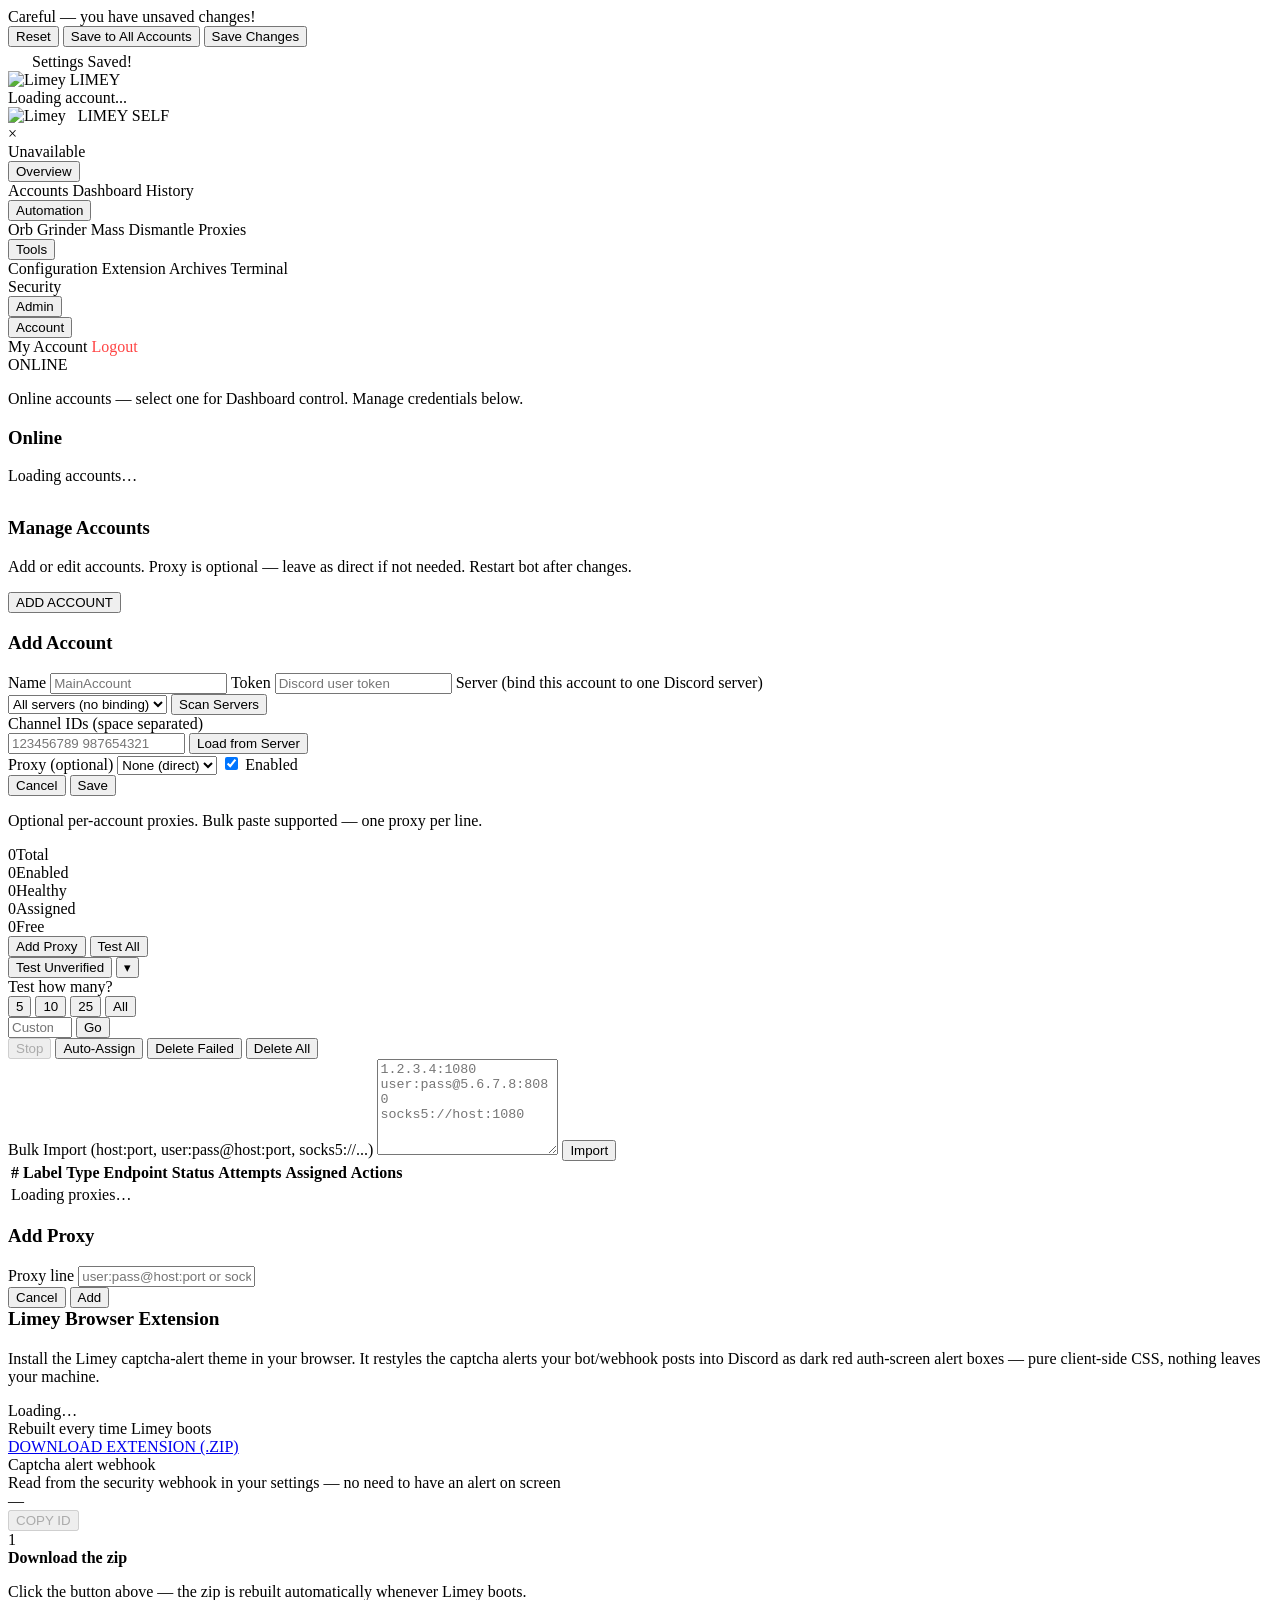
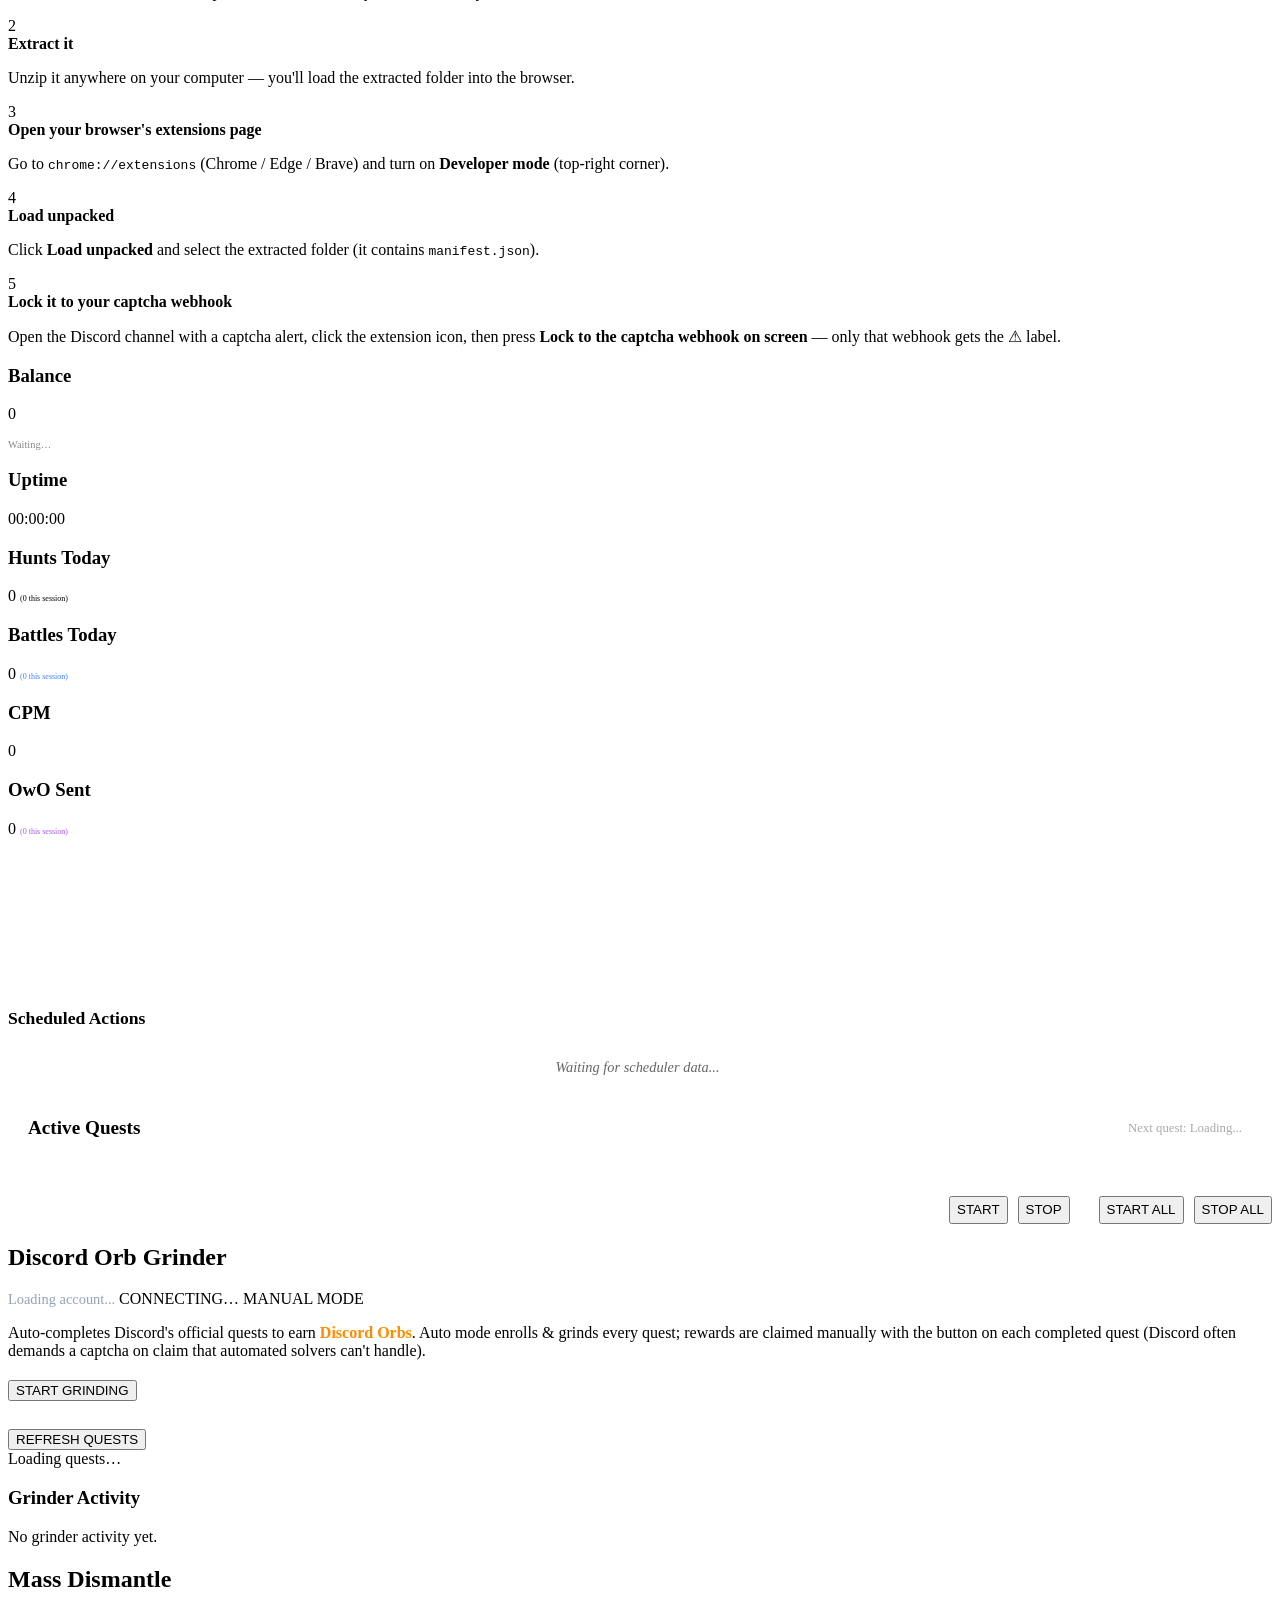
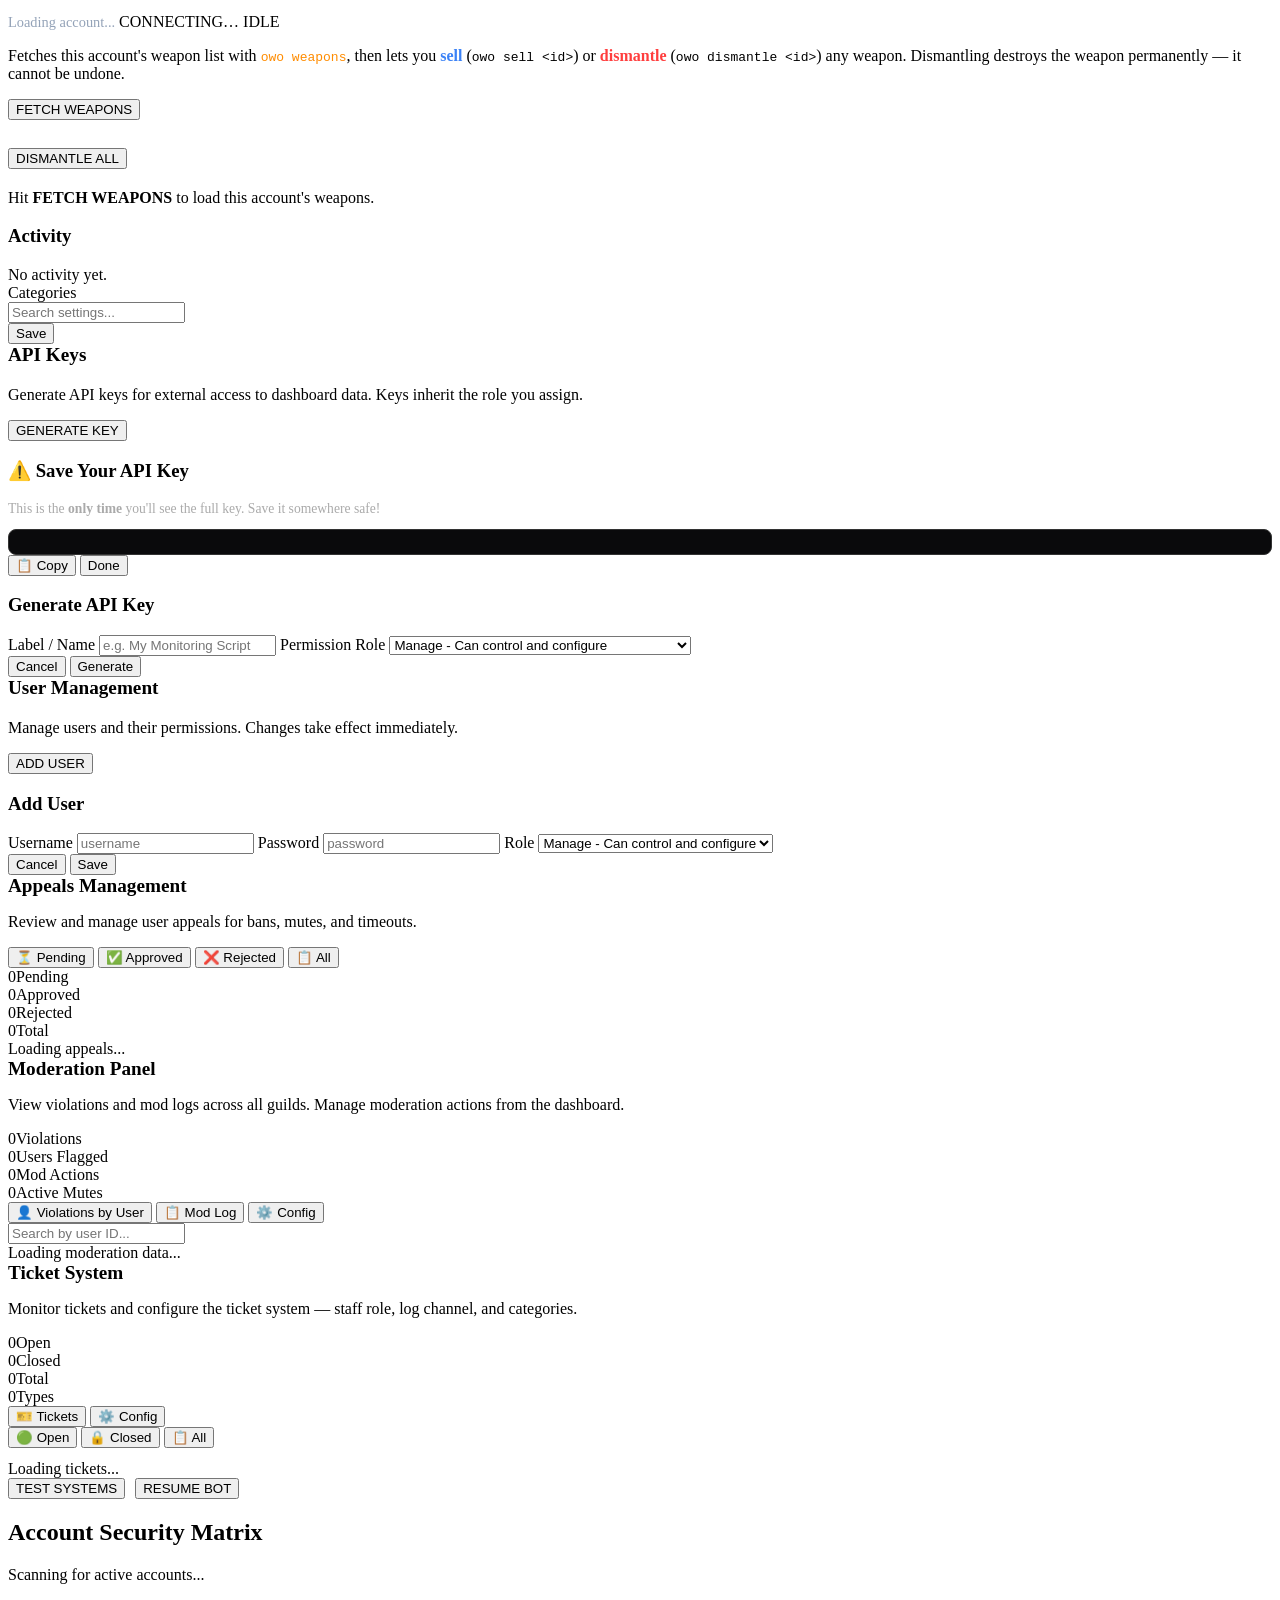
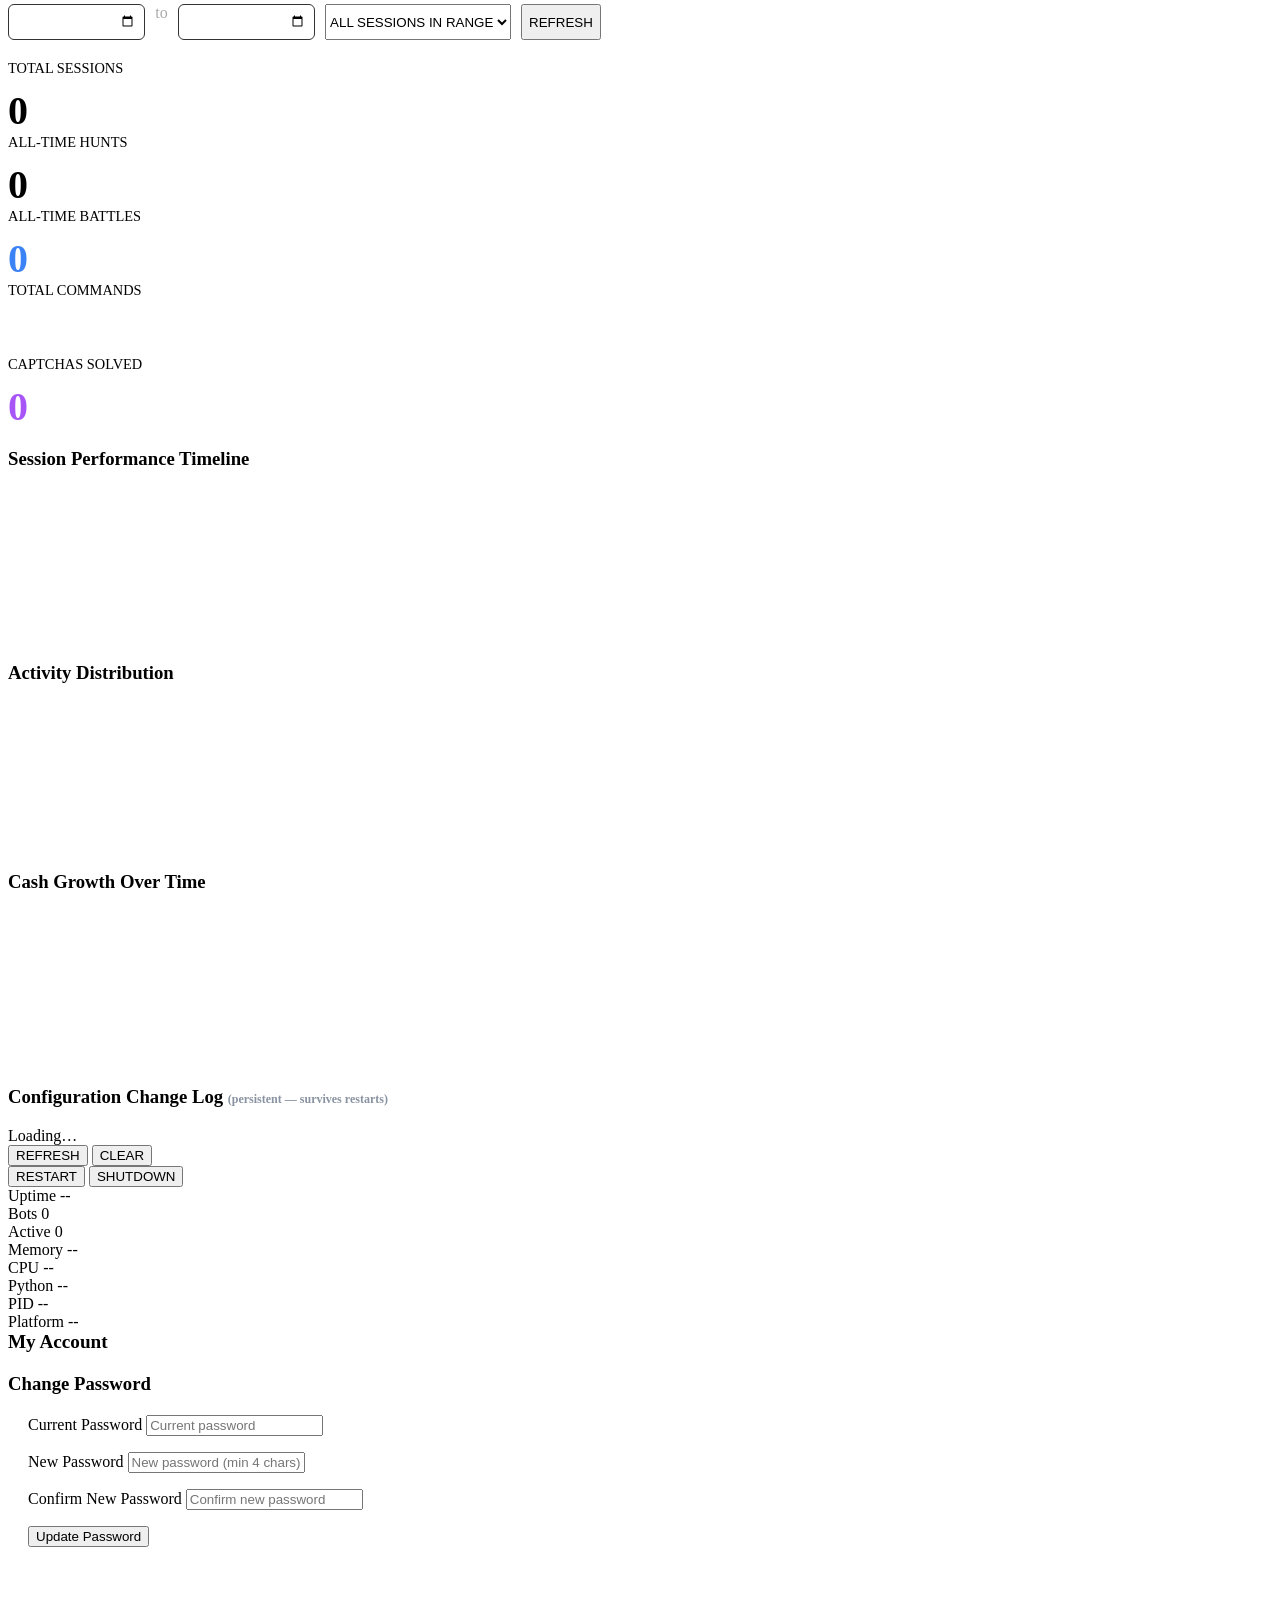
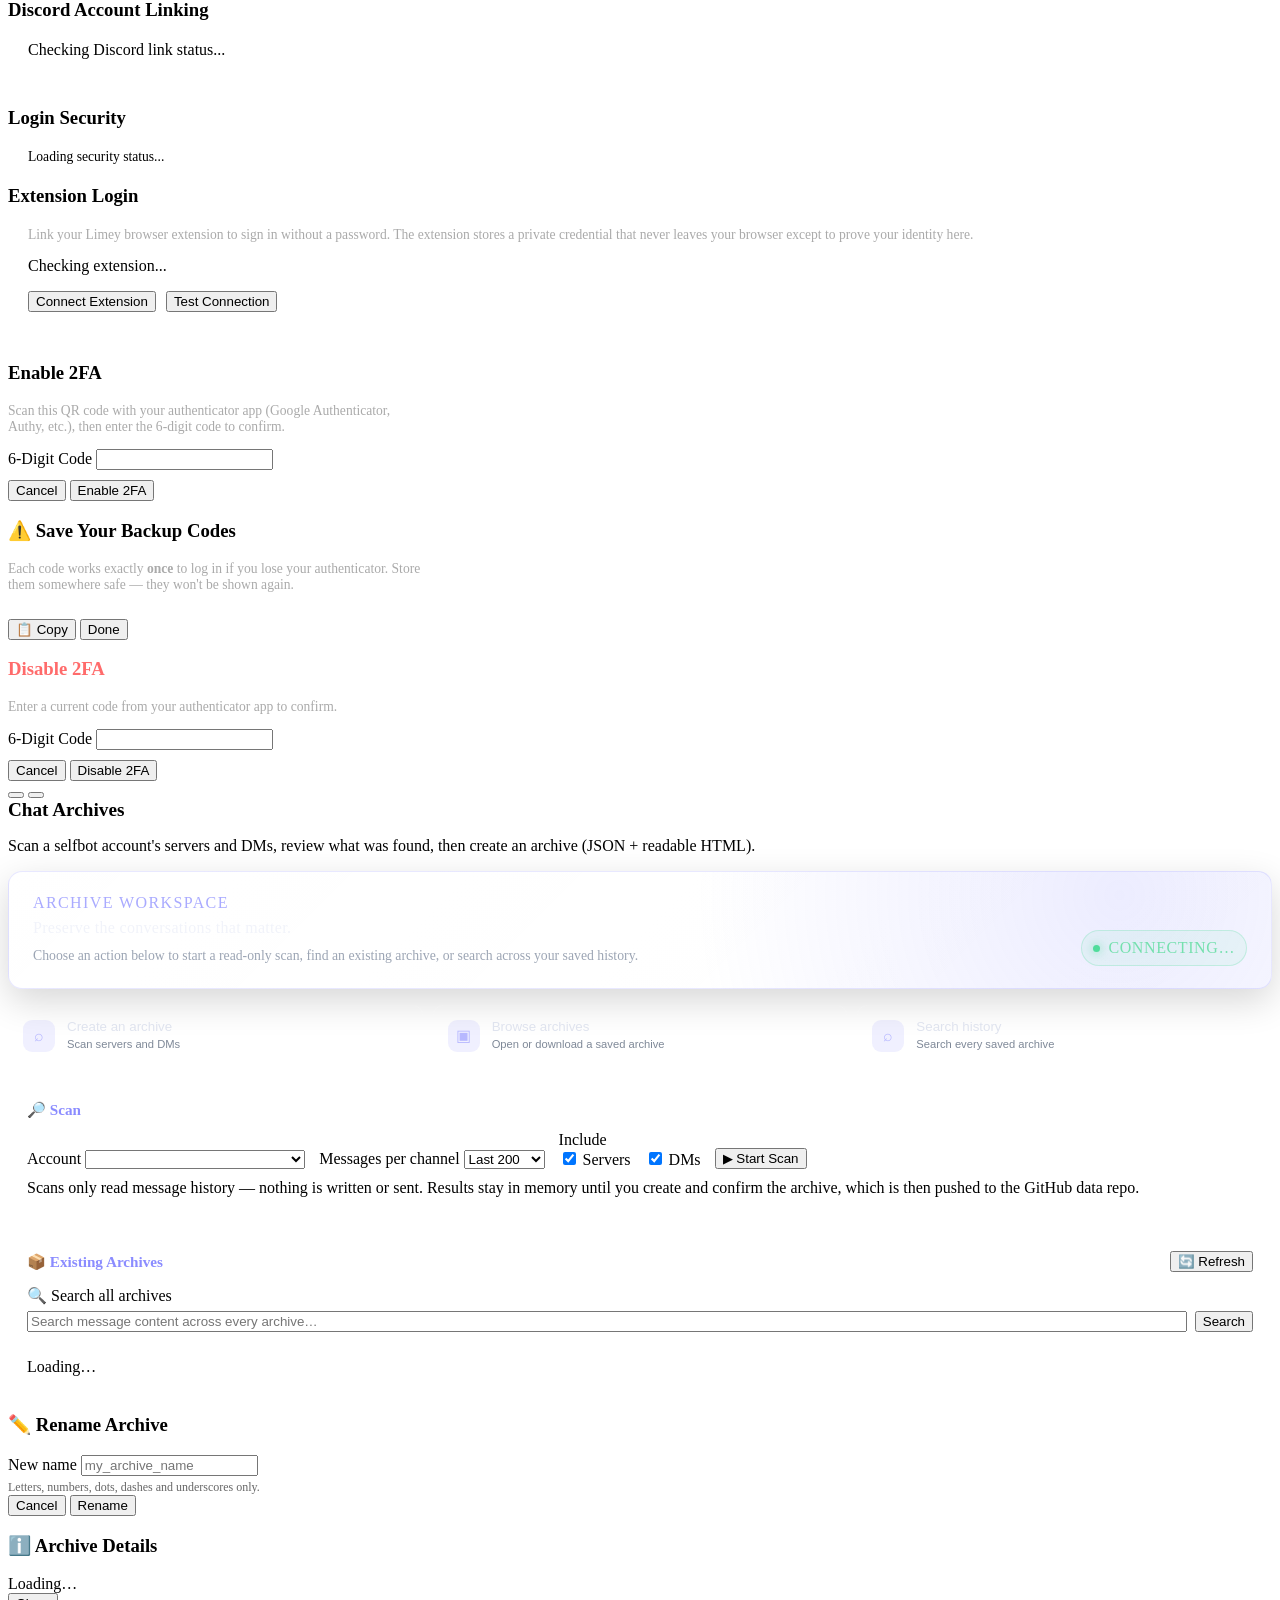
==== dashboard/templates/index.html @ f17cf9fa "feat: add archives action menu" ====
<!--

# This file is part of Limey.
# Copyright (c) 2025-Present Limey
#
# Limey is free software: you can redistribute it and/or modify
# it under the terms of the GNU General Public License as published by
# the Free Software Foundation, either version 3 of the License, or
# (at your option) any later version.
#
# You should have received a copy of the GNU General Public License
# along with Limey. If not, see <https://www.gnu.org/licenses/>.


-->

<!DOCTYPE html>

<head>
    <meta charset="UTF-8">
    <meta name="viewport" content="width=device-width, initial-scale=1.0">
    <title>Limey Self</title>
    <link rel="icon" type="image/x-icon" href="/static/assets/limey.ico">
    <link
        href="https://fonts.googleapis.com/css2?family=Orbitron:wght@400;500;700&family=Exo+2:wght@300;400;600;800&family=Rajdhani:wght@400;600&family=Roboto+Mono:wght@400;500&display=swap"
        rel="stylesheet">
    <script src="https://cdn.jsdelivr.net/npm/chart.js"></script>
    <script src="https://js.hcaptcha.com/1/api.js?onload=hcaptchaOnload" async defer></script>
    <link rel="stylesheet" href="/static/css/base.css?v=2.4.0.1">
    <link rel="stylesheet" href="/static/css/layout.css?v=2.4.0.1">
    <link rel="stylesheet" href="/static/css/components.css?v=2.4.0.1">
    <link rel="stylesheet" href="/static/css/pages/accounts.css?v=2.4.0.2">
    <link rel="stylesheet" href="/static/css/pages/extension.css?v=1.1.0">
    <link rel="stylesheet" href="/static/css/pages/dashboard.css?v=2.4.0.1">
    <link rel="stylesheet" href="/static/css/pages/config.css?v=2.4.0.1">
    <link rel="stylesheet" href="/static/css/pages/proxies.css?v=2.4.0.1">
    <link rel="stylesheet" href="/static/css/pages/security.css?v=2.4.0.1">
    <link rel="stylesheet" href="/static/css/pages/history.css?v=2.4.0.1">
    <link rel="stylesheet" href="/static/css/pages/appeals.css?v=2.4.0.1">
    <link rel="stylesheet" href="/static/css/pages/moderation.css?v=2.4.0.1">
    <link rel="stylesheet" href="/static/css/pages/quests.css?v=2.4.0.1">
    <link rel="stylesheet" href="/static/css/responsive.css?v=2.4.0.1">
</head>

<body>
    <div id="floating-save-bar">
        <div class="save-bar-text">Careful — you have unsaved changes!</div>
        <div class="save-bar-btns">
            <button class="btn-discard-floating" onclick="discardChanges()">Reset</button>
            <button class="btn-save-all-floating" onclick="saveToAllConfigs()">Save to All Accounts</button>
            <button class="btn-save-floating" onclick="saveAllConfigs()">Save Changes</button>
        </div>
    </div>
    <div id="limey-toast" class="limey-toast">
        <img src="/static/assets/limey_icons/floppy-disk.svg"
            style="width:20px; height:20px; filter: brightness(0) invert(1);">
        <span id="toast-message">Settings Saved!</span>
    </div>

    <!-- Fixed Top Bar -->
    <div class="top-bar-fixed">
        <div class="top-bar-left">
            <div class="mobile-menu-toggle" onclick="toggleMobileMenu()">
                <span></span><span></span><span></span>
            </div>
            <div class="dash-logo-header">
                <img src="/static/assets/limeylogo.png" alt="Limey" class="dash-logo-img">
                <span class="dash-logo-text">LIMEY</span>
            </div>
        </div>
        <div class="top-bar-center">
            <span id="currentAccountName" class="account-name-display">Loading account...</span>
        </div>
        <div class="top-bar-right">
            <div id="notification-container" style="position: relative;">
                <span id="notification-bell" class="notification-bell" onclick="toggleNotificationDropdown()">
                    <span class="icon-svg"
                        style="--icon: url('/static/assets/limey_icons/bell.svg'); width: 24px; height: 24px;"></span>
                    <span id="notification-badge" class="notification-badge" style="display:none;">0</span>
                </span>
                <div id="notification-dropdown" class="notification-dropdown" style="display:none;"></div>
            </div>
        </div>
    </div>

    <div class="sidebar-overlay" onclick="toggleMobileMenu()"></div>

    <div class="app-shell">
        <aside class="sidebar">
            <div class="brand">
                <img src="/static/assets/limeylogo.png" alt="Limey" style="height: 32px; margin-right: 8px;">
                <span class="brand-main">LIMEY</span>
                <span class="brand-sub">SELF</span>
                <div class="mobile-sidebar-close" onclick="toggleMobileMenu()">&times;</div>
            </div>
            <div class="user-info" id="userInfo">
                <span class="user-info-name" id="userName">Loading...</span>
                <span class="user-info-role" id="userRole"></span>
            </div>
            <nav class="nav-links">
                <div class="nav-group" id="navGroup-overview">
                    <button class="nav-group-toggle" type="button" onclick="toggleNavGroup('overview', this)" aria-expanded="false" aria-controls="navGroupItems-overview">
                        <span class="icon-svg" style="--icon: url('/static/assets/limey_icons/chart-pie.svg');"></span>
                        <span class="nav-group-label">Overview</span>
                        <span class="icon-svg nav-group-chevron" style="--icon: url('/static/assets/limey_icons/chevron-down.svg');"></span>
                    </button>
                    <div class="nav-group-items" id="navGroupItems-overview">
                        <a class="nav-item active" onclick="nav('accounts', this)"><span class="icon-svg"
                                style="--icon: url('/static/assets/limey_icons/users.svg');"></span> Accounts</a>
                        <a class="nav-item" onclick="nav('dash', this)"><span class="icon-svg"
                                style="--icon: url('/static/assets/limey_icons/chart-pie.svg');"></span> Dashboard</a>
                        <a class="nav-item" onclick="nav('history', this)"><span class="icon-svg"
                                style="--icon: url('/static/assets/limey_icons/clock-rotate-left.svg');"></span> History</a>
                    </div>
                </div>
                <div class="nav-group" id="navGroup-automation">
                    <button class="nav-group-toggle" type="button" onclick="toggleNavGroup('automation', this)" aria-expanded="false" aria-controls="navGroupItems-automation">
                        <span class="icon-svg" style="--icon: url('/static/assets/limey_icons/bolt.svg');"></span>
                        <span class="nav-group-label">Automation</span>
                        <span class="icon-svg nav-group-chevron" style="--icon: url('/static/assets/limey_icons/chevron-down.svg');"></span>
                    </button>
                    <div class="nav-group-items" id="navGroupItems-automation">
                        <a class="nav-item" onclick="nav('orb-grinder', this)"><span class="icon-svg"
                                style="--icon: url('/static/assets/limey_icons/coins.svg');"></span> Orb Grinder</a>
                        <a class="nav-item" onclick="nav('mass-dismantle', this)"><span class="icon-svg"
                                style="--icon: url('/static/assets/limey_icons/gun.svg');"></span> Mass Dismantle</a>
                        <a class="nav-item" onclick="nav('proxies', this)"><span class="icon-svg"
                                style="--icon: url('/static/assets/limey_icons/layers.svg');"></span> Proxies</a>
                    </div>
                </div>
                <div class="nav-group" id="navGroup-tools">
                    <button class="nav-group-toggle" type="button" onclick="toggleNavGroup('tools', this)" aria-expanded="false" aria-controls="navGroupItems-tools">
                        <span class="icon-svg" style="--icon: url('/static/assets/limey_icons/sliders.svg');"></span>
                        <span class="nav-group-label">Tools</span>
                        <span class="icon-svg nav-group-chevron" style="--icon: url('/static/assets/limey_icons/chevron-down.svg');"></span>
                    </button>
                    <div class="nav-group-items" id="navGroupItems-tools">
                        <a class="nav-item" onclick="nav('config', this)"><span class="icon-svg"
                                style="--icon: url('/static/assets/limey_icons/sliders.svg');"></span> Configuration</a>
                        <a class="nav-item" onclick="nav('extension', this)"><span class="icon-svg"
                                style="--icon: url('/static/assets/limey_icons/discord.svg');"></span> Extension</a>
                        <a class="nav-item" onclick="nav('archives', this)"><span class="icon-svg"
                                style="--icon: url('/static/assets/limey_icons/floppy-disk.svg');"></span> Archives</a>
                        <a class="nav-item" onclick="nav('logs', this)"><span class="icon-svg"
                                style="--icon: url('/static/assets/limey_icons/terminal.svg');"></span> Terminal</a>
                    </div>
                </div>
                <a class="nav-item" onclick="nav('security', this)"><span class="icon-svg"
                        style="--icon: url('/static/assets/limey_icons/shield-halved.svg');"></span> Security</a>
                <div class="nav-group" id="navGroup-admin">
                    <button class="nav-group-toggle" type="button" onclick="toggleNavGroup('admin', this)" aria-expanded="false" aria-controls="navGroupItems-admin">
                        <span class="icon-svg" style="--icon: url('/static/assets/limey_icons/key.svg');"></span>
                        <span class="nav-group-label">Admin</span>
                        <span class="icon-svg nav-group-chevron" style="--icon: url('/static/assets/limey_icons/chevron-down.svg');"></span>
                    </button>
                    <div class="nav-group-items" id="navGroupItems-admin">
                        <a class="nav-item" id="adminUsersNav" onclick="nav('admin-users', this)" style="display:none;"><span class="icon-svg"
                                style="--icon: url('/static/assets/limey_icons/users.svg');"></span> Login Users</a>
                        <a class="nav-item" id="apiKeysNav" onclick="nav('api-keys', this)" style="display:none;"><span class="icon-svg"
                                style="--icon: url('/static/assets/limey_icons/key.svg');"></span> API Keys</a>
                        <a class="nav-item" id="appealsNav" onclick="nav('appeals', this)" style="display:none;"><span class="icon-svg"
                                style="--icon: url('/static/assets/limey_icons/check-to-slot.svg');"></span> Appeals</a>
                        <a class="nav-item" id="moderationNav" onclick="nav('moderation', this)" style="display:none;"><span class="icon-svg"
                                style="--icon: url('/static/assets/limey_icons/shield-halved.svg');"></span> Moderation</a>
                        <a class="nav-item" id="ticketsNav" onclick="nav('tickets', this)" style="display:none;"><span class="icon-svg"
                                style="--icon: url('/static/assets/limey_icons/ticket.svg');"></span> Tickets</a>
                    </div>
                </div>
                <div class="nav-group" id="navGroup-account">
                    <button class="nav-group-toggle" type="button" onclick="toggleNavGroup('account', this)" aria-expanded="false" aria-controls="navGroupItems-account">
                        <span class="icon-svg" style="--icon: url('/static/assets/limey_icons/users.svg');"></span>
                        <span class="nav-group-label">Account</span>
                        <span class="icon-svg nav-group-chevron" style="--icon: url('/static/assets/limey_icons/chevron-down.svg');"></span>
                    </button>
                    <div class="nav-group-items" id="navGroupItems-account">
                        <a class="nav-item" onclick="nav('my-account', this)"><span class="icon-svg"
                                style="--icon: url('/static/assets/limey_icons/users.svg');"></span> My Account</a>
                        <a class="nav-item" onclick="location.href='/logout'" style="color: #ff4444 !important;"><span
                                class="icon-svg" style="--icon: url('/static/assets/limey_icons/logout.svg');"></span>
                            Logout</a>
                    </div>
                </div>
            </nav>
            <div style="margin-top:auto">
                <div class="status-indicator">
                    <div class="ping-dot" id="statusDot"></div>
                    <span id="botStatus">ONLINE</span>
                </div>
            </div>
        </aside>

        <main class="content-area">
            <!-- Accounts Tab -->
            <div id="accounts" class="active-view view">
                <p class="accounts-page-hint">Online accounts — select one for Dashboard control. Manage credentials
                    below.</p>
                <h3 class="section-subtitle">Online</h3>
                <div id="accounts-grid" class="accounts-picker-grid">
                    <div class="no-data">Loading accounts…</div>
                </div>
                <h3 class="section-subtitle" style="margin-top: 32px;">Manage Accounts</h3>
                <p class="accounts-page-hint">Add or edit accounts. Proxy is optional — leave as direct if not needed.
                    Restart bot after changes.</p>
                <div class="account-manage-toolbar">
                    <button class="btn-control green" onclick="showAccountForm()"><span class="icon-svg"
                            style="--icon: url('/static/assets/limey_icons/plus.svg');"></span> <span
                            class="btn-text">ADD ACCOUNT</span></button>
                </div>
                <div id="account-config-list" class="account-config-list"></div>
                <div id="account-form-modal" class="proxy-modal">
                    <div class="proxy-modal-inner">
                        <h3 id="acct-form-title">Add Account</h3>
                        <input type="hidden" id="acct-form-index" value="-1">
                        <label class="form-label">Name</label>
                        <input type="text" id="acct-form-name" class="cfg-input" placeholder="MainAccount">
                        <label class="form-label">Token</label>
                        <input type="password" id="acct-form-token" class="cfg-input" placeholder="Discord user token">
                        <label class="form-label">Server (bind this account to one Discord server)</label>
                        <div class="acct-guild-row">
                            <select id="acct-form-guild" class="cfg-input">
                                <option value="">All servers (no binding)</option>
                            </select>
                            <button type="button" class="btn-control" onclick="scanAccountGuilds()">Scan Servers</button>
                        </div>
                        <div id="acct-guild-status" class="acct-guild-status"></div>
                        <label class="form-label">Channel IDs (space separated)</label>
                        <div class="acct-channels-row">
                            <input type="text" id="acct-form-channels" class="cfg-input" placeholder="123456789 987654321">
                            <button type="button" class="btn-control" onclick="loadGuildChannels()" title="Auto-fill the text channels of the selected server">Load from Server</button>
                        </div>
                        <label class="form-label">Proxy (optional)</label>
                        <select id="acct-form-proxy" class="cfg-input">
                            <option value="">None (direct)</option>
                        </select>
                        <label class="form-label"><input type="checkbox" id="acct-form-enabled" checked> Enabled</label>
                        <div class="proxy-modal-actions">
                            <button class="btn-control" onclick="hideAccountForm()">Cancel</button>
                            <button class="btn-control green" onclick="saveAccountForm()">Save</button>
                        </div>
                    </div>
                </div>
            </div>

            <!-- Proxies Tab -->
            <div id="proxies" class="view">
                <p class="accounts-page-hint">Optional per-account proxies. Bulk paste supported — one proxy per line.
                </p>
                <div class="proxy-stats-bar">
                    <div class="proxy-stat-card"><span id="proxy-stat-total">0</span><label>Total</label></div>
                    <div class="proxy-stat-card"><span id="proxy-stat-enabled">0</span><label>Enabled</label></div>
                    <div class="proxy-stat-card ok"><span id="proxy-stat-healthy">0</span><label>Healthy</label></div>
                    <div class="proxy-stat-card"><span id="proxy-stat-assigned">0</span><label>Assigned</label></div>
                    <div class="proxy-stat-card"><span id="proxy-stat-free">0</span><label>Free</label></div>
                </div>
                <div class="proxy-toolbar">
                    <button class="btn-control green" onclick="showAddProxyModal()"><span class="icon-svg"
                            style="--icon: url('/static/assets/limey_icons/plus.svg');"></span> <span
                            class="btn-text">Add Proxy</span></button>
                    <button class="btn-control" id="testAllProxiesBtn" onclick="testAllProxies()"><span class="icon-svg"
                            style="--icon: url('/static/assets/limey_icons/rotate.svg');"></span> <span
                            class="btn-text">Test All</span></button>
                    <div class="proxy-test-unverified-wrap">
                        <button class="btn-control" id="testUnverifiedProxiesBtn" onclick="testUnverifiedProxies()"><span class="icon-svg"
                                style="--icon: url('/static/assets/limey_icons/flask.svg');"></span> <span
                                class="btn-text">Test Unverified</span></button>
                        <button class="proxy-test-options-toggle" id="testUnverifiedOptionsBtn" onclick="toggleTestUnverifiedOptions(event)" title="How many to test">▾</button>
                        <div class="proxy-test-options" id="testUnverifiedOptions">
                            <div class="proxy-test-options-title">Test how many?</div>
                            <div class="proxy-test-options-presets">
                                <button class="proxy-test-option-chip" data-limit="5" onclick="quickTestUnverified(5)">5</button>
                                <button class="proxy-test-option-chip active" data-limit="10" onclick="quickTestUnverified(10)">10</button>
                                <button class="proxy-test-option-chip" data-limit="25" onclick="quickTestUnverified(25)">25</button>
                                <button class="proxy-test-option-chip" data-limit="all" onclick="quickTestUnverified(-1)">All</button>
                            </div>
                            <div class="proxy-test-options-custom">
                                <input type="number" id="testUnverifiedCount" class="cfg-input" min="1" max="9999"
                                    placeholder="Custom…" title="Custom count" onkeydown="if(event.key==='Enter')quickTestUnverified()">
                                <button class="btn-control" onclick="quickTestUnverified()">Go</button>
                            </div>
                            <div class="proxy-test-options-hint" id="testUnverifiedCountHint"></div>
                        </div>
                    </div>
                    <button class="btn-control red" id="stopProxyTestsBtn" onclick="stopProxyTests()" disabled><span class="icon-svg"
                            style="--icon: url('/static/assets/limey_icons/stop.svg');"></span> <span
                            class="btn-text">Stop</span></button>
                    <div id="proxy-test-progress" class="proxy-test-progress" style="display:none;">
                        <div class="proxy-test-progress-bar">
                            <div class="proxy-test-progress-fill" id="proxy-test-progress-fill"></div>
                        </div>
                        <span class="proxy-test-progress-text" id="proxy-test-progress-text"></span>
                    </div>
                    <button class="btn-control gold" onclick="autoAssignProxies()"><span class="icon-svg"
                            style="--icon: url('/static/assets/limey_icons/link.svg');"></span> <span
                            class="btn-text">Auto-Assign</span></button>
                    <!-- NEW: Delete Failed & Delete All buttons -->
                    <button class="btn-control red" id="deleteFailedProxiesBtn" onclick="deleteFailedProxies()"><span class="icon-svg"
                            style="--icon: url('/static/assets/limey_icons/trash.svg');"></span> <span
                            class="btn-text">Delete Failed</span></button>
                    <button class="btn-control red" onclick="deleteAllProxies()"><span class="icon-svg"
                            style="--icon: url('/static/assets/limey_icons/trash-all.svg');"></span> <span
                            class="btn-text">Delete All</span></button>
                </div>
                <div class="proxy-bulk-panel">
                    <label class="form-label">Bulk Import (host:port, user:pass@host:port, socks5://...)</label>
                    <textarea id="proxy-bulk-text" class="proxy-bulk-textarea" rows="6"
                        placeholder="1.2.3.4:1080&#10;user:pass@5.6.7.8:8080&#10;socks5://host:1080"></textarea>
                    <button class="btn-control green" onclick="bulkImportProxies()"><span class="icon-svg"
                            style="--icon: url('/static/assets/limey_icons/cloud-arrow-up.svg');"></span> <span
                            class="btn-text">Import</span></button>
                    <div id="proxy-bulk-result" class="proxy-bulk-result"></div>
                </div>
                <div class="proxy-table-wrap">
                    <table class="proxy-table">
                        <thead>
                            <tr>
                                <th>#</th>
                                <th>Label</th>
                                <th>Type</th>
                                <th>Endpoint</th>
                                <th>Status</th>
                                <th>Attempts</th>
                                <th>Assigned</th>
                                <th>Actions</th>
                            </tr>
                        </thead>
                        <tbody id="proxy-table-body">
                            <tr>
                                <td colspan="8" class="no-data">Loading proxies…</td>
                            </tr>
                        </tbody>
                    </table>
                </div>
                <div id="proxy-add-modal" class="proxy-modal">
                    <div class="proxy-modal-inner">
                        <h3>Add Proxy</h3>
                        <label class="form-label">Proxy line</label>
                        <input type="text" id="proxy-add-line" class="cfg-input"
                            placeholder="user:pass@host:port or socks5://...">
                        <div class="proxy-modal-actions">
                            <button class="btn-control" onclick="hideAddProxyModal()">Cancel</button>
                            <button class="btn-control green" onclick="addSingleProxy()">Add</button>
                        </div>
                    </div>
                </div>
            </div>

            <!-- Extension Tab -->
            <div id="extension" class="view">
                <h2 style="font-size:1.2rem; color:var(--primary); margin:0 0 20px 0;"><span class="icon-svg"
                        style="--icon: url('/static/assets/limey_icons/discord.svg');"></span> Limey Browser Extension
                </h2>
                <p class="accounts-page-hint">Install the Limey captcha-alert theme in your browser. It restyles the
                    captcha alerts your bot/webhook posts into Discord as dark red auth-screen alert boxes — pure
                    client-side CSS, nothing leaves your machine.</p>

                <div class="ext-card">
                    <div class="ext-card-left">
                        <div class="ext-version" id="ext-version">Loading…</div>
                        <div class="ext-sub" id="ext-sub">Rebuilt every time Limey boots</div>
                    </div>
                    <a class="btn-control green ext-download-btn" href="/api/extension/download" id="ext-download-btn">
                        <span class="icon-svg" style="--icon: url('/static/assets/limey_icons/cloud-arrow-up.svg');"></span>
                        <span class="btn-text">DOWNLOAD EXTENSION (.ZIP)</span>
                    </a>
                </div>

                <div class="ext-card ext-webhook-card">
                    <div class="ext-card-left">
                        <div class="ext-version" id="ext-webhook-title">Captcha alert webhook</div>
                        <div class="ext-sub" id="ext-webhook-sub">Read from the security webhook in your settings — no need to have an alert on screen</div>
                        <div class="ext-webhook-id" id="ext-webhook-id">—</div>
                    </div>
                    <button class="btn-control" id="ext-webhook-copy" onclick="copyCaptchaWebhookId()" disabled>
                        <span class="btn-text">COPY ID</span>
                    </button>
                </div>

                <div class="ext-steps">
                    <div class="ext-step">
                        <span class="ext-step-num">1</span>
                        <div><b>Download the zip</b>
                            <p>Click the button above — the zip is rebuilt automatically whenever Limey boots.</p>
                        </div>
                    </div>
                    <div class="ext-step">
                        <span class="ext-step-num">2</span>
                        <div><b>Extract it</b>
                            <p>Unzip it anywhere on your computer — you'll load the extracted folder into the browser.</p>
                        </div>
                    </div>
                    <div class="ext-step">
                        <span class="ext-step-num">3</span>
                        <div><b>Open your browser's extensions page</b>
                            <p>Go to <code>chrome://extensions</code> (Chrome / Edge / Brave) and turn on
                                <b>Developer mode</b> (top-right corner).</p>
                        </div>
                    </div>
                    <div class="ext-step">
                        <span class="ext-step-num">4</span>
                        <div><b>Load unpacked</b>
                            <p>Click <b>Load unpacked</b> and select the extracted folder (it contains
                                <code>manifest.json</code>).</p>
                        </div>
                    </div>
                    <div class="ext-step">
                        <span class="ext-step-num">5</span>
                        <div><b>Lock it to your captcha webhook</b>
                            <p>Open the Discord channel with a captcha alert, click the extension icon, then press
                                <b>Lock to the captcha webhook on screen</b> — only that webhook gets the ⚠ label.</p>
                        </div>
                    </div>
                </div>
            </div>

            <!-- Dashboard Tab -->
            <div id="dash" class="view">
                <div class="kpi-grid">
                    <div class="kpi-card">
                        <div class="kpi-icon cash"><span class="icon-svg"
                                style="--icon: url('/static/assets/limey_icons/coins.svg');"></span></div>
                        <div class="kpi-data">
                            <h3>Balance</h3>
                            <p id="cash">0</p>
                            <span id="cashLastCheck" style="font-size:0.65rem; color:#888; font-family:var(--font-mono); display:block; margin-top:2px;">Waiting…</span>
                        </div>
                    </div>
                    <div class="kpi-card">
                        <div class="kpi-icon"><span class="icon-svg"
                                style="--icon: url('/static/assets/limey_icons/clock.svg');"></span></div>
                        <div class="kpi-data">
                            <h3>Uptime</h3>
                            <p id="uptimeDisplay">00:00:00</p>
                        </div>
                    </div>
                    <div class="kpi-card">
                        <div class="kpi-icon gun"><span class="icon-svg"
                                style="--icon: url('/static/assets/limey_icons/gun.svg');"></span></div>
                        <div class="kpi-data">
                            <h3>Hunts Today</h3>
                            <p id="huntsToday">0 <span style="font-size:0.5em; color:var(--success);"
                                    id="huntsSession">(0 this session)</span></p>
                        </div>
                    </div>
                    <div class="kpi-card">
                        <div class="kpi-icon battle"><span class="icon-svg"
                                style="--icon: url('/static/assets/limey_icons/battle-net.svg');"></span></div>
                        <div class="kpi-data">
                            <h3>Battles Today</h3>
                            <p id="battlesToday">0 <span style="font-size:0.5em; color:#3b82f6;" id="battlesSession">(0
                                    this session)</span></p>
                        </div>
                    </div>
                    <div class="kpi-card">
                        <div class="kpi-icon rate"><span class="icon-svg"
                                style="--icon: url('/static/assets/limey_icons/bolt.svg');"></span></div>
                        <div class="kpi-data">
                            <h3>CPM</h3>
                            <p id="cpm">0</p>
                        </div>
                    </div>
                    <div class="kpi-card">
                        <div class="kpi-icon owo"><span class="icon-svg"
                                style="--icon: url('/static/assets/limey_icons/comments.svg');"></span></div>
                        <div class="kpi-data">
                            <h3>OwO Sent</h3>
                            <p id="totalOwO">0 <span style="font-size:0.5em; color:#a855f7;" id="owoSession">(0 this
                                    session)</span></p>
                        </div>
                    </div>
                </div>
                <div class="charts-row-top" style="padding: 0;">
                    <div class="chart-box" style="flex:2;">
                        <canvas id="lineChart"></canvas>
                    </div>
                    <div class="chart-box" style="flex:1;">
                        <h2 style="font-size:1.1rem; color:var(--primary); margin:0 0 10px 0;"><span class="icon-svg"
                                style="--icon: url('/static/assets/limey_icons/clock-rotate-left.svg');"></span>
                            Scheduled Actions</h2>
                        <div id="schedulerList"
                            style="flex:1; overflow-y:auto; padding-right:5px; display:flex; flex-direction:column; gap:8px;">
                            <div
                                style="color:#666; font-style:italic; font-size:0.9rem; text-align:center; padding-top:20px;">
                                Waiting for scheduler data...</div>
                        </div>
                    </div>
                </div>
                <div id="quest-section"
                    style="margin-top:20px; background:var(--bg-card); border:1px solid var(--border); border-radius:12px; padding:20px;">
                    <div style="display:flex; justify-content:space-between; align-items:center; margin-bottom:15px;">
                        <h2 style="font-size:1.2rem; color:var(--primary); margin:0;"><span class="icon-svg"
                                style="--icon: url('/static/assets/limey_icons/list-check.svg');"></span> Active Quests
                        </h2>
                        <div id="nextQuestTimer"
                            style="font-family:var(--font-mono); font-size:0.8rem; background:rgba(255,255,255,0.05); padding:5px 10px; border-radius:4px; color:#aaa;">
                            Next quest: Loading...</div>
                    </div>
                    <div id="questList"
                        style="display:grid; grid-template-columns: repeat(auto-fill, minmax(300px, 1fr)); gap:15px;">
                    </div>
                </div>
                <div class="top-controls" style="display:flex; gap:10px; margin-top:20px; justify-content:flex-end; flex-wrap:wrap;">

                    <button class="btn-control green" onclick="action('start', this)"><span class="icon-svg"
                            style="--icon: url('/static/assets/limey_icons/play.svg');"></span> <span
                            class="btn-text">START</span></button>
                    <button class="btn-control red" onclick="action('stop', this)"><span class="icon-svg"
                            style="--icon: url('/static/assets/limey_icons/stop.svg');"></span> <span
                            class="btn-text">STOP</span></button>
                    <div style="width:1px;height:28px;background:rgba(255,255,255,0.1);margin:0 4px;"></div>
                    <button class="btn-control gold" onclick="startAllBots()"><span class="icon-svg"
                            style="--icon: url('/static/assets/limey_icons/play-all.svg');"></span> <span
                            class="btn-text">START ALL</span></button>
                    <button class="btn-control red" onclick="stopAllBots()"><span class="icon-svg"
                            style="--icon: url('/static/assets/limey_icons/stop-all.svg');"></span> <span
                            class="btn-text">STOP ALL</span></button>
                </div>
            </div>

            <!-- Orb Grinder Tab -->
            <div id="orb-grinder" class="view">
                <div class="quest-grinder-header">
                    <h2><span class="icon-svg"
                            style="--icon: url('/static/assets/limey_icons/coins.svg');"></span> Discord Orb Grinder
                    </h2>
                    <div class="quest-header-right">
                        <span id="quest-grinder-account" style="color:#94a3b8; font-size:0.9rem;">Loading account...</span>
                        <span id="quest-grinder-ready" class="quest-ready-badge off">CONNECTING…</span>
                        <span id="quest-auto-status" class="quest-auto-chip off">MANUAL MODE</span>
                    </div>
                </div>
                <p class="accounts-page-hint">Auto-completes Discord's official quests to earn <strong style="color:#ff8c00;">Discord Orbs</strong>.
                    Auto mode enrolls &amp; grinds every quest; rewards are claimed manually with the button on each completed quest
                    (Discord often demands a captcha on claim that automated solvers can't handle).</p>

                <div id="quest-blocked-banner" class="quest-blocked-banner" style="display:none;">
                    <span>⚠️</span>
                    <span id="quest-blocked-text"></span>
                </div>

                <div id="quest-grinder-kpi" class="kpi-grid" style="margin-bottom:20px;"></div>

                <div class="quest-controls">
                    <button id="quest-auto-start" class="btn-control green" onclick="questToggleAuto(true, this)"><span class="icon-svg"
                            style="--icon: url('/static/assets/limey_icons/play.svg');"></span> <span class="btn-text">START GRINDING</span></button>
                    <button id="quest-auto-stop" class="btn-control red" style="display:none;" onclick="questToggleAuto(false, this)"><span class="icon-svg"
                            style="--icon: url('/static/assets/limey_icons/stop.svg');"></span> <span class="btn-text">STOP GRINDING</span></button>
                    <div style="width:1px;height:28px;background:rgba(255,255,255,0.1);margin:0 4px;"></div>
                    <button class="btn-control" onclick="questRefresh(this)"><span class="icon-svg"
                            style="--icon: url('/static/assets/limey_icons/rotate.svg');"></span> <span class="btn-text">REFRESH QUESTS</span></button>
                </div>

                <div id="quest-grinder-list" class="quest-grid">
                    <div class="no-data">Loading quests…</div>
                </div>

                <div class="quest-logs-panel">
                    <div class="quest-logs-head">
                        <h3><span class="icon-svg"
                                style="--icon: url('/static/assets/limey_icons/terminal.svg');"></span> Grinder Activity</h3>
                    </div>
                    <div id="quest-grinder-logs" class="quest-logs-body">
                        <div class="no-data">No grinder activity yet.</div>
                    </div>
                </div>
            </div>

            <!-- Mass Dismantle Tab -->
            <div id="mass-dismantle" class="view">
                <div class="quest-grinder-header">
                    <h2><span class="icon-svg"
                            style="--icon: url('/static/assets/limey_icons/gun.svg');"></span> Mass Dismantle
                    </h2>
                    <div class="quest-header-right">
                        <span id="weapons-account" style="color:#94a3b8; font-size:0.9rem;">Loading account...</span>
                        <span id="weapons-ready" class="quest-ready-badge off">CONNECTING…</span>
                        <span id="weapons-status" class="quest-auto-chip off">IDLE</span>
                    </div>
                </div>
                <p class="accounts-page-hint">Fetches this account's weapon list with
                    <code style="color:#ff8c00;">owo weapons</code>, then lets you
                    <strong style="color:#3b82f6;">sell</strong> (<code>owo sell &lt;id&gt;</code>) or
                    <strong style="color:#ff3e3e;">dismantle</strong> (<code>owo dismantle &lt;id&gt;</code>) any weapon.
                    Dismantling destroys the weapon permanently — it cannot be undone.</p>

                <div class="quest-controls">
                    <button class="btn-control" onclick="weaponsFetch(this)"><span class="icon-svg"
                            style="--icon: url('/static/assets/limey_icons/rotate.svg');"></span> <span class="btn-text">FETCH WEAPONS</span></button>
                    <div style="width:1px;height:28px;background:rgba(255,255,255,0.1);margin:0 4px;"></div>
                    <button class="btn-control red" onclick="weaponsBulk('dismantle', this)"><span class="icon-svg"
                            style="--icon: url('/static/assets/limey_icons/battle-net.svg');"></span> <span class="btn-text">DISMANTLE ALL</span></button>
                </div>

                <div id="weapons-kpi" class="kpi-grid" style="margin-bottom:20px;"></div>

                <div id="weapons-list" class="quest-grid">
                    <div class="no-data">Hit <strong>FETCH WEAPONS</strong> to load this account's weapons.</div>
                </div>

                <div class="quest-logs-panel">
                    <div class="quest-logs-head">
                        <h3><span class="icon-svg"
                                style="--icon: url('/static/assets/limey_icons/terminal.svg');"></span> Activity</h3>
                    </div>
                    <div id="weapons-logs" class="quest-logs-body">
                        <div class="no-data">No activity yet.</div>
                    </div>
                </div>
            </div>

            <!-- Config Tab -->
            <div id="config" class="view">
                <div class="cfg-layout">
                    <aside class="cfg-sidebar">
                        <div class="cfg-sidebar-head">
                            <span class="icon-svg" style="--icon: url('/static/assets/limey_icons/layers.svg');"></span>
                            Categories
                        </div>
                        <nav id="config-nav-list" class="cfg-nav"></nav>
                    </aside>
                    <div class="cfg-main">
                        <div class="cfg-toolbar">
                            <div class="cfg-search-box">
                                <span class="icon-svg cfg-search-icon"
                                    style="--icon: url('/static/assets/limey_icons/sliders.svg');"></span>
                                <input type="search" id="config-search" class="cfg-search-input"
                                    placeholder="Search settings..." autocomplete="off" spellcheck="false">
                                <button type="button" class="cfg-search-clear" id="config-search-clear"
                                    onclick="clearConfigSearch()" title="Clear search" hidden>&times;</button>
                            </div>
                            <button class="cfg-save-btn btn-control green" onclick="saveAllConfigs()">
                                <span class="icon-svg"
                                    style="--icon: url('/static/assets/limey_icons/floppy-disk.svg');"></span>
                                <span class="btn-text">Save</span>
                            </button>
                        </div>
                        <div id="config-panel-header" class="cfg-panel-header">
                            <div id="config-panel-titles"></div>
                        </div>
                        <div id="settings-grid" class="cfg-settings-panel"></div>
                    </div>
                </div>
            </div>

            <!-- API Keys Tab -->
            <div id="api-keys" class="view">
                <h2 style="font-size:1.2rem; color:var(--primary); margin:0 0 20px 0;"><span class="icon-svg"
                        style="--icon: url('/static/assets/limey_icons/key.svg');"></span> API Keys</h2>
                <p class="accounts-page-hint">Generate API keys for external access to dashboard data. Keys inherit the role you assign.</p>
                <div class="account-manage-toolbar">
                    <button class="btn-control green" onclick="showApiKeyForm()"><span class="icon-svg"
                            style="--icon: url('/static/assets/limey_icons/plus.svg');"></span> <span
                            class="btn-text">GENERATE KEY</span></button>
                </div>
                <div id="api-key-list" class="account-config-list"></div>

                <!-- New Key Display Modal -->
                <div id="api-key-new-modal" class="proxy-modal">
                    <div class="proxy-modal-inner">
                        <h3 style="color:var(--warning);">⚠️ Save Your API Key</h3>
                        <p style="color:#aaa; font-size:0.85rem; margin-bottom:12px;">
                            This is the <strong>only time</strong> you'll see the full key. Save it somewhere safe!
                        </p>
                        <div style="background:#0a0a0c; border:1px solid #333; border-radius:8px; padding:12px 16px; font-family:var(--font-mono); font-size:0.85rem; word-break:break-all; color:#fff;" id="api-key-new-display"></div>
                        <div class="proxy-modal-actions">
                            <button class="btn-control" onclick="copyApiKey()">📋 Copy</button>
                            <button class="btn-control green" onclick="closeApiKeyNew()">Done</button>
                        </div>
                    </div>
                </div>

                <!-- Generate Key Form Modal -->
                <div id="api-key-form-modal" class="proxy-modal">
                    <div class="proxy-modal-inner">
                        <h3 id="api-key-form-title">Generate API Key</h3>
                        <label class="form-label">Label / Name</label>
                        <input type="text" id="api-key-form-label" class="cfg-input" placeholder="e.g. My Monitoring Script">
                        <label class="form-label">Permission Role</label>
                        <select id="api-key-form-role" class="cfg-input">
                            <option value="view">View - Read-only access (stats, logs, accounts)</option>
                            <option value="manage" selected>Manage - Can control and configure</option>
                            <option value="admin">Admin - Full access</option>
                        </select>
                        <div class="proxy-modal-actions">
                            <button class="btn-control" onclick="hideApiKeyForm()">Cancel</button>
                            <button class="btn-control green" onclick="generateApiKey()">Generate</button>
                        </div>
                    </div>
                </div>
            </div>

            <!-- Admin Users Tab -->
            <div id="admin-users" class="view">
                <h2 style="font-size:1.2rem; color:var(--primary); margin:0 0 20px 0;"><span class="icon-svg"
                        style="--icon: url('/static/assets/limey_icons/users.svg');"></span> User Management</h2>
                <p class="accounts-page-hint">Manage users and their permissions. Changes take effect immediately.</p>
                <div class="account-manage-toolbar">
                    <button class="btn-control green" onclick="showUserForm()"><span class="icon-svg"
                            style="--icon: url('/static/assets/limey_icons/plus.svg');"></span> <span
                            class="btn-text">ADD USER</span></button>
                </div>
                <div id="user-list" class="account-config-list"></div>
                <div id="user-form-modal" class="proxy-modal">
                    <div class="proxy-modal-inner">
                        <h3 id="user-form-title">Add User</h3>
                        <input type="hidden" id="user-form-edit-username" value="">
                        <label class="form-label">Username</label>
                        <input type="text" id="user-form-username" class="cfg-input" placeholder="username">
                        <label class="form-label">Password</label>
                        <input type="password" id="user-form-password" class="cfg-input" placeholder="password">
                        <label class="form-label">Role</label>
                        <select id="user-form-role" class="cfg-input">
                            <option value="view">View - Read-only access</option>
                            <option value="manage" selected>Manage - Can control and configure</option>
                            <option value="admin">Admin - Full access</option>
                        </select>
                        <div class="proxy-modal-actions">
                            <button class="btn-control" onclick="hideUserForm()">Cancel</button>
                            <button class="btn-control green" onclick="saveUser()">Save</button>
                        </div>
                    </div>
                </div>
            </div>

            <!-- Appeals Tab -->
            <div id="appeals" class="view">
                <div class="appeals-header">
                    <h2 style="font-size:1.2rem; color:var(--primary); margin:0;"><span class="icon-svg"
                            style="--icon: url('/static/assets/limey_icons/check-to-slot.svg');"></span> Appeals Management</h2>
                    <p class="accounts-page-hint">Review and manage user appeals for bans, mutes, and timeouts.</p>
                </div>

                <div class="appeals-toolbar">
                    <div class="appeals-filter-group">
                        <button class="btn-control appeals-filter active" data-status="pending" onclick="filterAppeals('pending')">⏳ Pending</button>
                        <button class="btn-control appeals-filter" data-status="approved" onclick="filterAppeals('approved')">✅ Approved</button>
                        <button class="btn-control appeals-filter" data-status="rejected" onclick="filterAppeals('rejected')">❌ Rejected</button>
                        <button class="btn-control appeals-filter" data-status="all" onclick="filterAppeals('all')">📋 All</button>
                    </div>
                </div>

                <div id="appeals-stats" class="appeals-stats-bar">
                    <div class="proxy-stat-card"><span id="appeal-stat-pending">0</span><label>Pending</label></div>
                    <div class="proxy-stat-card ok"><span id="appeal-stat-approved">0</span><label>Approved</label></div>
                    <div class="proxy-stat-card"><span id="appeal-stat-rejected">0</span><label>Rejected</label></div>
                    <div class="proxy-stat-card"><span id="appeal-stat-total">0</span><label>Total</label></div>
                </div>

                <div id="appeals-list" class="appeals-list">
                    <div class="no-data">Loading appeals...</div>
                </div>

                <!-- Review Modal -->
                <div id="appeal-review-modal" class="proxy-modal">
                    <div class="proxy-modal-inner appeal-review-inner">
                        <div id="appeal-review-content"></div>
                    </div>
                </div>
            </div>

            <!-- Moderation Tab -->
            <div id="moderation" class="view">
                <div class="mod-header">
                    <h2 style="font-size:1.2rem; color:var(--primary); margin:0;"><span class="icon-svg"
                            style="--icon: url('/static/assets/limey_icons/shield-halved.svg');"></span> Moderation Panel</h2>
                    <p class="accounts-page-hint">View violations and mod logs across all guilds. Manage moderation actions from the dashboard.</p>
                </div>

                <!-- Summary Stats -->
                <div class="mod-stats-bar" id="mod-stats-bar">
                    <div class="proxy-stat-card"><span id="mod-stat-violations">0</span><label>Violations</label></div>
                    <div class="proxy-stat-card ok"><span id="mod-stat-users">0</span><label>Users Flagged</label></div>
                    <div class="proxy-stat-card"><span id="mod-stat-actions">0</span><label>Mod Actions</label></div>
                    <div class="proxy-stat-card"><span id="mod-stat-mutes">0</span><label>Active Mutes</label></div>
                </div>

                <!-- Filter/Toolbar -->
                <div class="mod-toolbar">
                    <div class="mod-filter-group">
                        <button class="btn-control mod-filter active" data-tab="users" onclick="switchModTab('users', this)">👤 Violations by User</button>
                        <button class="btn-control mod-filter" data-tab="modlog" onclick="switchModTab('modlog', this)">📋 Mod Log</button>
                        <button class="btn-control mod-filter" data-tab="config" onclick="switchModTab('config', this)">⚙️ Config</button>
                    </div>
                    <div class="mod-search-box">
                        <input type="search" id="mod-user-search" class="cfg-search-input" placeholder="Search by user ID..." autocomplete="off" oninput="filterModUsers(this.value)">
                    </div>
                </div>

                <!-- Users Tab -->
                <div id="mod-users-section" class="mod-section active">
                    <div id="mod-users-list" class="mod-users-list">
                        <div class="no-data">Loading moderation data...</div>
                    </div>
                </div>

                <!-- Mod Log Tab -->
                <div id="mod-modlog-section" class="mod-section" style="display:none;">
                    <div class="mod-toolbar secondary">
                        <select id="mod-action-filter" class="cfg-input" style="max-width:200px;" onchange="fetchModLog()">
                            <option value="">All Actions</option>
                            <option value="warn">⚠️ Warn</option>
                            <option value="kick">👢 Kick</option>
                            <option value="ban">🔨 Ban</option>
                            <option value="unban">🔓 Unban</option>
                            <option value="timeout">🔇 Timeout</option>
                            <option value="untimeout">🔊 Untimeout</option>
                            <option value="mute">🔇 Mute</option>
                            <option value="unmute">🔊 Unmute</option>
                            <option value="purge">🗑️ Purge</option>
                            <option value="slowmode">🐢 Slowmode</option>
                            <option value="lock">🔒 Lock</option>
                            <option value="unlock">🔓 Unlock</option>
                            <option value="clearviolations">🧹 Clear Violations</option>
                            <option value="automod">🤖 AutoMod</option>
                        </select>
                    </div>
                    <div id="mod-modlog-list" class="mod-users-list">
                        <div class="no-data">Loading mod log...</div>
                    </div>
                </div>

                <!-- Config Tab -->
                <div id="mod-config-section" class="mod-section" style="display:none;">
                    <div id="mod-config-content" class="mod-users-list">
                        <div class="no-data">Loading moderation config...</div>
                    </div>
                </div>

                <!-- User Detail Modal -->
                <div id="mod-user-detail-modal" class="proxy-modal">
                    <div class="proxy-modal-inner mod-modal-inner">
                        <div id="mod-user-detail-content"></div>
                    </div>
                </div>
            </div>

            <!-- Tickets Tab -->
            <div id="tickets" class="view">
                <div class="mod-header">
                    <h2 style="font-size:1.2rem; color:var(--primary); margin:0;"><span class="icon-svg"
                            style="--icon: url('/static/assets/limey_icons/ticket.svg');"></span> Ticket System</h2>
                    <p class="accounts-page-hint">Monitor tickets and configure the ticket system — staff role, log channel, and categories.</p>
                </div>

                <!-- Summary Stats -->
                <div class="mod-stats-bar" id="ticket-stats-bar">
                    <div class="proxy-stat-card"><span id="ticket-stat-open">0</span><label>Open</label></div>
                    <div class="proxy-stat-card ok"><span id="ticket-stat-closed">0</span><label>Closed</label></div>
                    <div class="proxy-stat-card"><span id="ticket-stat-total">0</span><label>Total</label></div>
                    <div class="proxy-stat-card"><span id="ticket-stat-types">0</span><label>Types</label></div>
                </div>

                <!-- Sub-tabs: Tickets / Config -->
                <div class="mod-toolbar">
                    <div class="mod-filter-group">
                        <button class="btn-control mod-filter active" data-tab="tickets" onclick="switchTicketTab('tickets', this)">🎫 Tickets</button>
                        <button class="btn-control mod-filter" data-tab="config" onclick="switchTicketTab('config', this)">⚙️ Config</button>
                    </div>
                </div>

                <!-- Ticket List Section -->
                <div id="ticket-tickets-section" class="mod-section active">
                    <div class="mod-toolbar secondary" style="margin-bottom: 12px;">
                        <div class="mod-filter-group">
                            <button class="btn-control mod-filter active" data-status="open" onclick="filterTickets('open', this)">🟢 Open</button>
                            <button class="btn-control mod-filter" data-status="closed" onclick="filterTickets('closed', this)">🔒 Closed</button>
                            <button class="btn-control mod-filter" data-status="all" onclick="filterTickets('all', this)">📋 All</button>
                        </div>
                    </div>
                    <div id="tickets-list" class="mod-users-list">
                        <div class="no-data">Loading tickets...</div>
                    </div>
                </div>

                <!-- Ticket Config Section -->
                <div id="ticket-config-section" class="mod-section" style="display:none;">
                    <div class="module-card" style="margin-bottom: 20px;">
                        <div class="module-header" style="cursor:default;">
                            <h3 style="color:var(--primary); margin:0; font-family:var(--font-heading);">
                                <span class="icon-svg" style="--icon: url('/static/assets/limey_icons/gear.svg');"></span>
                                Ticket System Configuration
                            </h3>
                        </div>
                        <div style="padding: 20px; display: flex; flex-direction: column; gap: 16px; max-width: 500px;">
                            <p style="color: #888; font-size: 0.85rem; margin: 0;">
                                Configure the staff role and log channel for the ticket system.
                                These IDs should match Discord role/channel IDs in your server.
                                You can also use <code>/ticket-setup</code> in Discord for interactive setup.
                            </p>
                            <div>
                                <label class="form-label">👮 Staff Role ID</label>
                                <input type="text" id="ticket-cfg-role" class="cfg-input" placeholder="e.g. 123456789012345678"
                                    onchange="markTicketConfigDirty()">
                                <div style="font-size:0.75rem; color:#666; margin-top:4px;">
                                    Members with this role can view and manage all tickets.
                                </div>
                            </div>
                            <div>
                                <label class="form-label">📁 Log Channel ID</label>
                                <input type="text" id="ticket-cfg-log" class="cfg-input" placeholder="e.g. 123456789012345678"
                                    onchange="markTicketConfigDirty()">
                                <div style="font-size:0.75rem; color:#666; margin-top:4px;">
                                    Channel where ticket transcripts and logs are sent when tickets are closed.
                                </div>
                            </div>
                            <div style="display: flex; gap: 10px; align-items: center;">
                                <button class="btn-control green" onclick="saveTicketConfig()">
                                    <span class="icon-svg" style="--icon: url('/static/assets/limey_icons/floppy-disk.svg');"></span>
                                    <span class="btn-text">SAVE CONFIGURATION</span>
                                </button>
                                <span id="ticket-cfg-status" style="font-size:0.85rem; color:#888;"></span>
                            </div>
                        </div>
                    </div>

                    <!-- Ticket Types Info -->
                    <div class="module-card">
                        <div class="module-header" style="cursor:default;">
                            <h3 style="color:var(--primary); margin:0; font-family:var(--font-heading);">
                                <span class="icon-svg" style="--icon: url('/static/assets/limey_icons/list.svg');"></span>
                                Ticket Types &amp; Categories
                            </h3>
                        </div>
                        <div style="padding: 20px;">
                            <p style="color: #888; font-size: 0.85rem; margin: 0 0 12px 0;">
                                Categories are automatically created when the first ticket of each type is opened.
                            </p>
                            <div id="ticket-cfg-categories" style="display: flex; flex-direction: column; gap: 8px;">
                                <!-- Populated by JS -->
                                <div class="no-data">Loading types...</div>
                            </div>
                        </div>
                    </div>

                    <!-- Instructions -->
                    <div class="module-card">
                        <div class="module-header" style="cursor:default;">
                            <h3 style="color:var(--primary); margin:0; font-family:var(--font-heading);">
                                <span class="icon-svg" style="--icon: url('/static/assets/limey_icons/book.svg');"></span>
                                Quick Setup Guide
                            </h3>
                        </div>
                        <div style="padding: 20px; font-size: 0.85rem; color: #aaa; line-height: 1.6;">
                            <ol style="margin: 0; padding-left: 20px;">
                                <li><strong>Set the Staff Role</strong> above — enter the Discord role ID that should have access to all tickets.</li>
                                <li><strong>Set the Log Channel</strong> — enter the Discord channel ID where transcripts will be saved.</li>
                                <li>Click <strong>Save Configuration</strong> to apply.</li>
                                <li>In your Discord server, run <code>/ticket-panel</code> to post the ticket creation panel.</li>
                                <li>Users click <strong>Create Ticket</strong> → select type → fill in the form → a private channel is created.</li>
                            </ol>
                            <p style="margin-top: 12px; color: #666;">
                                💡 <strong>Tip:</strong> Enable Discord Developer Mode (User Settings → Advanced → Developer Mode) 
                                to easily copy role and channel IDs by right-clicking them.
                            </p>
                        </div>
                    </div>
                </div>
            </div>

            <!-- Security Tab -->
            <div id="security" class="view">
                <div class="top-controls" style="display:flex; gap:10px; margin-bottom:20px;">
                    <button class="btn-control input-dark" onclick="testSecurity(this)"><span class="icon-svg"
                            style="--icon: url('/static/assets/limey_icons/flask.svg');"></span> <span
                            class="btn-text">TEST SYSTEMS</span></button>
                    <button class="btn-control green" onclick="resumeBot()"><span class="icon-svg"
                            style="--icon: url('/static/assets/limey_icons/play.svg');"></span> <span
                            class="btn-text">RESUME BOT</span></button>
                </div>
                <div id="securityAlert" class="alert-box" style="display:none; margin-bottom: 20px;">
                    <div class="alert-msg"><span class="icon-svg"
                            style="--icon: url('/static/assets/limey_icons/warning.svg');"></span> SECURITY TRIGGERED:
                        BOT PAUSED</div>
                    <div id="captchaMsg"
                        style="color:#aaa; font-family:var(--font-mono); margin-bottom:20px; font-size:0.9rem; border:1px solid #333; padding:10px; border-radius:4px; max-width:80%; text-align:center;">
                    </div>
                </div>
                <div id="captcha-solver-section" class="module-card" style="display:none; margin-bottom: 20px;">
                    <div class="module-header" style="cursor:default;">
                        <h3 style="color:var(--primary); margin:0; font-family:var(--font-heading);"><span
                                class="icon-svg"
                                style="--icon: url('/static/assets/limey_icons/shield-halved.svg');"></span> Solve
                            Captcha</h3>
                    </div>
                    <div style="padding:20px;">
                        <div id="hcaptcha-container"
                            style="margin-bottom:20px; min-height:120px; display:flex; align-items:center; justify-content:center;">
                            <div class="no-data">Loading hCaptcha...</div>
                        </div>
                        <div style="display:flex; gap:10px; justify-content:flex-end;">
                            <button class="btn-control" onclick="cancelEmbeddedCaptcha()"
                                style="background:#333; color:#fff;">Cancel</button>
                            <button class="btn-control green" onclick="reloadEmbeddedCaptcha()"
                                style="background:var(--primary); color:#fff;">Reload</button>
                        </div>
                    </div>
                </div>
                <div class="security-stats-container">
                    <h2 class="sec-grid-title"><span class="icon-svg"
                            style="--icon: url('/static/assets/limey_icons/users.svg');"></span> Account Security Matrix
                    </h2>
                    <div id="security-accounts-grid" class="security-accounts-grid">
                        <div class="no-data">Scanning for active accounts...</div>
                    </div>
                    <div id="captcha-cards-container" style="margin-top:20px;"></div>
                </div>
            </div>

            <!-- History Tab -->
            <div id="history" class="view">
                <div class="top-controls" style="display:flex; gap:10px; flex-wrap:wrap; margin-bottom:20px;">
                    <input type="date" id="historyStartDate" class="field-input"
                        style="padding:8px; border-radius:6px; background:rgba(255,255,255,0.05); color:#fff; border:1px solid #333;"
                        onchange="loadHistory()">
                    <span style="color:#aaa;">to</span>
                    <input type="date" id="historyEndDate" class="field-input"
                        style="padding:8px; border-radius:6px; background:rgba(255,255,255,0.05); color:#fff; border:1px solid #333;"
                        onchange="loadHistory()">
                    <select id="session-select" class="session-select" onchange="renderCharts()">
                        <option value="all">ALL SESSIONS IN RANGE</option>
                    </select>
                    <button class="btn-control input-dark" onclick="loadHistory()"><span class="icon-svg"
                            style="--icon: url('/static/assets/limey_icons/sync.svg');"></span> <span
                            class="btn-text">REFRESH</span></button>
                </div>
                <div class="analytics-grid">
                    <div class="kpi-card" style="flex-direction:column; align-items:flex-start;">
                        <div style="color:var(--text-muted); font-size:0.9em; margin-bottom:10px;"><span
                                class="icon-svg" style="--icon: url('/static/assets/limey_icons/layers.svg');"></span>
                            TOTAL SESSIONS</div>
                        <div id="total-sessions"
                            style="font-size:2.5em; font-weight:bold; color:var(--primary); font-family:var(--font-mono);">
                            0</div>
                    </div>
                    <div class="kpi-card" style="flex-direction:column; align-items:flex-start;">
                        <div style="color:var(--text-muted); font-size:0.9em; margin-bottom:10px;"><span
                                class="icon-svg" style="--icon: url('/static/assets/limey_icons/gun.svg');"></span>
                            ALL-TIME HUNTS</div>
                        <div id="total-hunts"
                            style="font-size:2.5em; font-weight:bold; color:var(--success); font-family:var(--font-mono);">
                            0</div>
                    </div>
                    <div class="kpi-card" style="flex-direction:column; align-items:flex-start;">
                        <div style="color:var(--text-muted); font-size:0.9em; margin-bottom:10px;"><span
                                class="icon-svg"
                                style="--icon: url('/static/assets/limey_icons/battle-net.svg');"></span> ALL-TIME
                            BATTLES</div>
                        <div id="total-battles"
                            style="font-size:2.5em; font-weight:bold; color:#3b82f6; font-family:var(--font-mono);">0
                        </div>
                    </div>
                    <div class="kpi-card" style="flex-direction:column; align-items:flex-start;">
                        <div style="color:var(--text-muted); font-size:0.9em; margin-bottom:10px;"><span
                                class="icon-svg" style="--icon: url('/static/assets/limey_icons/terminal.svg');"></span>
                            TOTAL COMMANDS</div>
                        <div id="total-cmds"
                            style="font-size:2.5em; font-weight:bold; color:#fff; font-family:var(--font-mono);">0</div>
                    </div>
                    <div class="kpi-card" style="flex-direction:column; align-items:flex-start;">
                        <div style="color:var(--text-muted); font-size:0.9em; margin-bottom:10px;"><span
                                class="icon-svg"
                                style="--icon: url('/static/assets/limey_icons/shield-halved.svg');"></span> CAPTCHAS
                            SOLVED</div>
                        <div id="totalCaptchasSolved"
                            style="font-size:2.5em; font-weight:bold; color:#a855f7; font-family:var(--font-mono);">0
                        </div>
                    </div>
                </div>
                <div class="charts-row-top">
                    <div class="chart-box">
                        <h3><span class="icon-svg"
                                style="--icon: url('/static/assets/limey_icons/chart-column.svg');"></span> Session
                            Performance Timeline</h3>
                        <div class="chart-container"><canvas id="sessionChart"></canvas></div>
                    </div>
                    <div class="chart-box">
                        <h3><span class="icon-svg"
                                style="--icon: url('/static/assets/limey_icons/chart-pie.svg');"></span> Activity
                            Distribution</h3>
                        <div class="chart-container" style="display:flex; justify-content:center; align-items:center;">
                            <canvas id="pieChart"></canvas>
                        </div>
                    </div>
                </div>
                <div class="charts-row-bottom">
                    <div class="chart-box" style="flex:2;">
                        <h3><span class="icon-svg" style="--icon: url('/static/assets/limey_icons/money.svg');"></span>
                            Cash Growth Over Time</h3>
                        <div class="chart-container"><canvas id="cashHistoryChart"></canvas></div>
                    </div>
                </div>

                <!-- Config Change Audit Log -->
                <div class="chart-box" style="margin-top:20px;">
                    <h3><span class="icon-svg" style="--icon: url('/static/assets/limey_icons/settings.svg');"></span>
                        Configuration Change Log <span style="color:#8892a0;font-size:0.75rem;">(persistent — survives restarts)</span></h3>
                    <div id="config-events-list" style="max-height:360px;overflow-y:auto;margin-top:12px;">
                        <div class="no-data">Loading…</div>
                    </div>
                </div>
            </div>

            <!-- Terminal Tab -->
            <div id="logs" class="view">
                <!-- Console Controls Bar -->
                <div class="console-controls-bar">
                    <div class="console-left">
                        <button class="btn-control" onclick="update()" title="Refresh logs"><span class="icon-svg"
                                style="--icon: url('/static/assets/limey_icons/rotate.svg');"></span> <span
                                class="btn-text">REFRESH</span></button>
                        <button class="btn-control" onclick="clearTerminalLogs()" title="Clear log display"><span class="icon-svg"
                                style="--icon: url('/static/assets/limey_icons/trash.svg');"></span> <span
                                class="btn-text">CLEAR</span></button>
                    </div>
                    <div class="console-right">
                        <button class="btn-control green" onclick="systemRestart()" title="Restart all bot processes"><span class="icon-svg"
                                style="--icon: url('/static/assets/limey_icons/sync.svg');"></span> <span
                                class="btn-text">RESTART</span></button>
                        <button class="btn-control red" onclick="systemShutdown()" title="Shutdown the entire system"><span class="icon-svg"
                                style="--icon: url('/static/assets/limey_icons/stop.svg');"></span> <span
                                class="btn-text">SHUTDOWN</span></button>
                    </div>
                </div>

                <!-- System Info Panel -->
                <div id="system-info-panel" class="system-info-panel">
                    <div class="sys-info-item">
                        <span class="sys-info-label">Uptime</span>
                        <span class="sys-info-value" id="sys-uptime">--</span>
                    </div>
                    <div class="sys-info-item">
                        <span class="sys-info-label">Bots</span>
                        <span class="sys-info-value" id="sys-bots">0</span>
                    </div>
                    <div class="sys-info-item">
                        <span class="sys-info-label">Active</span>
                        <span class="sys-info-value" id="sys-active">0</span>
                    </div>
                    <div class="sys-info-item">
                        <span class="sys-info-label">Memory</span>
                        <span class="sys-info-value" id="sys-memory">--</span>
                    </div>
                    <div class="sys-info-item">
                        <span class="sys-info-label">CPU</span>
                        <span class="sys-info-value" id="sys-cpu">--</span>
                    </div>
                    <div class="sys-info-item">
                        <span class="sys-info-label">Python</span>
                        <span class="sys-info-value" id="sys-python">--</span>
                    </div>
                    <div class="sys-info-item">
                        <span class="sys-info-label">PID</span>
                        <span class="sys-info-value" id="sys-pid">--</span>
                    </div>
                    <div class="sys-info-item">
                        <span class="sys-info-label">Platform</span>
                        <span class="sys-info-value" id="sys-platform">--</span>
                    </div>
                </div>

                <!-- Terminal Output -->
                <div id="term" class="terminal-window"></div>
            </div>

            <!-- My Account Tab -->
            <div id="my-account" class="view">
                <h2 style="font-size:1.2rem; color:var(--primary); margin:0 0 20px 0;"><span class="icon-svg"
                        style="--icon: url('/static/assets/limey_icons/users.svg');"></span> My Account</h2>

                <div class="module-card" style="margin-bottom:20px;">
                    <div class="module-header" style="cursor:default;">
                        <h3 style="color:var(--primary); margin:0; font-family:var(--font-heading);">
                            <span class="icon-svg" style="--icon: url('/static/assets/limey_icons/shield-halved.svg');"></span>
                            Change Password
                        </h3>
                    </div>
                    <div style="padding:20px;">
                        <div style="display:grid; grid-template-columns:1fr; gap:16px; max-width:400px;">
                            <div>
                                <label class="form-label">Current Password</label>
                                <input type="password" id="acct-current-password" class="cfg-input" placeholder="Current password">
                            </div>
                            <div>
                                <label class="form-label">New Password</label>
                                <input type="password" id="acct-new-password" class="cfg-input" placeholder="New password (min 4 chars)">
                            </div>
                            <div>
                                <label class="form-label">Confirm New Password</label>
                                <input type="password" id="acct-confirm-password" class="cfg-input" placeholder="Confirm new password">
                            </div>
                            <div>
                                <button class="btn-control green" onclick="changePassword()">
                                    <span class="icon-svg" style="--icon: url('/static/assets/limey_icons/floppy-disk.svg');"></span>
                                    <span class="btn-text">Update Password</span>
                                </button>
                            </div>
                        </div>
                        <div id="pw-change-result" style="margin-top:12px; font-size:0.85rem;"></div>
                    </div>
                </div>

                <div class="module-card">
                    <div class="module-header" style="cursor:default;">
                        <h3 style="color:var(--primary); margin:0; font-family:var(--font-heading);">
                            <span class="icon-svg" style="--icon: url('/static/assets/limey_icons/discord.svg');"></span>
                            Discord Account Linking
                        </h3>
                    </div>
                    <div style="padding:20px;">
                        <div id="discord-link-status">
                            <div class="no-data">Checking Discord link status...</div>
                        </div>
                        <div style="margin-top:16px; display:flex; gap:10px; flex-wrap:wrap;">
                            <button class="btn-control" id="discord-link-btn" onclick="linkDiscordAccount()" style="display:none;">
                                <span class="icon-svg" style="--icon: url('/static/assets/limey_icons/link.svg');"></span>
                                <span class="btn-text">Link Discord Account</span>
                            </button>
                            <button class="btn-control red" id="discord-unlink-btn" onclick="unlinkDiscordAccount()" style="display:none;">
                                <span class="icon-svg" style="--icon: url('/static/assets/limey_icons/trash.svg');"></span>
                                <span class="btn-text">Unlink Discord Account</span>
                            </button>
                        </div>
                        <div id="discord-link-result" style="margin-top:12px; font-size:0.85rem;"></div>
                    </div>
                </div>

                <!-- Login Security (passkeys + 2FA) -->
                <div class="module-card">
                    <div class="module-header" style="cursor:default;">
                        <h3 style="color:var(--primary); margin:0; font-family:var(--font-heading);">
                            <span class="icon-svg" style="--icon: url('/static/assets/limey_icons/key.svg');"></span>
                            Login Security
                        </h3>
                    </div>
                    <div style="padding:20px;">
                        <div id="security2fa-status" style="font-size:0.85rem;">
                            <div class="no-data">Loading security status...</div>
                        </div>
                    </div>
                </div>

                <!-- Extension Login -->
                <div class="module-card">
                    <div class="module-header" style="cursor:default;">
                        <h3 style="color:var(--primary); margin:0; font-family:var(--font-heading);">
                            <span class="icon-svg" style="--icon: url('/static/assets/limey_icons/discord.svg');"></span>
                            Extension Login
                        </h3>
                    </div>
                    <div style="padding:20px;">
                        <p style="color:#aaa; font-size:0.85rem; margin:0 0 14px;">
                            Link your Limey browser extension to sign in without a password. The extension stores a
                            private credential that never leaves your browser except to prove your identity here.
                        </p>
                        <div id="ext-auth-status">
                            <div class="no-data">Checking extension...</div>
                        </div>
                        <div style="margin-top:16px; display:flex; gap:10px; flex-wrap:wrap;">
                            <button class="btn-control green" onclick="pairExtension()">
                                <span class="icon-svg" style="--icon: url('/static/assets/limey_icons/link.svg');"></span>
                                <span class="btn-text">Connect Extension</span>
                            </button>
                            <button class="btn-control" onclick="testExtensionConnection()">
                                <span class="icon-svg" style="--icon: url('/static/assets/limey_icons/bolt.svg');"></span>
                                <span class="btn-text">Test Connection</span>
                            </button>
                        </div>
                        <div id="ext-auth-result" style="margin-top:12px; font-size:0.85rem;"></div>
                    </div>
                </div>

                <!-- 2FA Setup Modal -->
                <div id="twofa-setup-modal" class="proxy-modal">
                    <div class="proxy-modal-inner" style="max-width:420px;">
                        <h3 style="color:var(--primary);">Enable 2FA</h3>
                        <p style="color:#aaa; font-size:0.85rem; margin:8px 0 14px;">
                            Scan this QR code with your authenticator app (Google Authenticator, Authy, etc.),
                            then enter the 6-digit code to confirm.
                        </p>
                        <div id="twofa-setup-qr" style="text-align:center; margin:10px 0;"></div>
                        <div style="font-family:var(--font-mono); font-size:0.75rem; color:#888; word-break:break-all; text-align:center; margin-bottom:14px;" id="twofa-setup-secret"></div>
                        <label class="form-label">6-Digit Code</label>
                        <input type="text" id="twofa-setup-code" class="cfg-input" inputmode="numeric" autocomplete="one-time-code"
                               onkeydown="if(event.key==='Enter')confirmTwofaEnable()">
                        <div id="twofa-setup-result" style="margin-top:10px; font-size:0.85rem; color:#ff6b6b;"></div>
                        <div class="proxy-modal-actions">
                            <button class="btn-control" onclick="closeTwofaSetup()">Cancel</button>
                            <button class="btn-control green" onclick="confirmTwofaEnable()">Enable 2FA</button>
                        </div>
                    </div>
                </div>

                <!-- Backup Codes Modal -->
                <div id="twofa-backup-modal" class="proxy-modal">
                    <div class="proxy-modal-inner" style="max-width:420px;">
                        <h3 style="color:var(--warning);">⚠️ Save Your Backup Codes</h3>
                        <p style="color:#aaa; font-size:0.85rem; margin:8px 0 12px;">
                            Each code works exactly <strong>once</strong> to log in if you lose your authenticator.
                            Store them somewhere safe — they won't be shown again.
                        </p>
                        <div id="twofa-backup-codes" style="display:grid; grid-template-columns:1fr 1fr; gap:8px; margin-bottom:14px;"></div>
                        <div class="proxy-modal-actions">
                            <button class="btn-control" onclick="copyBackupCodes()">📋 Copy</button>
                            <button class="btn-control green" onclick="closeBackupModal()">Done</button>
                        </div>
                    </div>
                </div>

                <!-- Disable 2FA Modal -->
                <div id="twofa-disable-modal" class="proxy-modal">
                    <div class="proxy-modal-inner" style="max-width:380px;">
                        <h3 style="color:var(--danger, #ff6b6b);">Disable 2FA</h3>
                        <p style="color:#aaa; font-size:0.85rem; margin:8px 0 14px;">Enter a current code from your authenticator app to confirm.</p>
                        <label class="form-label">6-Digit Code</label>
                        <input type="text" id="twofa-disable-code" class="cfg-input" inputmode="numeric"
                               onkeydown="if(event.key==='Enter')confirmTwofaDisable()">
                        <div id="twofa-disable-result" style="margin-top:10px; font-size:0.85rem; color:#ff6b6b;"></div>
                        <div class="proxy-modal-actions">
                            <button class="btn-control" onclick="closeTwofaDisable()">Cancel</button>
                            <button class="btn-control red" onclick="confirmTwofaDisable()">Disable 2FA</button>
                        </div>
                    </div>
                </div>
            </div>
        </main>
    </div>

    <div class="mobile-control-panel" id="mobileControls">
        <button class="mobile-btn green" onclick="action('resume')" title="Start Bot">
            <span class="icon-svg" style="--icon: url('/static/assets/limey_icons/play.svg');"></span>
        </button>
        <button class="mobile-btn red" onclick="action('pause')" title="Pause Bot">
            <span class="icon-svg" style="--icon: url('/static/assets/limey_icons/stop.svg');"></span>
        </button>

    </div>

    <script src="/static/js/core.js"></script>
            <div id="archives" class="view">
                <style>
                    .arch-card{background:rgba(255,255,255,0.03);border:1px solid rgba(255,255,255,0.08);border-radius:10px;padding:18px;margin-bottom:16px;}
                    .arch-card-title{font-size:0.95rem;font-weight:700;color:var(--primary,#8b8cff);margin-bottom:12px;}
                    .arch-hero{display:flex;align-items:flex-end;justify-content:space-between;gap:20px;padding:22px 24px;margin-bottom:16px;border:1px solid rgba(139,140,255,0.2);border-radius:14px;background:radial-gradient(circle at 88% 20%,rgba(139,140,255,0.16),transparent 38%),linear-gradient(135deg,rgba(255,255,255,0.045),rgba(255,255,255,0.018));box-shadow:0 12px 36px rgba(0,0,0,0.16);}
                    .arch-hero-copy{max-width:680px;}
                    .arch-eyebrow{margin-bottom:7px;color:#a9aaff;font:600 0.68rem var(--font-mono);letter-spacing:1.4px;text-transform:uppercase;}
                    .arch-hero h3{margin:0;color:#f1f3fa;font:700 1.35rem var(--font-heading);letter-spacing:.3px;}
                    .arch-hero p{margin:8px 0 0;color:#9ca5b4;font-size:.86rem;line-height:1.55;}
                    .arch-ready{display:inline-flex;align-items:center;gap:8px;padding:8px 11px;border:1px solid rgba(80,220,155,.25);border-radius:999px;background:rgba(80,220,155,.08);color:#75e0ae;font:600 .7rem var(--font-mono);letter-spacing:.6px;white-space:nowrap;}
                    .arch-ready::before{content:"";width:7px;height:7px;border-radius:50%;background:#50dc9b;box-shadow:0 0 10px rgba(80,220,155,.8);}
                    .arch-ready.offline{border-color:rgba(255,180,84,.28);background:rgba(255,180,84,.08);color:#ffbf70;}
                    .arch-ready.offline::before{background:#ffb454;box-shadow:0 0 10px rgba(255,180,84,.8);}
                    .arch-menu{display:grid;grid-template-columns:repeat(3,minmax(0,1fr));gap:10px;margin-bottom:16px;}
                    .arch-menu-item{display:flex;align-items:center;gap:12px;min-width:0;padding:13px 14px;text-align:left;color:#dfe3ee;background:rgba(255,255,255,.028);border:1px solid rgba(255,255,255,.08);border-radius:10px;cursor:pointer;transition:transform .18s ease,background .18s ease,border-color .18s ease,box-shadow .18s ease;}
                    .arch-menu-item:hover,.arch-menu-item:focus-visible{transform:translateY(-2px);background:rgba(139,140,255,.11);border-color:rgba(139,140,255,.38);box-shadow:0 8px 22px rgba(0,0,0,.18);outline:none;}
                    .arch-menu-icon{display:grid;place-items:center;flex:0 0 32px;width:32px;height:32px;border-radius:9px;background:rgba(139,140,255,.13);color:#b7b8ff;font-size:1rem;}
                    .arch-menu-label{display:block;font:600 .82rem var(--font-heading);}
                    .arch-menu-hint{display:block;margin-top:3px;color:#7f8998;font-size:.7rem;line-height:1.35;}
                    .arch-progress-track{background:#23243a;border-radius:8px;height:14px;overflow:hidden;border:1px solid rgba(255,255,255,0.08);}
                    .arch-progress-fill{height:100%;background:linear-gradient(90deg,#8b8cff,#00d9ff);border-radius:8px;transition:width .5s ease;}
                    .arch-item{display:flex;flex-wrap:wrap;gap:12px;align-items:center;justify-content:space-between;background:rgba(255,255,255,0.03);border:1px solid rgba(255,255,255,0.06);border-radius:8px;padding:12px 14px;margin-bottom:10px;}
                    .arch-item-name{font-weight:600;}
                    .arch-item-meta{color:#888;font-size:0.8rem;}
                    .arch-badge{font-size:0.7rem;font-weight:600;padding:2px 8px;border-radius:10px;margin-left:8px;vertical-align:middle;}
                    .arch-badge.github{background:rgba(139,140,255,0.15);color:#a9aaff;border:1px solid rgba(139,140,255,0.35);}
                    .arch-badge.local{background:rgba(255,180,84,0.12);color:#ffb454;border:1px solid rgba(255,180,84,0.35);}
                    .arch-search-item{border-bottom:1px solid rgba(255,255,255,0.06);padding:8px 0;}
                    .arch-search-loc{color:#8b8cff;font-size:0.8rem;}
                    .arch-search-content{margin-top:3px;white-space:pre-wrap;word-break:break-word;font-size:0.9rem;}
                    .arch-search-content mark{background:#ffb454;color:#1e1f29;border-radius:3px;padding:0 2px;}
                    .arch-search-attach{color:#4da3ff;font-size:0.78rem;}
                    .arch-empty{border:1px dashed rgba(255,255,255,0.12);border-radius:12px;padding:28px 24px;text-align:center;color:#8892a0;}
                    .arch-empty .arch-empty-icon{font-size:2.2rem;margin-bottom:10px;}
                    .arch-empty-steps{display:flex;gap:12px;margin-top:18px;flex-wrap:wrap;justify-content:center;}
                    .arch-empty-step{flex:1 1 180px;max-width:240px;background:rgba(255,255,255,0.03);border:1px solid rgba(255,255,255,0.06);border-radius:10px;padding:14px;text-align:left;}
                    .arch-empty-step b{display:block;color:var(--primary,#8b8cff);font-size:0.8rem;margin-bottom:6px;letter-spacing:0.5px;}
                    .arch-empty-step span{font-size:0.78rem;color:#8892a0;line-height:1.5;}
                    .arch-empty-cta{margin-top:18px;}
                    .arch-browse{background:rgba(139,140,255,0.08);border:1px solid rgba(139,140,255,0.25);border-radius:8px;padding:10px 16px;font-weight:600;transition:all .2s ease;}
                    .arch-browse:hover{background:rgba(139,140,255,0.18);box-shadow:0 0 18px rgba(139,140,255,0.2);}
                    .arch-browser{background:rgba(139,140,255,0.05);border:1px solid rgba(139,140,255,0.2);border-radius:12px;padding:18px;margin-bottom:16px;}
                    .arch-browser-head{display:flex;flex-wrap:wrap;gap:10px;align-items:center;justify-content:space-between;margin-bottom:14px;}
                    .arch-browser-title{font-weight:700;color:var(--primary,#8b8cff);font-size:1rem;}
                    .arch-browser-actions{display:flex;gap:8px;align-items:center;}
                    .arch-browser-grid{display:grid;grid-template-columns:260px 1fr;gap:14px;}
                    .arch-browser-tree{background:rgba(0,0,0,0.2);border:1px solid rgba(255,255,255,0.06);border-radius:10px;padding:10px;max-height:440px;overflow-y:auto;}
                    .arch-browser-tree .tree-group{margin:6px 0 8px;font-size:0.78rem;color:#8892a0;letter-spacing:0.5px;text-transform:uppercase;font-weight:700;}
                    .arch-tree-row{display:flex;align-items:center;gap:8px;padding:7px 10px;border-radius:7px;cursor:pointer;transition:background .15s ease;font-size:0.85rem;color:#e4e6f0;}
                    .arch-tree-row:hover{background:rgba(139,140,255,0.12);}
                    .arch-tree-row.active{background:rgba(139,140,255,0.2);color:#c9caff;}
                    .arch-tree-row .tree-name{flex:1;overflow:hidden;text-overflow:ellipsis;white-space:nowrap;}
                    .arch-tree-row .tree-count{font-size:0.72rem;color:#8892a0;}
                    .arch-browser-view{background:rgba(0,0,0,0.2);border:1px solid rgba(255,255,255,0.06);border-radius:10px;padding:14px;max-height:440px;overflow-y:auto;}
                    .arch-browser-view .view-empty{color:#8892a0;text-align:center;padding:40px 10px;font-size:0.85rem;}
                    .arch-msg{border-bottom:1px solid rgba(255,255,255,0.05);padding:9px 4px;}
                    .arch-msg:last-child{border-bottom:none;}
                    .arch-msg-author{color:#ffb454;font-weight:600;font-size:0.82rem;margin-right:8px;}
                    .arch-msg-time{color:#5b6472;font-size:0.7rem;}
                    .arch-msg-content{margin-top:3px;white-space:pre-wrap;word-break:break-word;font-size:0.85rem;color:#e4e6f0;}
                    .arch-msg-attach{color:#4da3ff;font-size:0.75rem;margin-top:3px;}
                    .arch-msg-attach a{color:#4da3ff;text-decoration:none;word-break:break-all;}
                    .arch-browser-sel{background:rgba(255,255,255,0.04);border:1px solid rgba(255,255,255,0.08);color:#e4e6f0;border-radius:8px;padding:8px 12px;font-size:0.85rem;}
                    .arch-actions{display:flex;gap:6px;align-items:center;flex-wrap:wrap;}
                    .arch-act{font-size:0.72rem;font-weight:600;padding:6px 10px;border-radius:6px;background:rgba(255,255,255,0.04);border:1px solid rgba(255,255,255,0.1);color:#c9d1d9;cursor:pointer;transition:all .15s ease;text-decoration:none;line-height:1.4;}
                    .arch-act:hover{background:rgba(139,140,255,0.15);border-color:rgba(139,140,255,0.35);color:#fff;}
                    .arch-act.red:hover{background:rgba(255,107,107,0.12);border-color:rgba(255,107,107,0.4);color:#ff8a8a;}
                    .arch-details{display:flex;flex-direction:column;gap:8px;max-height:60vh;overflow-y:auto;}
                    .arch-det-row{display:flex;justify-content:space-between;gap:12px;border-bottom:1px solid rgba(255,255,255,0.06);padding:8px 2px;font-size:0.85rem;}
                    .arch-det-row:last-child{border-bottom:none;}
                    .arch-det-key{color:#8892a0;flex-shrink:0;}
                    .arch-det-val{color:#e4e6f0;text-align:right;word-break:break-word;}
                    .arch-det-val a{color:#4da3ff;text-decoration:none;}
                    @media(max-width:760px){.arch-browser-grid{grid-template-columns:1fr;}.arch-browser-tree{max-height:220px;}.arch-hero{align-items:flex-start;flex-direction:column;padding:18px;}.arch-menu{grid-template-columns:1fr;}}
                </style>
                <div class="mod-header">
                    <h2 style="font-size:1.2rem; color:var(--primary); margin:0;"><span class="icon-svg"
                            style="--icon: url('/static/assets/limey_icons/floppy-disk.svg');"></span> Chat Archives</h2>
                    <p class="accounts-page-hint">Scan a selfbot account's servers and DMs, review what was found, then create an archive (JSON + readable HTML).</p>
                </div>

                <div class="arch-hero">
                    <div class="arch-hero-copy">
                        <div class="arch-eyebrow">Archive workspace</div>
                        <h3>Preserve the conversations that matter.</h3>
                        <p>Choose an action below to start a read-only scan, find an existing archive, or search across your saved history.</p>
                    </div>
                    <span class="arch-ready" id="arch-ready">CONNECTING…</span>
                </div>
                <nav class="arch-menu" aria-label="Archive actions">
                    <button type="button" class="arch-menu-item" onclick="focusArchiveSection('arch-scan-card', 'arch-account')">
                        <span class="arch-menu-icon">⌕</span>
                        <span><span class="arch-menu-label">Create an archive</span><span class="arch-menu-hint">Scan servers and DMs</span></span>
                    </button>
                    <button type="button" class="arch-menu-item" onclick="focusArchiveSection('arch-library-card', 'arch-refresh-btn')">
                        <span class="arch-menu-icon">▣</span>
                        <span><span class="arch-menu-label">Browse archives</span><span class="arch-menu-hint">Open or download a saved archive</span></span>
                    </button>
                    <button type="button" class="arch-menu-item" onclick="focusArchiveSection('arch-library-card', 'arch-archive-search-input')">
                        <span class="arch-menu-icon">⌕</span>
                        <span><span class="arch-menu-label">Search history</span><span class="arch-menu-hint">Search every saved archive</span></span>
                    </button>
                </nav>

                <!-- Scan setup -->
                <div class="arch-card" id="arch-scan-card">
                    <div class="arch-card-title">🔎 Scan</div>
                    <div style="display:flex;flex-wrap:wrap;gap:14px;align-items:flex-end;">
                        <div>
                            <label class="form-label">Account</label>
                            <select id="arch-account" class="cfg-input" style="min-width:220px;"></select>
                        </div>
                        <div>
                            <label class="form-label">Messages per channel</label>
                            <select id="arch-limit" class="cfg-input">
                                <option value="50">Last 50</option>
                                <option value="200" selected>Last 200</option>
                                <option value="1000">Last 1000</option>
                                <option value="all">All (slow)</option>
                            </select>
                        </div>
                        <div>
                            <label class="form-label" style="display:block;">Include</label>
                            <label style="margin-right:10px;cursor:pointer;"><input type="checkbox" id="arch-guilds" checked> Servers</label>
                            <label style="cursor:pointer;"><input type="checkbox" id="arch-dms" checked> DMs</label>
                        </div>
                        <button class="btn-control gold" id="arch-scan-btn" onclick="startArchiveScan()">▶ Start Scan</button>
                    </div>
                    <p class="accounts-page-hint" style="margin-top:10px;margin-bottom:0;">Scans only read message history — nothing is written or sent. Results stay in memory until you create and confirm the archive, which is then pushed to the GitHub data repo.</p>
                </div>

                <!-- Progress -->
                <div class="arch-card" id="arch-progress-panel" style="display:none;">
                    <div class="arch-card-title">⏳ Scanning…</div>
                    <div class="arch-progress-track"><div class="arch-progress-fill" id="arch-progress-fill" style="width:0%"></div></div>
                    <div id="arch-progress-text" style="color:#aaa;font-size:0.85rem;margin-top:8px;">Starting…</div>
                </div>

                <!-- Result / confirm -->
                <div class="arch-card" id="arch-result-panel" style="display:none;">
                    <div class="arch-card-title">✅ Scan Complete</div>
                    <div id="arch-result-stats" class="mod-stats-bar" style="margin:12px 0;"></div>
                    <div id="arch-result-error" style="color:#ff6b6b;display:none;margin-bottom:10px;"></div>
                    <p class="accounts-page-hint">Review the summary above. Search the scanned messages, then create the archive — it builds a zip (JSON + HTML) and pushes it to the GitHub data repo. If the push fails it stays stored locally.</p>

                    <!-- Search the completed scan -->
                    <div id="arch-search-block" style="margin:14px 0 16px;">
                        <label class="form-label">🔍 Search scanned messages</label>
                        <div style="display:flex;gap:8px;margin-top:6px;flex-wrap:wrap;">
                            <input type="text" id="arch-search-input" class="cfg-input" style="min-width:280px;flex:1;"
                                   placeholder="Search message content across servers &amp; DMs…"
                                   oninput="debouncedArchiveSearch()"
                                   onkeydown="if(event.key==='Enter'){archiveSearchNow();}">
                            <button class="btn-control" onclick="archiveSearchNow()">Search</button>
                            <button class="btn-control" id="arch-search-clear" onclick="clearArchiveSearch()" style="display:none;">Clear</button>
                        </div>
                        <div id="arch-search-status" style="color:#aaa;font-size:0.8rem;margin-top:8px;"></div>
                        <div id="arch-search-results" style="margin-top:10px;max-height:320px;overflow-y:auto;"></div>
                    </div>

                    <button class="btn-control green" onclick="createArchiveNow()">🗄️ Create Archive</button>
                    <button class="btn-control" onclick="resetArchiveScan()" style="margin-left:8px;">Cancel</button>
                </div>

                <!-- Existing archives -->
                <div class="arch-card" id="arch-library-card">
                    <div class="arch-card-title" style="display:flex;align-items:center;justify-content:space-between;gap:10px;">
                        <span>📦 Existing Archives</span>
                        <div style="display:flex;gap:8px;align-items:center;">
                            <button class="btn-control red" id="arch-purge-btn" onclick="purgeAllArchives()" title="Delete every archive" style="display:none;">🗑 Purge All</button>
                            <button class="btn-control" id="arch-refresh-btn" onclick="loadArchiveList()" title="Refresh archives">🔄 Refresh</button>
                        </div>
                    </div>

                    <!-- Summary stats -->
                    <div class="mod-stats-bar" id="arch-stat-bar" style="margin-bottom:14px;"></div>

                    <!-- Search across all created archives -->
                    <div id="arch-archive-search" style="margin-bottom:16px;">
                        <label class="form-label">🔍 Search all archives</label>
                        <div style="display:flex;gap:8px;margin-top:6px;flex-wrap:wrap;">
                            <input type="text" id="arch-archive-search-input" class="cfg-input" style="min-width:280px;flex:1;"
                                   placeholder="Search message content across every archive…"
                                   oninput="debouncedArchiveSearchAll()"
                                   onkeydown="if(event.key==='Enter'){archiveSearchAllNow();}">
                            <button class="btn-control" onclick="archiveSearchAllNow()">Search</button>
                            <button class="btn-control" id="arch-archive-search-clear" onclick="clearArchiveSearchAll()" style="display:none;">Clear</button>
                        </div>
                        <div id="arch-archive-search-status" style="color:#aaa;font-size:0.8rem;margin-top:8px;"></div>
                        <div id="arch-archive-search-results" style="margin-top:10px;max-height:320px;overflow-y:auto;"></div>
                    </div>

                    <!-- Archive browser (opens an archive in the dashboard) -->
                    <div id="arch-browser" style="display:none;"></div>

                    <div id="arch-archive-list"><div class="no-data">Loading…</div></div>
                </div>

                <!-- Rename archive modal -->
                <div id="arch-rename-modal" class="proxy-modal">
                    <div class="proxy-modal-inner" style="max-width:420px;">
                        <h3>✏️ Rename Archive</h3>
                        <label class="form-label">New name</label>
                        <input type="text" id="arch-rename-input" class="cfg-input" placeholder="my_archive_name">
                        <div style="font-size:0.75rem;color:#666;margin-top:4px;">Letters, numbers, dots, dashes and underscores only.</div>
                        <div class="proxy-modal-actions">
                            <button class="btn-control" onclick="closeRenameArchiveModal()">Cancel</button>
                            <button class="btn-control green" onclick="confirmRenameArchive()">Rename</button>
                        </div>
                    </div>
                </div>

                <!-- Archive details modal -->
                <div id="arch-details-modal" class="proxy-modal">
                    <div class="proxy-modal-inner" style="max-width:520px;">
                        <h3>ℹ️ Archive Details</h3>
                        <div id="arch-details-content" class="arch-details"><div class="no-data">Loading…</div></div>
                        <div class="proxy-modal-actions">
                            <button class="btn-control" onclick="closeArchiveDetailsModal()">Close</button>
                        </div>
                    </div>
                </div>
            </div>
    <script src="/static/js/navigation.js?v=2026.08.11"></script>
    <script src="/static/js/accounts.js?v=2.4.0.2"></script>
    <script src="/static/js/extension.js?v=1.1.0"></script>
    <script src="/static/js/proxies.js"></script>
    <script src="/static/js/security.js?v=1.0.0"></script>
    <script src="/static/js/config.js?v=1.0.0"></script>
    <script src="/static/js/dashboard.js"></script>
    <script src="/static/js/quests.js"></script>
    <script src="/static/js/weapons.js"></script>
    <script src="/static/js/history.js"></script>
    <script src="/static/js/moderation.js"></script>
    <script src="/static/js/archive.js"></script>
    <script src="/static/js/security2fa.js?v=1.0.0"></script>
    <script src="/static/js/extension_bridge.js?v=1.0.0"></script>
    <script src="/static/js/extension_auth.js?v=1.0.0"></script>
    <script src="/static/js/init.js?v=1.0.0"></script>
    <script>
        // ─── API Key Management ────────────────────────────
        let _lastGeneratedKey = null;

        function showApiKeyForm() {
            document.getElementById('api-key-form-modal').style.display = 'flex';
            document.getElementById('api-key-form-label').value = '';
            document.getElementById('api-key-form-role').value = 'view';
        }

        function hideApiKeyForm() {
            document.getElementById('api-key-form-modal').style.display = 'none';
        }

        function closeApiKeyNew() {
            document.getElementById('api-key-new-modal').style.display = 'none';
            _lastGeneratedKey = null;
        }

        function copyApiKey() {
            if (_lastGeneratedKey) {
                navigator.clipboard.writeText(_lastGeneratedKey).then(() => {
                    showToast('API key copied to clipboard!');
                }).catch(() => {
                    // Fallback for older browsers
                    const ta = document.createElement('textarea');
                    ta.value = _lastGeneratedKey;
                    document.body.appendChild(ta);
                    ta.select();
                    document.execCommand('copy');
                    document.body.removeChild(ta);
                    showToast('API key copied!');
                });
            }
        }

        function generateApiKey() {
            const label = document.getElementById('api-key-form-label').value.trim();
            const role = document.getElementById('api-key-form-role').value;

            if (!label) {
                showToast('Please enter a label for the API key', 'error');
                return;
            }

            fetch('/api/api-keys', {
                method: 'POST',
                headers: { 'Content-Type': 'application/json' },
                body: JSON.stringify({ label, role })
            })
                .then(r => r.json())
                .then(data => {
                    if (data.success) {
                        hideApiKeyForm();
                        _lastGeneratedKey = data.key.key;
                        document.getElementById('api-key-new-display').textContent = data.key.key;
                        document.getElementById('api-key-new-modal').style.display = 'flex';
                        fetchApiKeys();
                    } else {
                        showToast(data.error || 'Failed to generate key', 'error');
                    }
                })
                .catch(() => showToast('Error generating key', 'error'));
        }

        function revokeApiKey(keyId) {
            if (!confirm('Revoke this API key? It will stop working immediately.')) return;
            fetch(`/api/api-keys/${keyId}/revoke`, { method: 'POST' })
                .then(r => r.json())
                .then(data => {
                    if (data.success) {
                        showToast('API key revoked');
                        fetchApiKeys();
                    } else {
                        showToast(data.error || 'Failed to revoke', 'error');
                    }
                })
                .catch(() => showToast('Error revoking key', 'error'));
        }

        function deleteApiKey(keyId) {
            if (!confirm('Permanently delete this API key? This cannot be undone.')) return;
            fetch(`/api/api-keys/${keyId}`, { method: 'DELETE' })
                .then(r => r.json())
                .then(data => {
                    if (data.success) {
                        showToast('API key deleted');
                        fetchApiKeys();
                    } else {
                        showToast(data.error || 'Failed to delete', 'error');
                    }
                })
                .catch(() => showToast('Error deleting key', 'error'));
        }

        function fetchApiKeys() {
            fetch('/api/api-keys?include_revoked=true')
                .then(r => r.json())
                .then(data => {
                    const list = document.getElementById('api-key-list');
                    if (!data.keys || data.keys.length === 0) {
                        list.innerHTML = '<div class="no-data">No API keys created yet.</div>';
                        return;
                    }
                    let html = '';
                    data.keys.forEach(k => {
                        const roleColor = k.role === 'admin' ? '#ff4444' : k.role === 'manage' ? '#ffaa00' : '#44aaff';
                        const statusBadge = k.revoked
                            ? '<span style="color:#ff4444;font-size:0.75rem;padding:2px 8px;border-radius:4px;border:1px solid #ff444444;">REVOKED</span>'
                            : '<span style="color:#00ff88;font-size:0.75rem;padding:2px 8px;border-radius:4px;border:1px solid #00ff8844;">ACTIVE</span>';
                        const created = k.created_at ? new Date(k.created_at * 1000).toLocaleString() : 'Unknown';
                        const lastUsed = k.last_used_at ? new Date(k.last_used_at * 1000).toLocaleString() : 'Never';

                        html += '<div class="account-row" style="' + (k.revoked ? 'opacity:0.5;' : '') + '">' +
                            '<div style="display:flex;flex-direction:column;gap:4px;flex:1;min-width:0;">' +
                            '<div style="display:flex;align-items:center;gap:8px;flex-wrap:wrap;">' +
                            '<span style="font-weight:600;">' + escapeHtml(k.label) + '</span>' +
                            '<span style="font-size:0.7rem;font-family:var(--font-mono);color:#666;">' + escapeHtml(k.key_prefix) + '</span>' +
                            '<span style="font-size:0.75rem;padding:2px 8px;border-radius:4px;background:' + roleColor + '22;color:' + roleColor + ';border:1px solid ' + roleColor + '44;">' + k.role.toUpperCase() + '</span>' +
                            statusBadge +
                            '</div>' +
                            '<div style="font-size:0.75rem;color:#666;">Created: ' + created + ' · Last used: ' + lastUsed + '</div>' +
                            '</div>' +
                            '<div style="display:flex;gap:8px;align-items:center;">' +
                            (!k.revoked
                                ? '<button class="btn-control" onclick="revokeApiKey(\'' + k.id + '\')" style="padding:4px 12px;font-size:0.75rem;">Revoke</button>'
                                : '') +
                            '<button class="btn-control red" onclick="deleteApiKey(\'' + k.id + '\')" style="padding:4px 12px;font-size:0.75rem;">Delete</button>' +
                            '</div>' +
                            '</div>';
                    });
                    list.innerHTML = html;
                })
                .catch(() => {});
        }

        // ─── Role & User Info ─────────────────────────────
        let currentUserRole = 'view';
        let currentUsername = 'Unknown';

        fetch('/api/auth/me')
            .then(r => r.json())
            .then(data => {
                if (data.logged_in) {
                    currentUserRole = data.role || 'view';
                    currentUsername = data.username || 'Unknown';
                    document.getElementById('userName').textContent = currentUsername;
                    const roleEl = document.getElementById('userRole');
                    roleEl.textContent = currentUserRole.toUpperCase();
                    roleEl.className = 'user-info-role role-' + currentUserRole;

                    // Show admin-only nav items
                    if (currentUserRole === 'admin' || currentUserRole === 'manage') {
                        document.getElementById('adminUsersNav').style.display = '';
                        document.getElementById('appealsNav').style.display = '';
                        document.getElementById('moderationNav').style.display = '';
                        document.getElementById('ticketsNav').style.display = '';
                    }
                    if (currentUserRole === 'admin') {
                        document.getElementById('apiKeysNav').style.display = '';
                    }
                    // Hide any nav group whose items are all permission-hidden
                    if (typeof refreshNavGroups === 'function') refreshNavGroups();
                }
            })
            .catch(() => {
                document.getElementById('userName').textContent = 'Unavailable';
            });

        // ─── User Management ──────────────────────────────
        function showUserForm(username, role) {
            const modal = document.getElementById('user-form-modal');
            document.getElementById('user-form-title').textContent = username ? 'Edit User' : 'Add User';
            document.getElementById('user-form-edit-username').value = username || '';
            document.getElementById('user-form-username').value = username || '';
            document.getElementById('user-form-username').disabled = !!username;
            document.getElementById('user-form-password').value = '';
            document.getElementById('user-form-role').value = role || 'view';
            modal.style.display = 'flex';
        }

        function hideUserForm() {
            document.getElementById('user-form-modal').style.display = 'none';
        }

        function saveUser() {
            const editUsername = document.getElementById('user-form-edit-username').value;
            const username = document.getElementById('user-form-username').value.trim();
            const password = document.getElementById('user-form-password').value.trim();
            const role = document.getElementById('user-form-role').value;

            if (!username) { showToast('Username is required', 'error'); return; }
            if (!password && !editUsername) { showToast('Password is required for new users', 'error'); return; }

            const payload = { username, password, role };

            fetch('/api/auth/users', {
                method: 'POST',
                headers: { 'Content-Type': 'application/json' },
                body: JSON.stringify(payload)
            })
                .then(r => r.json())
                .then(data => {
                    if (data.success) {
                        showToast('User saved: ' + username);
                        hideUserForm();
                        fetchUsers();
                    } else {
                        showToast(data.error || 'Failed to save user', 'error');
                    }
                })
                .catch(() => showToast('Error saving user', 'error'));
        }

        function deleteUser(username) {
            if (!confirm('Delete user "' + username + '"? This cannot be undone.')) return;
            fetch('/api/auth/users/' + encodeURIComponent(username), { method: 'DELETE' })
                .then(r => r.json())
                .then(data => {
                    if (data.success) {
                        showToast('User deleted: ' + username);
                        fetchUsers();
                    } else {
                        showToast(data.error || 'Failed to delete user', 'error');
                    }
                })
                .catch(() => showToast('Error deleting user', 'error'));
        }

        function fetchUsers() {
            fetch('/api/auth/users')
                .then(r => r.json())
                .then(data => {
                    const list = document.getElementById('user-list');
                    if (!data.users || data.users.length === 0) {
                        list.innerHTML = '<div class="no-data">No users configured</div>';
                        return;
                    }
                    let html = '';
                    data.users.forEach(u => {
                        const roleColor = u.role === 'admin' ? '#ff4444' : u.role === 'manage' ? '#ffaa00' : '#44aaff';
                        html += '<div class="account-row">' +
                            '<div style="display:flex;align-items:center;gap:12px;flex:1;">' +
                            '<span style="font-weight:600;">' + escapeHtml(u.username) + '</span>' +
                            '<span style="font-size:0.75rem;padding:2px 8px;border-radius:4px;background:' + roleColor + '22;color:' + roleColor + ';border:1px solid ' + roleColor + '44;">' + u.role.toUpperCase() + '</span>' +
                            '</div>' +
                            '<div style="display:flex;gap:8px;">' +
                            '<button class="btn-control" onclick="showUserForm(\'' + escapeHtml(u.username) + '\',\'' + u.role + '\')" style="padding:4px 12px;font-size:0.75rem;">Edit</button>' +
                            '<button class="btn-control red" onclick="deleteUser(\'' + escapeHtml(u.username) + '\')" style="padding:4px 12px;font-size:0.75rem;">Delete</button>' +
                            '</div>' +
                            '</div>';
                    });
                    list.innerHTML = html;
                })
                .catch(() => {});
        }

        function escapeHtml(str) {
            const div = document.createElement('div');
            div.textContent = str;
            return div.innerHTML;
        }

        // ─── My Account ───────────────────────────────────
        function loadDiscordStatus() {
            const statusEl = document.getElementById('discord-link-status');
            const linkBtn = document.getElementById('discord-link-btn');
            const unlinkBtn = document.getElementById('discord-unlink-btn');
            const resultEl = document.getElementById('discord-link-result');
            resultEl.textContent = '';

            fetch('/api/auth/discord/status')
                .then(r => r.json())
                .then(data => {
                    if (data.linked) {
                        const avatarHtml = data.discord_avatar
                            ? `<img src="${data.discord_avatar}" style="width:48px;height:48px;border-radius:50%;border:2px solid #5865F2;" alt="">`
                            : `<span class="icon-svg" style="--icon: url('/static/assets/limey_icons/discord.svg');width:48px;height:48px;"></span>`;
                        const linkedDate = data.linked_at ? new Date(data.linked_at * 1000).toLocaleString() : 'Unknown';
                        statusEl.innerHTML = `
                            <div style="display:flex;align-items:center;gap:16px;">
                                ${avatarHtml}
                                <div>
                                    <div style="font-weight:600;font-size:1.1rem;">${escapeHtml(data.discord_username)}</div>
                                    <div style="font-size:0.8rem;color:#888;">ID: ${data.discord_id}</div>
                                    <div style="font-size:0.75rem;color:#666;">Linked: ${linkedDate}</div>
                                </div>
                            </div>
                        `;
                        linkBtn.style.display = 'none';
                        unlinkBtn.style.display = '';
                    } else {
                        statusEl.innerHTML = `<div class="no-data">No Discord account linked. Link one to enable Discord login.</div>`;
                        linkBtn.style.display = '';
                        unlinkBtn.style.display = 'none';
                    }
                })
                .catch(() => {
                    statusEl.innerHTML = `<div class="no-data">Failed to check Discord link status.</div>`;
                });
        }

        function linkDiscordAccount() {
            window.location.href = '/api/auth/discord/link';
        }

        function unlinkDiscordAccount() {
            if (!confirm('Unlink your Discord account? You will no longer be able to log in with Discord.')) return;
            const resultEl = document.getElementById('discord-link-result');
            resultEl.textContent = 'Unlinking...';
            fetch('/api/auth/discord/unlink', { method: 'POST' })
                .then(r => r.json())
                .then(data => {
                    if (data.success) {
                        resultEl.textContent = '✅ Discord account unlinked successfully.';
                        resultEl.style.color = '#00ff88';
                        loadDiscordStatus();
                    } else {
                        resultEl.textContent = '❌ ' + (data.error || 'Failed to unlink');
                        resultEl.style.color = '#ff5555';
                    }
                })
                .catch(() => {
                    resultEl.textContent = '❌ Error unlinking Discord account.';
                    resultEl.style.color = '#ff5555';
                });
        }

        function changePassword() {
            const currentPw = document.getElementById('acct-current-password').value;
            const newPw = document.getElementById('acct-new-password').value;
            const confirmPw = document.getElementById('acct-confirm-password').value;
            const resultEl = document.getElementById('pw-change-result');

            if (!currentPw || !newPw) {
                resultEl.textContent = '❌ Please fill in all fields.';
                resultEl.style.color = '#ff5555';
                return;
            }
            if (newPw.length < 4) {
                resultEl.textContent = '❌ New password must be at least 4 characters.';
                resultEl.style.color = '#ff5555';
                return;
            }
            if (newPw !== confirmPw) {
                resultEl.textContent = '❌ New passwords do not match.';
                resultEl.style.color = '#ff5555';
                return;
            }

            resultEl.textContent = 'Updating...';
            resultEl.style.color = '#888';

            fetch('/api/auth/change-password', {
                method: 'POST',
                headers: { 'Content-Type': 'application/json' },
                body: JSON.stringify({ current_password: currentPw, new_password: newPw })
            })
                .then(r => r.json())
                .then(data => {
                    if (data.success) {
                        resultEl.textContent = '✅ Password changed successfully!';
                        resultEl.style.color = '#00ff88';
                        document.getElementById('acct-current-password').value = '';
                        document.getElementById('acct-new-password').value = '';
                        document.getElementById('acct-confirm-password').value = '';
                    } else {
                        resultEl.textContent = '❌ ' + (data.error || 'Failed to change password');
                        resultEl.style.color = '#ff5555';
                    }
                })
                .catch(() => {
                    resultEl.textContent = '❌ Error changing password.';
                    resultEl.style.color = '#ff5555';
                });
        }

        // ─── Appeals Management ──────────────────────────
        let currentAppealFilter = 'pending';

        function filterAppeals(status) {
            currentAppealFilter = status;
            document.querySelectorAll('.appeals-filter').forEach(b => b.classList.remove('active'));
            document.querySelector(`.appeals-filter[data-status="${status}"]`)?.classList.add('active');
            fetchAppeals();
        }

        function fetchAppeals() {
            const list = document.getElementById('appeals-list');
            list.innerHTML = '<div class="no-data">Loading appeals...</div>';

            fetch('/api/appeals?status=' + currentAppealFilter + '&limit=100')
                .then(r => r.json())
                .then(data => {
                    if (!data.success) {
                        list.innerHTML = '<div class="no-data">❌ Failed to load appeals</div>';
                        return;
                    }
                    renderAppeals(data.appeals);
                    updateAppealStats();
                })
                .catch(() => {
                    list.innerHTML = '<div class="no-data">❌ Failed to load appeals</div>';
                });
        }

        function renderAppeals(appeals) {
            const list = document.getElementById('appeals-list');

            if (!appeals || appeals.length === 0) {
                list.innerHTML = '<div class="no-data">No ' + currentAppealFilter + ' appeals found.</div>';
                return;
            }

            let html = '';
            appeals.forEach(a => {
                const aid = a.id || '?';
                const user = escapeHtml(a.username || 'Unknown');
                const ptype = escapeHtml(a.punishment_type || '?').toUpperCase();
                const reason = escapeHtml(a.reason || 'No reason provided');
                const explanation = escapeHtml(a.explanation || '');
                const evidence = escapeHtml(a.evidence || '');
                const created = a.created_at ? new Date(a.created_at * 1000).toLocaleString() : 'Unknown';
                const status = a.status || 'pending';
                const statusIcon = status === 'pending' ? '⏳' : status === 'approved' ? '✅' : '❌';
                const statusColor = status === 'approved' ? '#00ff88' : status === 'rejected' ? '#ff4444' : '#ffaa00';
                const reviewedBy = a.reviewed_by ? escapeHtml(a.reviewed_by) : '';
                const reviewNotes = a.review_notes ? escapeHtml(a.review_notes) : '';
                const reviewedAt = a.reviewed_at ? new Date(a.reviewed_at * 1000).toLocaleString() : '';

                html += '<div class="appeal-card appeal-' + status + '">' +
                    '<div class="appeal-card-header" onclick="toggleAppealDetails(this)">' +
                    '<div class="appeal-card-left">' +
                    '<span class="appeal-status-badge" style="background:' + statusColor + '22;color:' + statusColor + ';border:1px solid ' + statusColor + '44;">' + statusIcon + ' ' + status.toUpperCase() + '</span>' +
                    '<span class="appeal-id">#' + aid + '</span>' +
                    '<span class="appeal-user">' + user + '</span>' +
                    '<span class="appeal-type">' + ptype + '</span>' +
                    '</div>' +
                    '<div class="appeal-card-right">' +
                    '<span class="appeal-date">' + created + '</span>' +
                    '<span class="appeal-chevron">▼</span>' +
                    '</div>' +
                    '</div>' +
                    '<div class="appeal-card-body" style="display:none;">' +
                    '<div class="appeal-section">' +
                    '<label>Reason for Punishment</label>' +
                    '<div class="appeal-text">' + reason + '</div>' +
                    '</div>';

                if (explanation) {
                    html += '<div class="appeal-section">' +
                        '<label>Appeal Explanation</label>' +
                        '<div class="appeal-text">' + explanation + '</div>' +
                        '</div>';
                }

                if (evidence && evidence !== 'None provided') {
                    html += '<div class="appeal-section">' +
                        '<label>Evidence</label>' +
                        '<div class="appeal-text">' + evidence + '</div>' +
                        '</div>';
                }

                if (status !== 'pending') {
                    html += '<div class="appeal-review-info">' +
                        '<div><strong>Reviewed by:</strong> ' + reviewedBy + '</div>' +
                        '<div><strong>Notes:</strong> ' + (reviewNotes || 'None') + '</div>' +
                        '<div><strong>Reviewed at:</strong> ' + reviewedAt + '</div>' +
                        '</div>';
                }

                if (status === 'pending') {
                    html += '<div class="appeal-actions">' +
                        '<button class="btn-control green" onclick="openReviewModal(' + aid + ',\'approve\')">✅ Approve</button>' +
                        '<button class="btn-control red" onclick="openReviewModal(' + aid + ',\'reject\')">❌ Reject</button>' +
                        '</div>';
                }

                html += '</div></div>';
            });

            list.innerHTML = html;
        }

        function toggleAppealDetails(header) {
            const body = header.nextElementSibling;
            const chevron = header.querySelector('.appeal-chevron');
            if (body.style.display === 'none' || !body.style.display) {
                body.style.display = 'block';
                chevron.textContent = '▲';
            } else {
                body.style.display = 'none';
                chevron.textContent = '▼';
            }
        }

        function updateAppealStats() {
            fetch('/api/appeals?status=all&limit=10000')
                .then(r => r.json())
                .then(data => {
                    if (!data.success) return;
                    const appeals = data.appeals || [];
                    let pending = 0, approved = 0, rejected = 0;
                    appeals.forEach(a => {
                        if (a.status === 'pending') pending++;
                        else if (a.status === 'approved') approved++;
                        else if (a.status === 'rejected') rejected++;
                    });
                    document.getElementById('appeal-stat-pending').textContent = pending;
                    document.getElementById('appeal-stat-approved').textContent = approved;
                    document.getElementById('appeal-stat-rejected').textContent = rejected;
                    document.getElementById('appeal-stat-total').textContent = appeals.length;
                })
                .catch(() => {});
        }

        function openReviewModal(appealId, action) {
            const modal = document.getElementById('appeal-review-modal');
            const content = document.getElementById('appeal-review-content');
            const actionLabel = action === 'approve' ? 'Approve' : 'Reject';
            const actionColor = action === 'approve' ? '#00ff88' : '#ff4444';

            fetch('/api/appeals/' + appealId)
                .then(r => r.json())
                .then(data => {
                    if (!data.success || !data.appeal) {
                        content.innerHTML = '<div class="no-data">Appeal not found.</div>';
                        modal.style.display = 'flex';
                        return;
                    }
                    const a = data.appeal;

                    // Fetch violations for this user
                    const userId = a.user_id || '';
                    const violationsPromise = userId ?
                        fetch('/api/violations/' + userId).then(r => r.json()).catch(() => ({violations: []})) :
                        Promise.resolve({violations: []});

                    violationsPromise.then(vdata => {
                        const violations = vdata.violations || [];
                        let violationsHtml = '';
                        if (violations.length > 0) {
                            const maxShow = 8;
                            const showV = violations.slice(0, maxShow);
                            violationsHtml = showV.map(v => {
                                const ts = v.timestamp ? new Date(v.timestamp * 1000).toLocaleString() : '?';
                                const type = (v.type || '?').toUpperCase();
                                const reason = escapeHtml((v.reason || '').substring(0, 80));
                                const emojis = {warn:'⚠️',kick:'👢',ban:'🔨',timeout:'🔇',mute:'🔇'};
                                const emoji = emojis[(v.type||'').toLowerCase()] || '📋';
                                return '<div class="violation-item">' +
                                    '<span class="violation-type">' + emoji + ' ' + type + '</span>' +
                                    '<span class="violation-date">' + ts + '</span>' +
                                    '<span class="violation-reason">' + reason + '</span>' +
                                    '</div>';
                            }).join('');
                            if (violations.length > maxShow) {
                                violationsHtml += '<div class="violation-more">... and ' + (violations.length - maxShow) + ' more</div>';
                            }
                        } else {
                            violationsHtml = '<div class="violation-none">✅ No violations on record</div>';
                        }

                        content.innerHTML = '<div class="review-modal-wrap">' +
                            '<h3 style="color:var(--primary);margin:0 0 16px 0;">' + actionLabel + ' Appeal #' + appealId + '</h3>' +
                            '<div class="appeal-section">' +
                            '<label>User</label><div class="appeal-text">' + escapeHtml(a.username || 'Unknown') + '</div>' +
                            '</div>' +
                            '<div class="appeal-section">' +
                            '<label>Punishment Type</label><div class="appeal-text">' + escapeHtml(a.punishment_type || '?') + '</div>' +
                            '</div>' +
                            '<div class="appeal-section">' +
                            '<label>Reason</label><div class="appeal-text">' + escapeHtml(a.reason || '') + '</div>' +
                            '</div>' +
                            '<div class="appeal-section">' +
                            '<label>Explanation</label><div class="appeal-text">' + escapeHtml(a.explanation || '') + '</div>' +
                            '</div>' +
                            '<div class="appeal-section">' +
                            '<label>Evidence</label><div class="appeal-text">' + escapeHtml(a.evidence || 'None') + '</div>' +
                            '</div>' +
                            '<div class="appeal-section violations-section">' +
                            '<label class="violations-header">\ud83d\udccb Violations <span class="violations-count">(' + violations.length + ')</span></label>' +
                            '<div class="violations-list">' + violationsHtml + '</div>' +
                            '</div>' +
                            '<div class="appeal-section">' +
                            '<label>Review Notes <span style="color:#888;font-weight:400;">(optional)</span></label>' +
                            '<textarea id="review-notes-input" class="cfg-input appeal-notes-input" placeholder="Add notes about your decision..." rows="3"></textarea>' +
                            '</div>' +
                            '<div class="proxy-modal-actions" style="margin-top:16px;">' +
                            '<button class="btn-control" onclick="closeReviewModal()">Cancel</button>' +
                            '<button class="btn-control ' + (action === 'approve' ? 'green' : 'red') + '" onclick="submitReview(' + appealId + ',\'' + action + '\')">' +
                            (action === 'approve' ? '✅ ' : '❌ ') + actionLabel +
                            '</button>' +
                            '</div>' +
                            '</div>';
                        modal.style.display = 'flex';
                    });
                })
                .catch(() => {
                    content.innerHTML = '<div class="no-data">Error loading appeal details.</div>';
                    modal.style.display = 'flex';
                });
        }

        function closeReviewModal() {
            document.getElementById('appeal-review-modal').style.display = 'none';
        }

        function submitReview(appealId, action) {
            const notes = document.getElementById('review-notes-input')?.value || '';

            fetch('/api/appeals/' + appealId + '/review', {
                method: 'POST',
                headers: { 'Content-Type': 'application/json' },
                body: JSON.stringify({ action: action, notes: notes })
            })
                .then(r => r.json())
                .then(data => {
                    if (data.success) {
                        showToast(data.message || 'Appeal reviewed!');
                        closeReviewModal();
                        fetchAppeals();
                    } else {
                        showToast(data.error || 'Failed to review appeal', 'error');
                    }
                })
                .catch(() => {
                    showToast('Error reviewing appeal', 'error');
                });
        }

        // Override nav to handle appeals, api-keys, and my-account tabs
        const origNav = window.nav;
        window.nav = function(id, el) {
            if (id === 'appeals') {
                document.querySelectorAll('.view').forEach(v => v.classList.remove('active-view'));
                document.querySelectorAll('.nav-item').forEach(n => n.classList.remove('active'));
                const target = document.getElementById(id);
                if (target) target.classList.add('active-view');
                if (el) el.classList.add('active');
                checkDirty();
                currentAppealFilter = 'pending';
                document.querySelectorAll('.appeals-filter').forEach(b => b.classList.remove('active'));
                document.querySelector('.appeals-filter[data-status="pending"]')?.classList.add('active');
                fetchAppeals();
                if (window.innerWidth <= 768) {
                    const sidebar = document.querySelector('.sidebar');
                    if (sidebar && sidebar.classList.contains('active')) toggleMobileMenu();
                }
                return;
            }
            if (id === 'api-keys') {
                document.querySelectorAll('.view').forEach(v => v.classList.remove('active-view'));
                document.querySelectorAll('.nav-item').forEach(n => n.classList.remove('active'));
                const target = document.getElementById(id);
                if (target) target.classList.add('active-view');
                if (el) el.classList.add('active');
                checkDirty();
                fetchApiKeys();
                if (window.innerWidth <= 768) {
                    const sidebar = document.querySelector('.sidebar');
                    if (sidebar && sidebar.classList.contains('active')) toggleMobileMenu();
                }
                return;
            }
            if (id === 'my-account') {
                document.querySelectorAll('.view').forEach(v => v.classList.remove('active-view'));
                document.querySelectorAll('.nav-item').forEach(n => n.classList.remove('active'));
                const target = document.getElementById(id);
                if (target) target.classList.add('active-view');
                if (el) el.classList.add('active');
                checkDirty();
                loadDiscordStatus();
                if (typeof window.loadSecurityStatus === 'function') window.loadSecurityStatus();
                if (typeof window.loadExtAuthStatus === 'function') window.loadExtAuthStatus();
                if (window.innerWidth <= 768) {
                    const sidebar = document.querySelector('.sidebar');
                    if (sidebar && sidebar.classList.contains('active')) toggleMobileMenu();
                }
                return;
            }
            origNav(id, el);
        };
    </script>
</body>

</html>
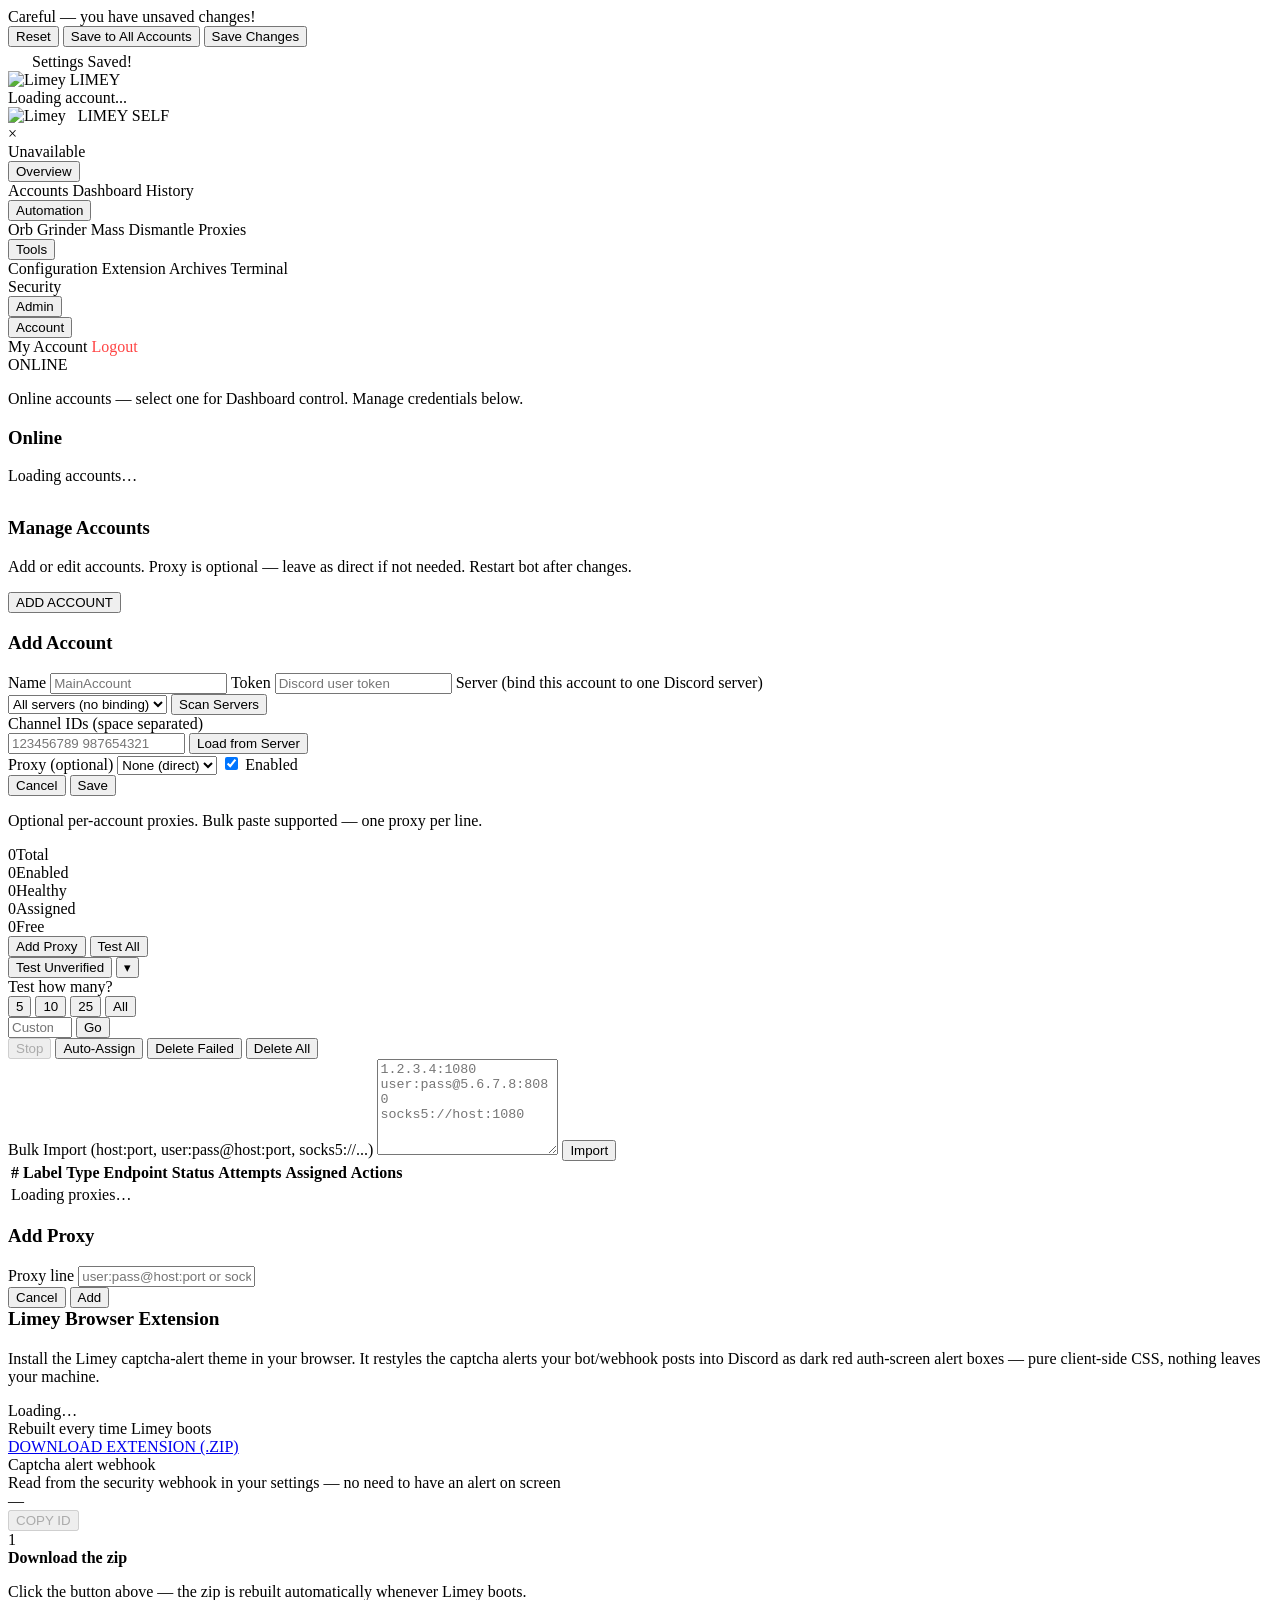
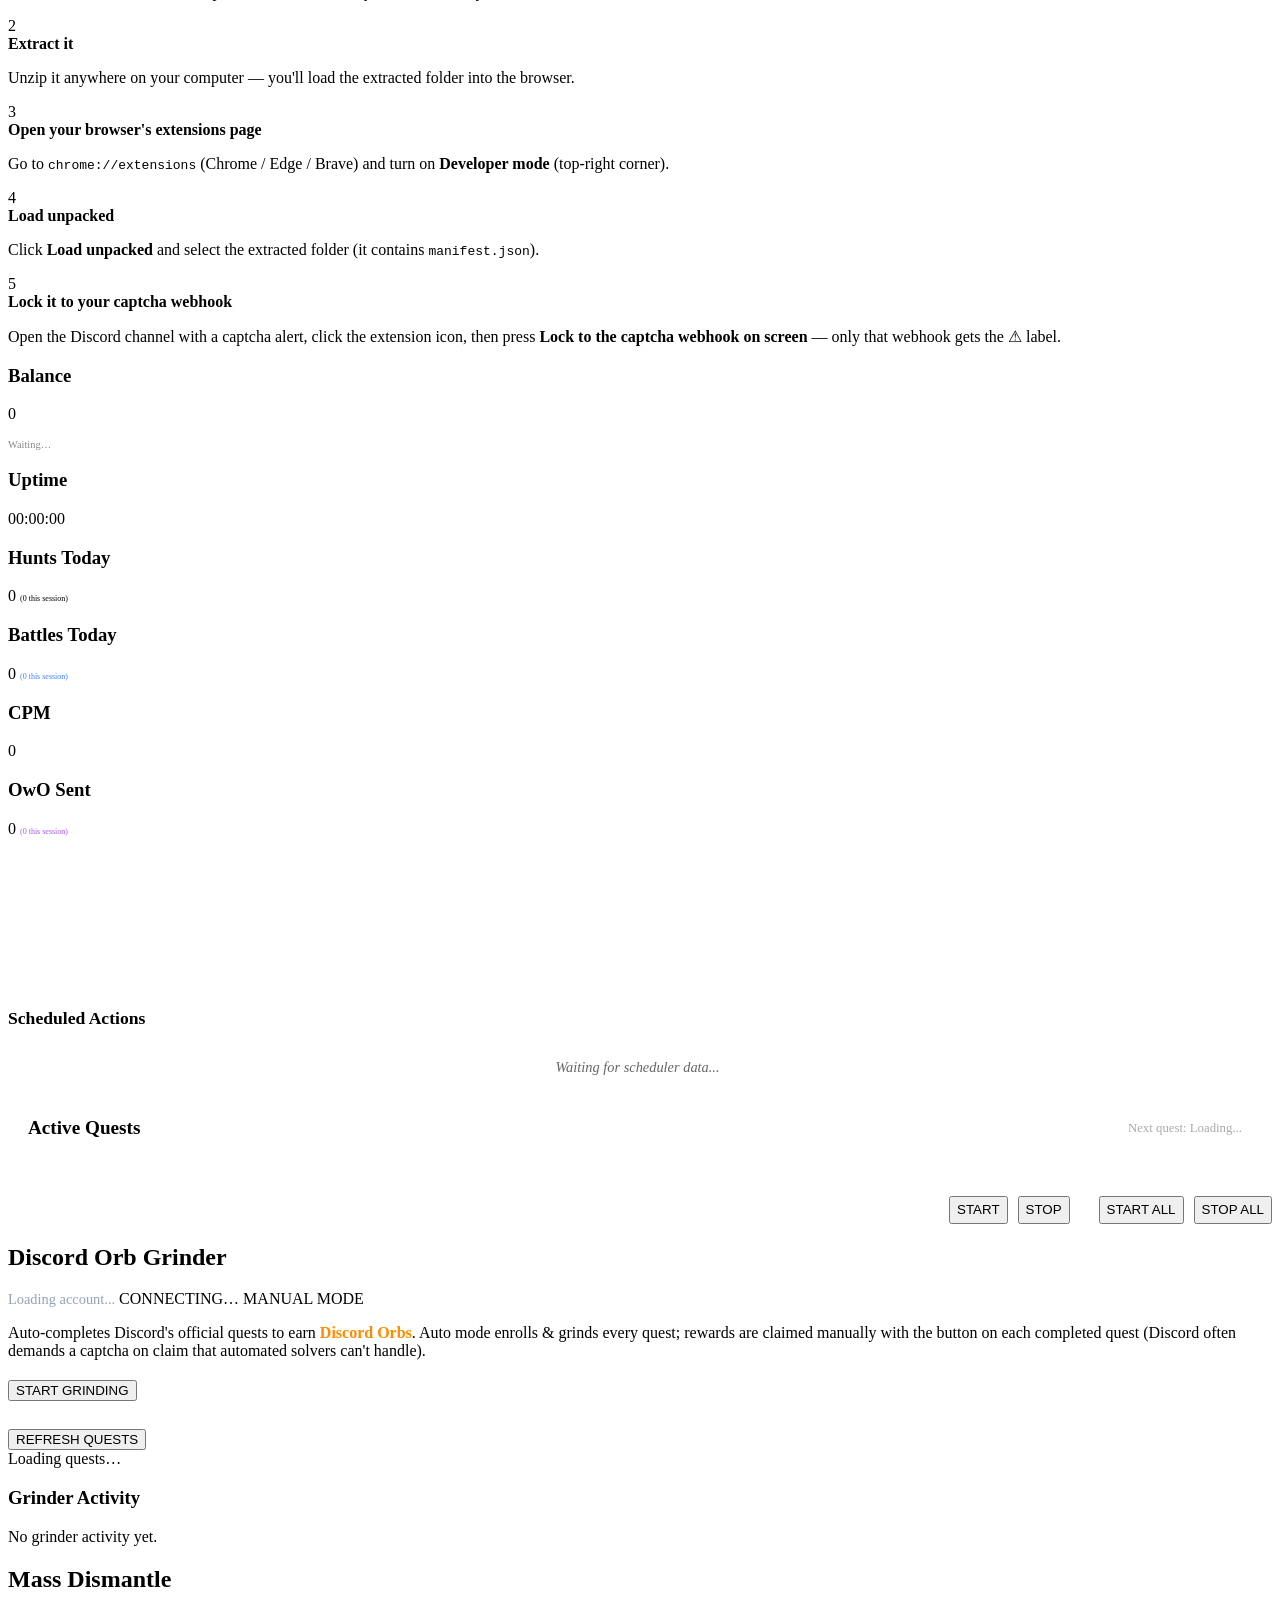
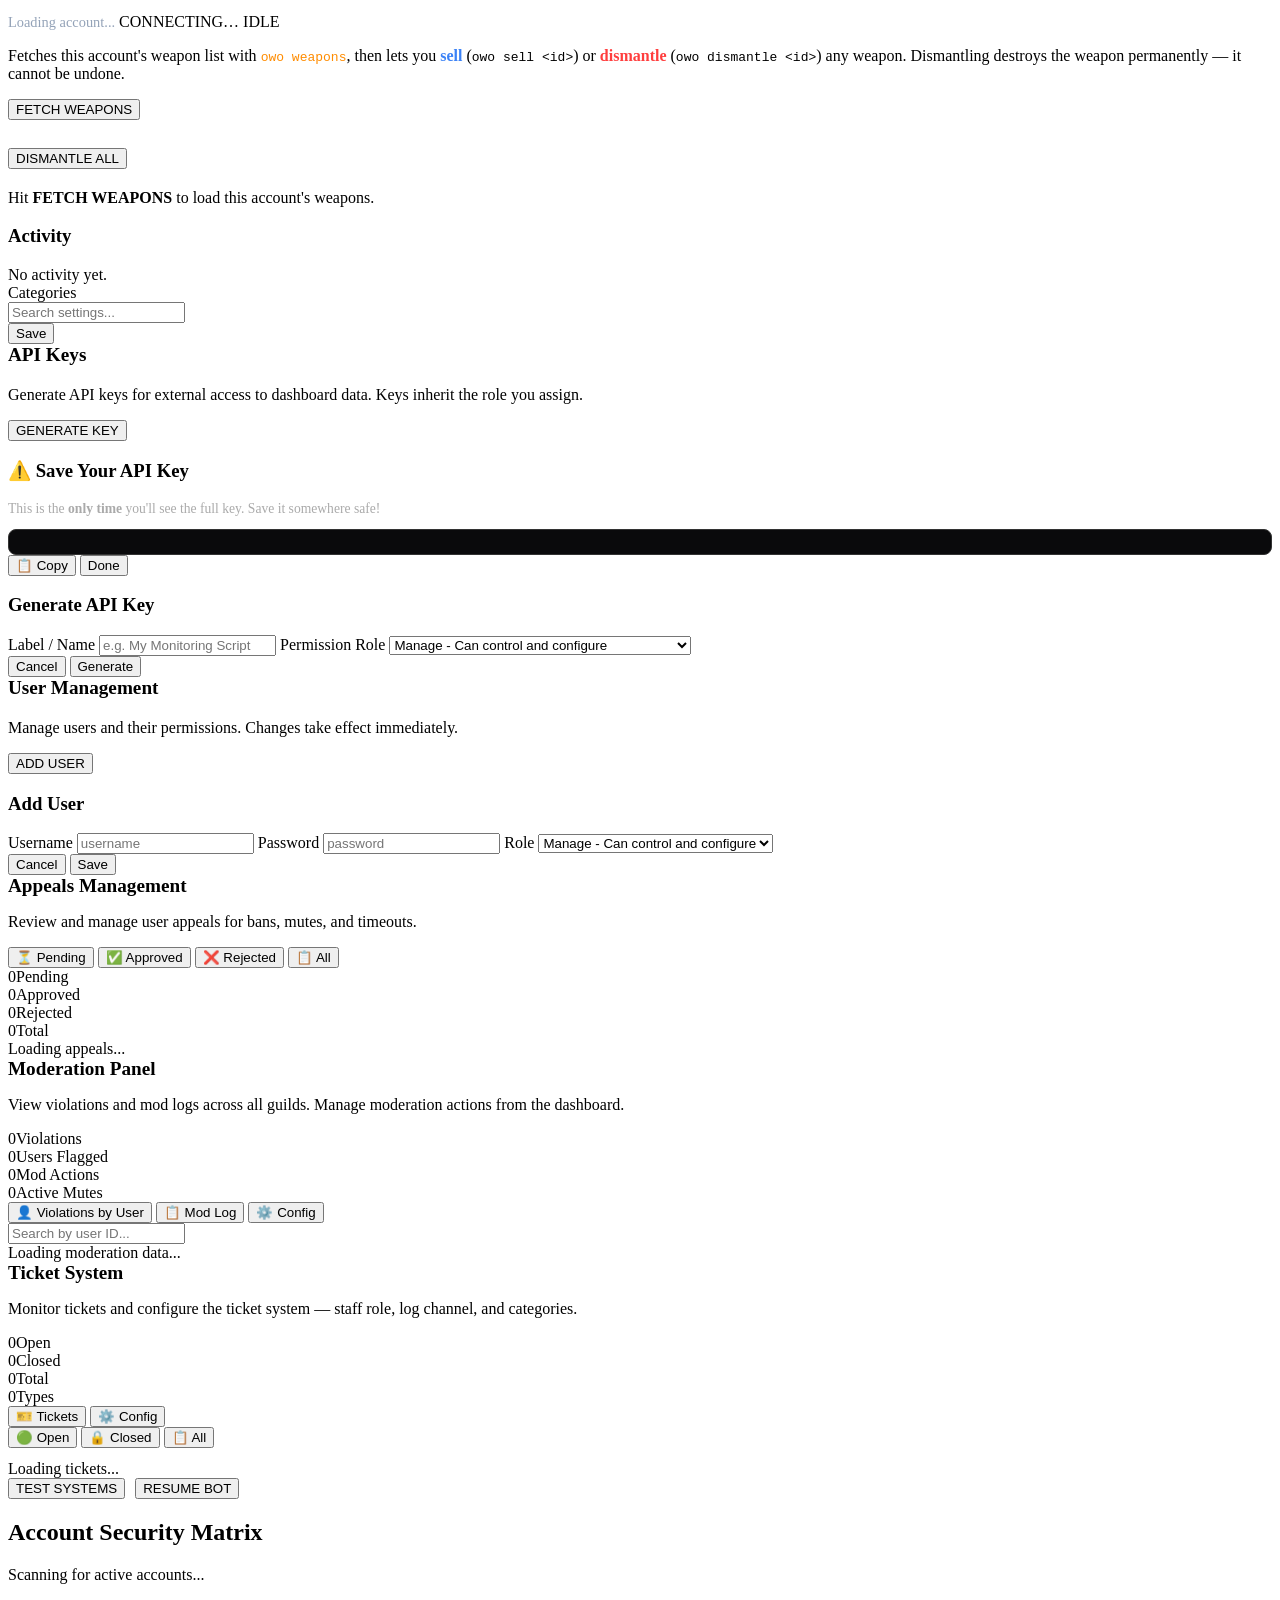
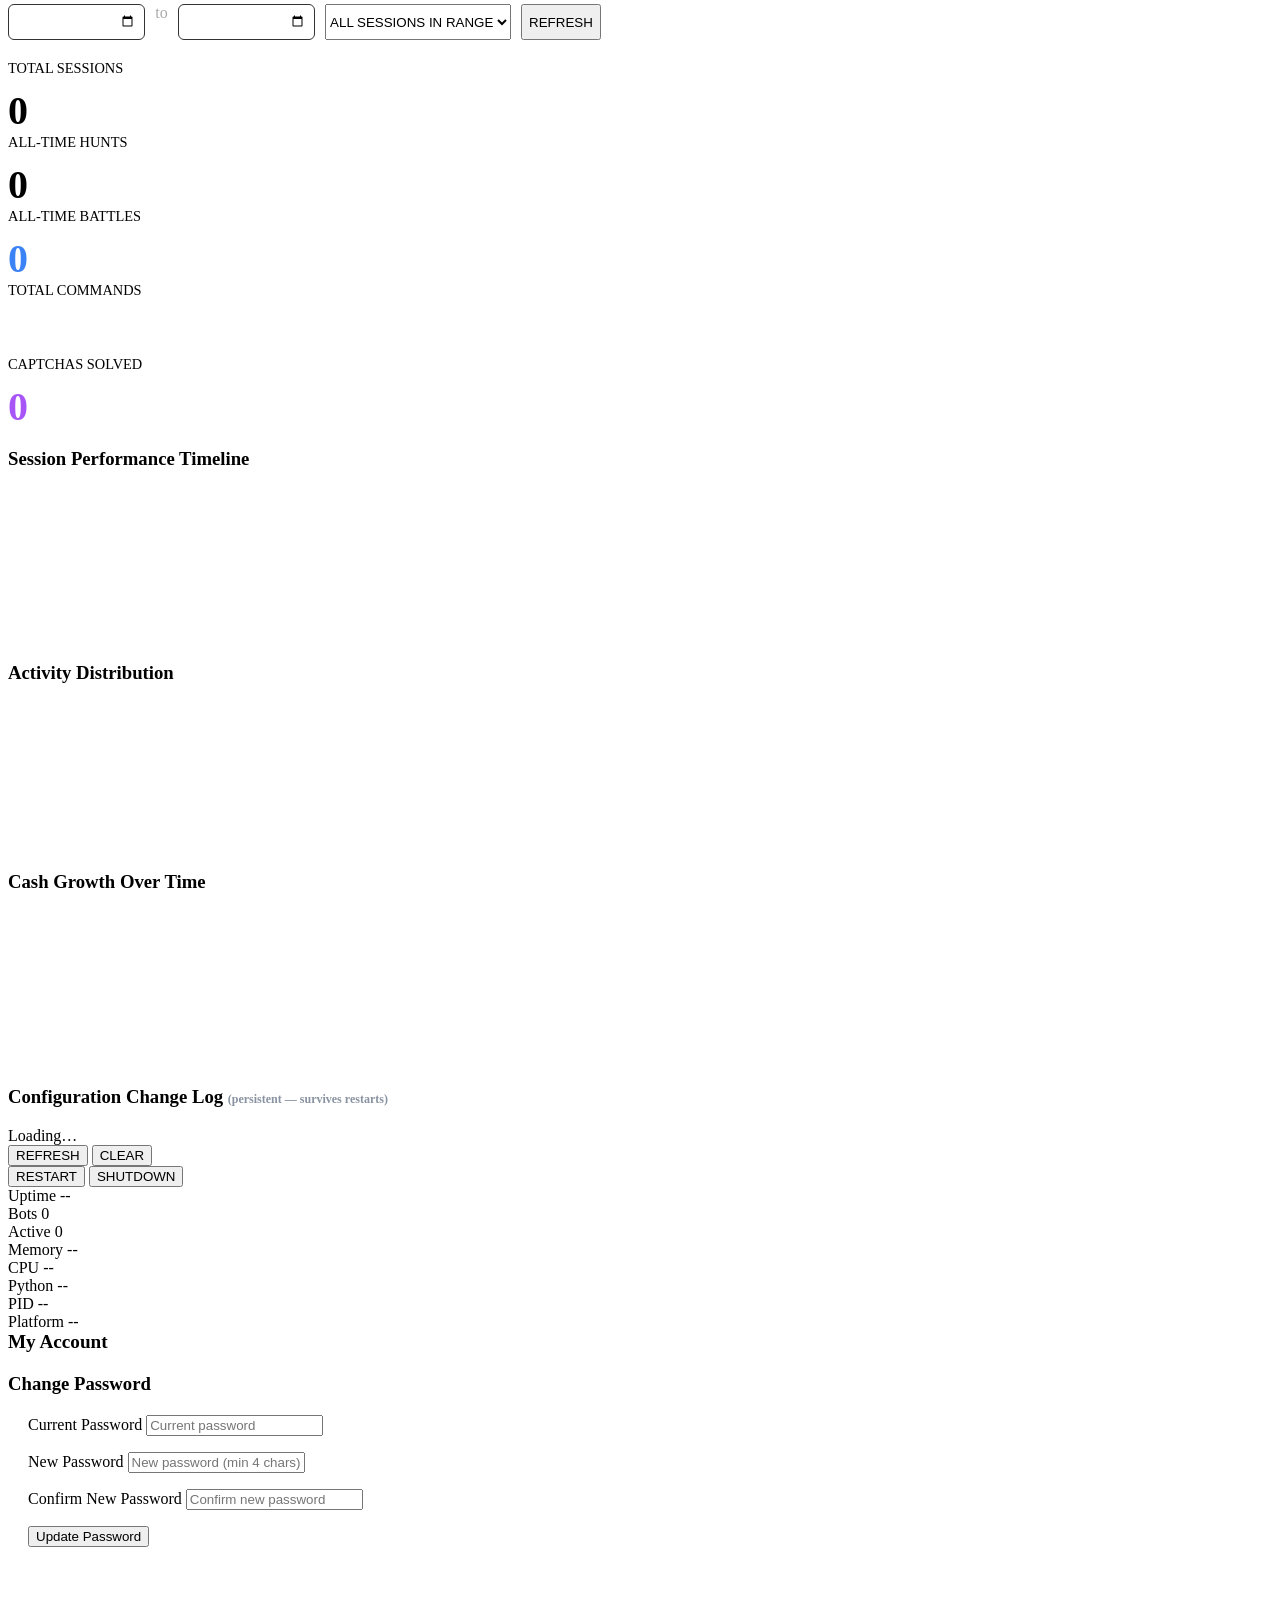
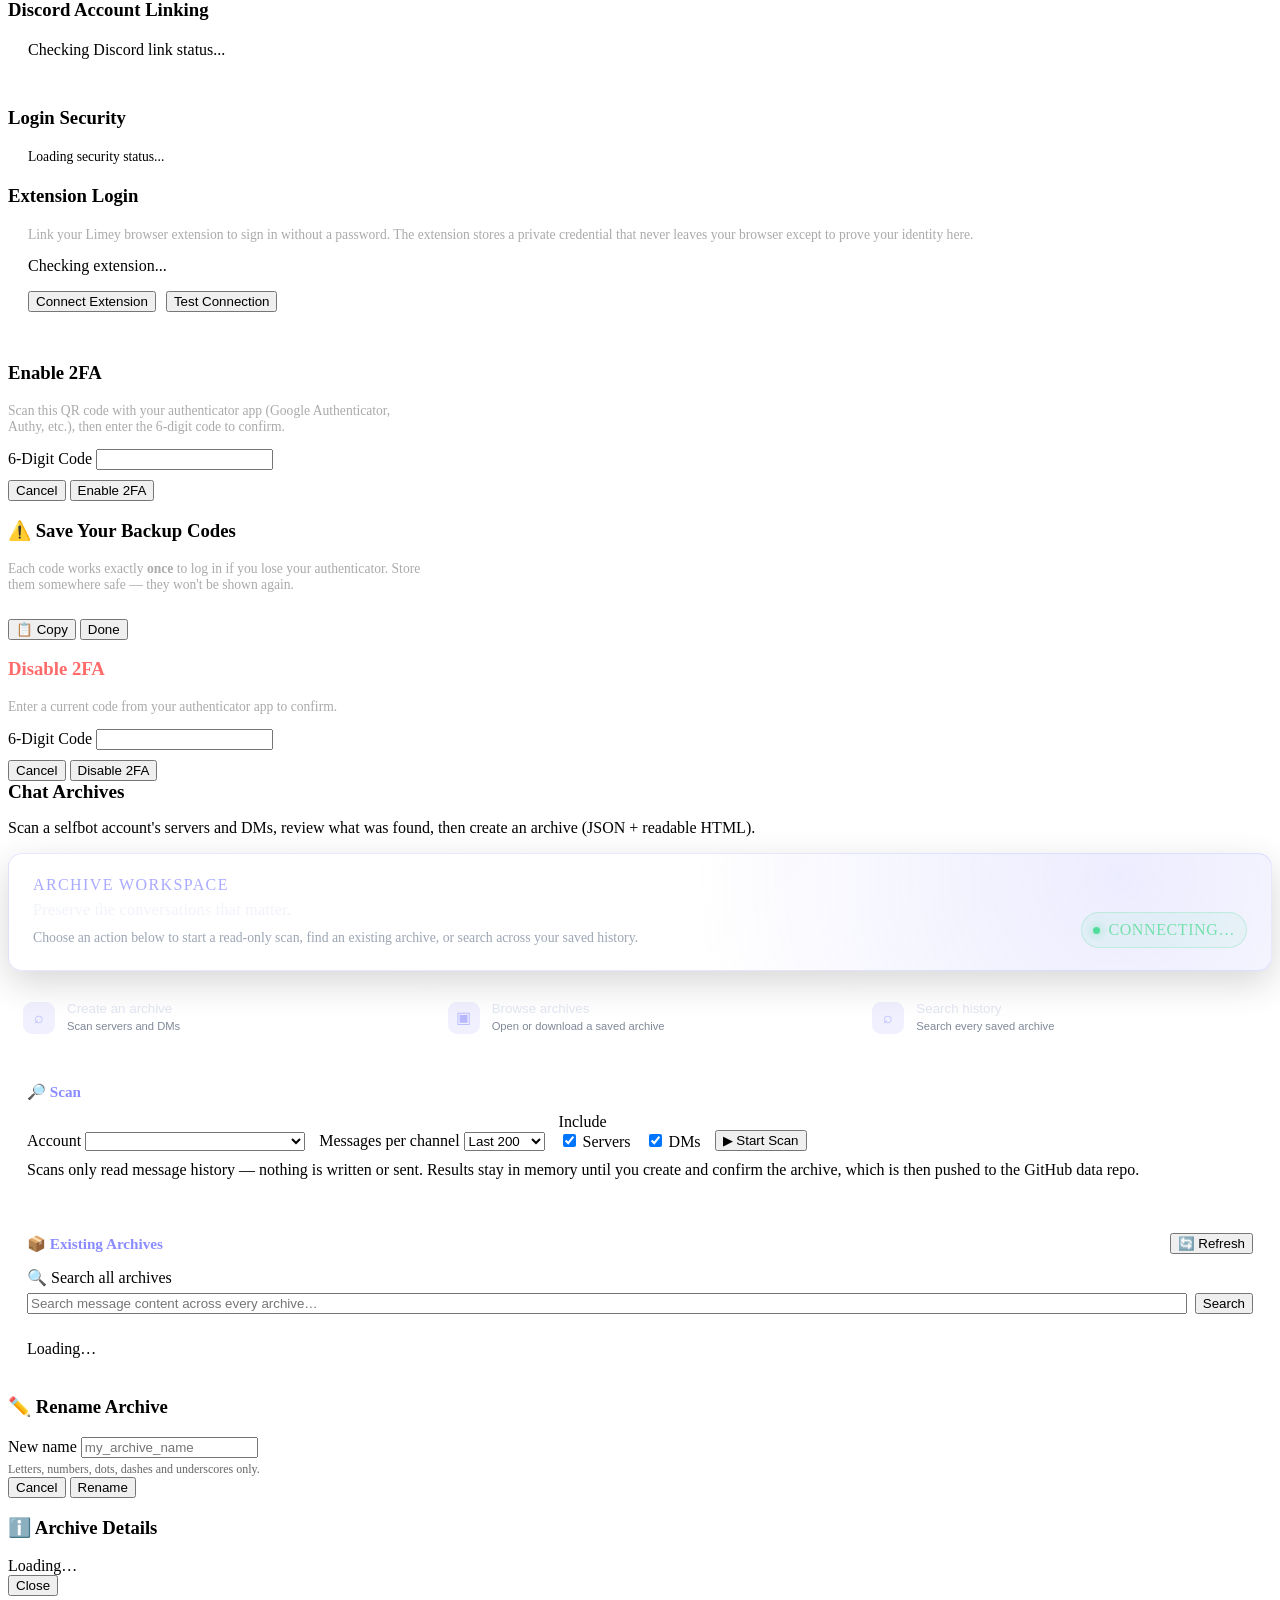
==== commit f948e0d3: "dfgh" ====
--- a/dashboard/templates/index.html
+++ b/dashboard/templates/index.html
@@ -329,6 +329,7 @@
                             </tr>
                         </tbody>
                     </table>
+                    <span class="proxy-render-status" id="proxy-render-status"></span>
                 </div>
                 <div id="proxy-add-modal" class="proxy-modal">
                     <div class="proxy-modal-inner">
@@ -1321,20 +1322,6 @@
                     </div>
                 </div>
             </div>
-        </main>
-    </div>
-
-    <div class="mobile-control-panel" id="mobileControls">
-        <button class="mobile-btn green" onclick="action('resume')" title="Start Bot">
-            <span class="icon-svg" style="--icon: url('/static/assets/limey_icons/play.svg');"></span>
-        </button>
-        <button class="mobile-btn red" onclick="action('pause')" title="Pause Bot">
-            <span class="icon-svg" style="--icon: url('/static/assets/limey_icons/stop.svg');"></span>
-        </button>
-
-    </div>
-
-    <script src="/static/js/core.js"></script>
             <div id="archives" class="view">
                 <style>
                     .arch-card{background:rgba(255,255,255,0.03);border:1px solid rgba(255,255,255,0.08);border-radius:10px;padding:18px;margin-bottom:16px;}
@@ -1558,6 +1545,20 @@
                     </div>
                 </div>
             </div>
+        </main>
+    </div>
+
+    <div class="mobile-control-panel" id="mobileControls">
+        <button class="mobile-btn green" onclick="action('resume')" title="Start Bot">
+            <span class="icon-svg" style="--icon: url('/static/assets/limey_icons/play.svg');"></span>
+        </button>
+        <button class="mobile-btn red" onclick="action('pause')" title="Pause Bot">
+            <span class="icon-svg" style="--icon: url('/static/assets/limey_icons/stop.svg');"></span>
+        </button>
+
+    </div>
+
+    <script src="/static/js/core.js"></script>
     <script src="/static/js/navigation.js?v=2026.08.11"></script>
     <script src="/static/js/accounts.js?v=2.4.0.2"></script>
     <script src="/static/js/extension.js?v=1.1.0"></script>
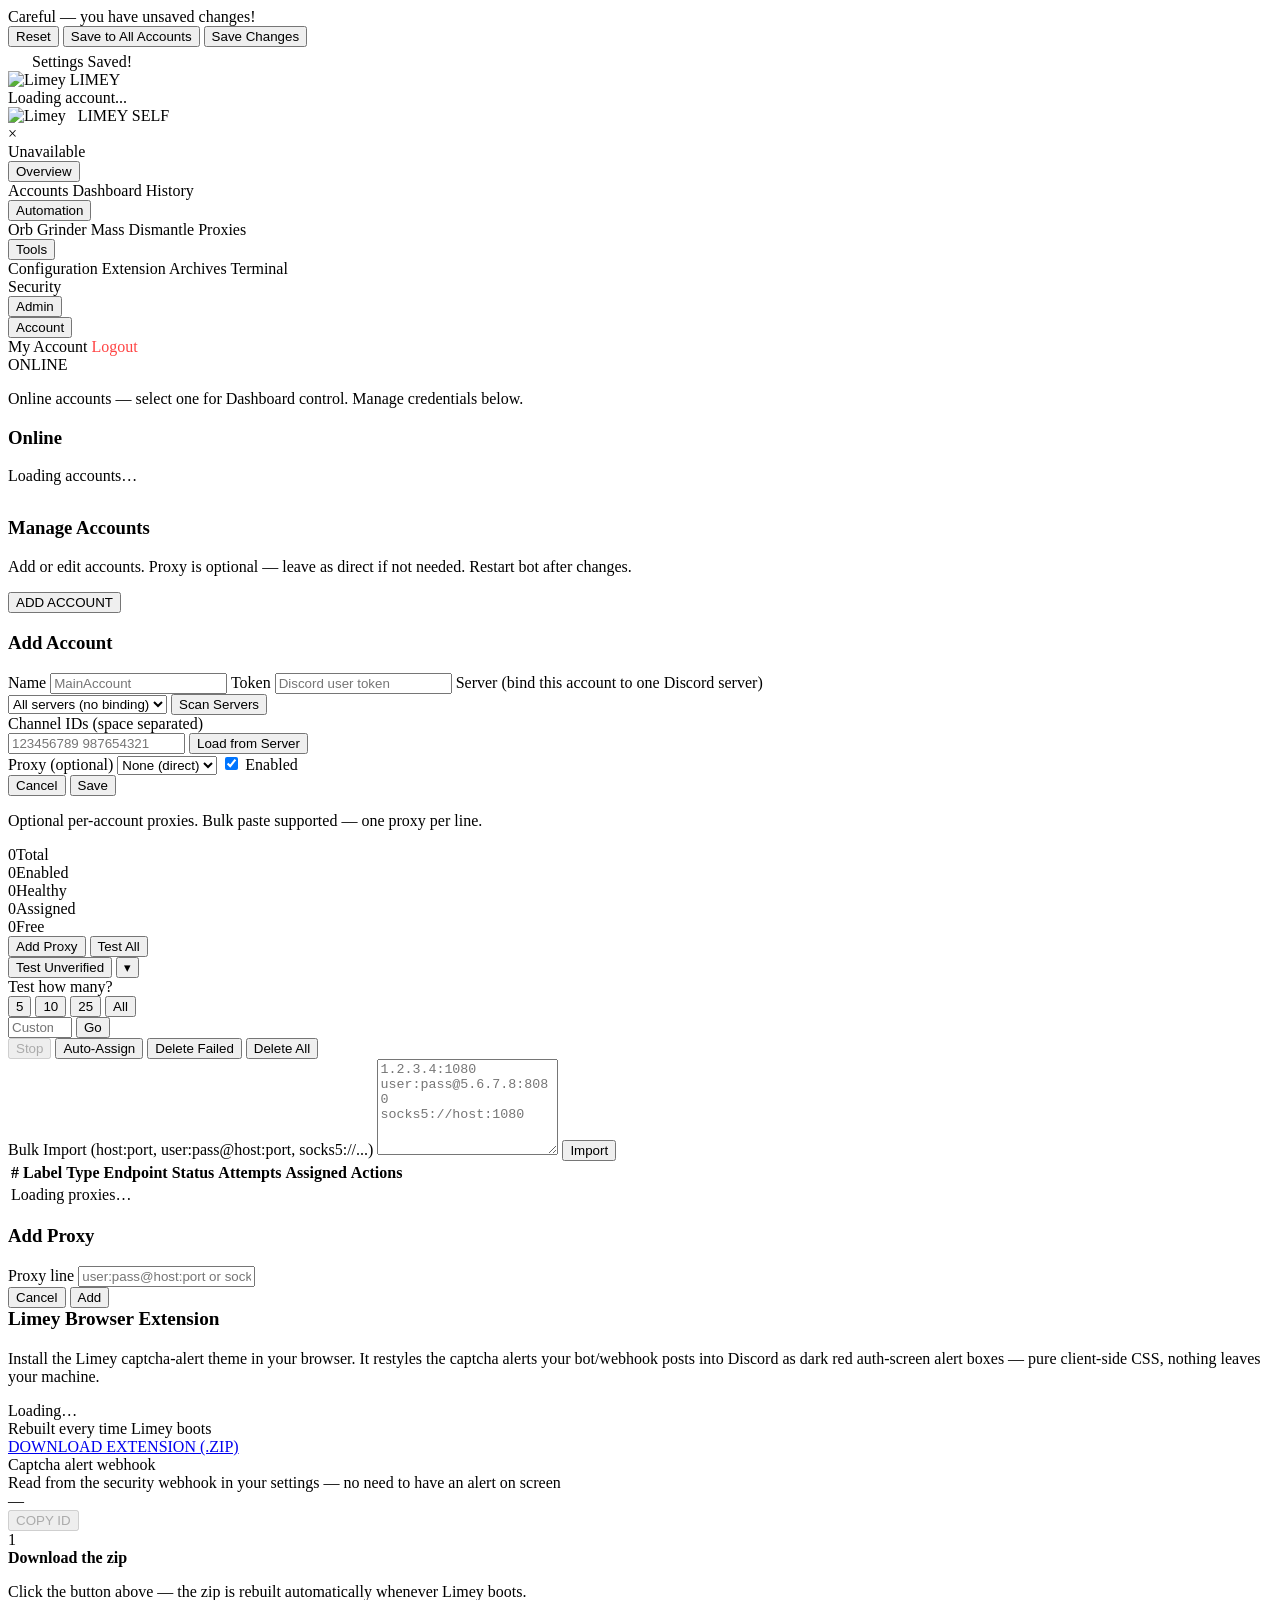
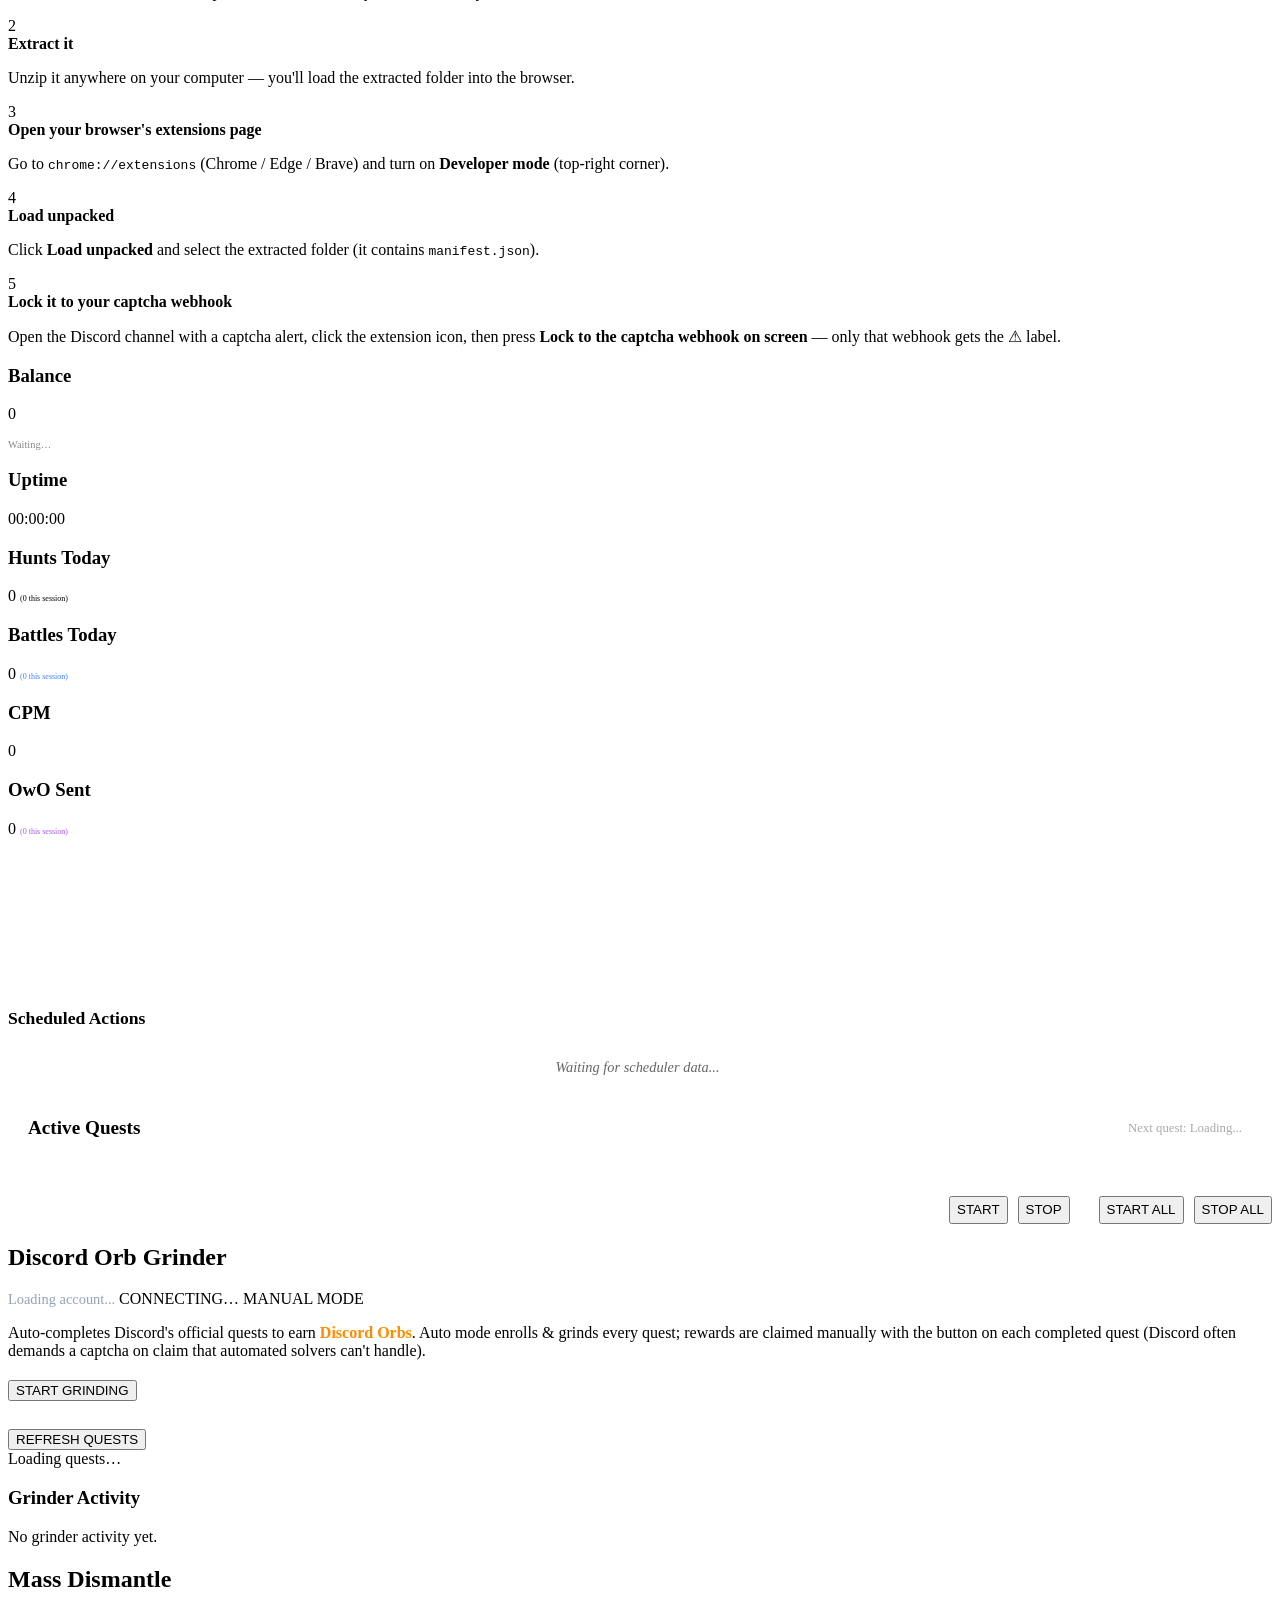
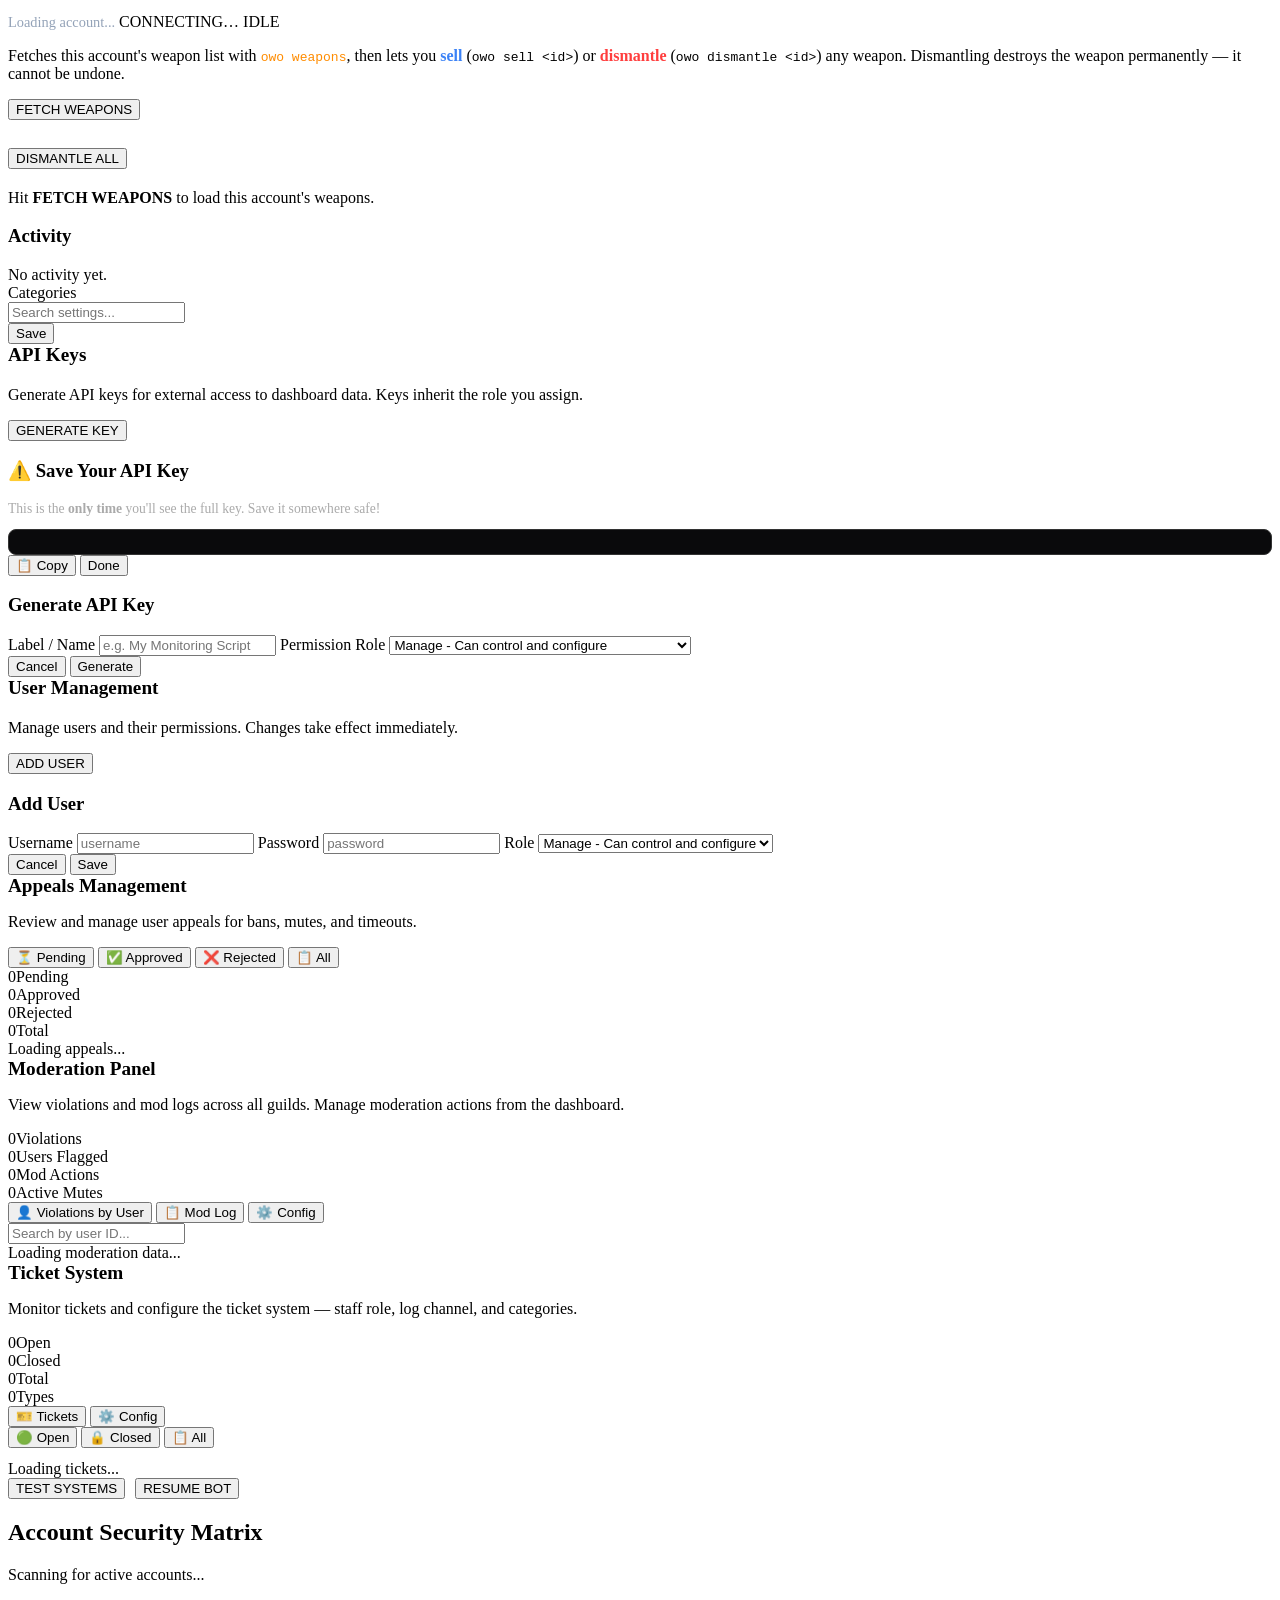
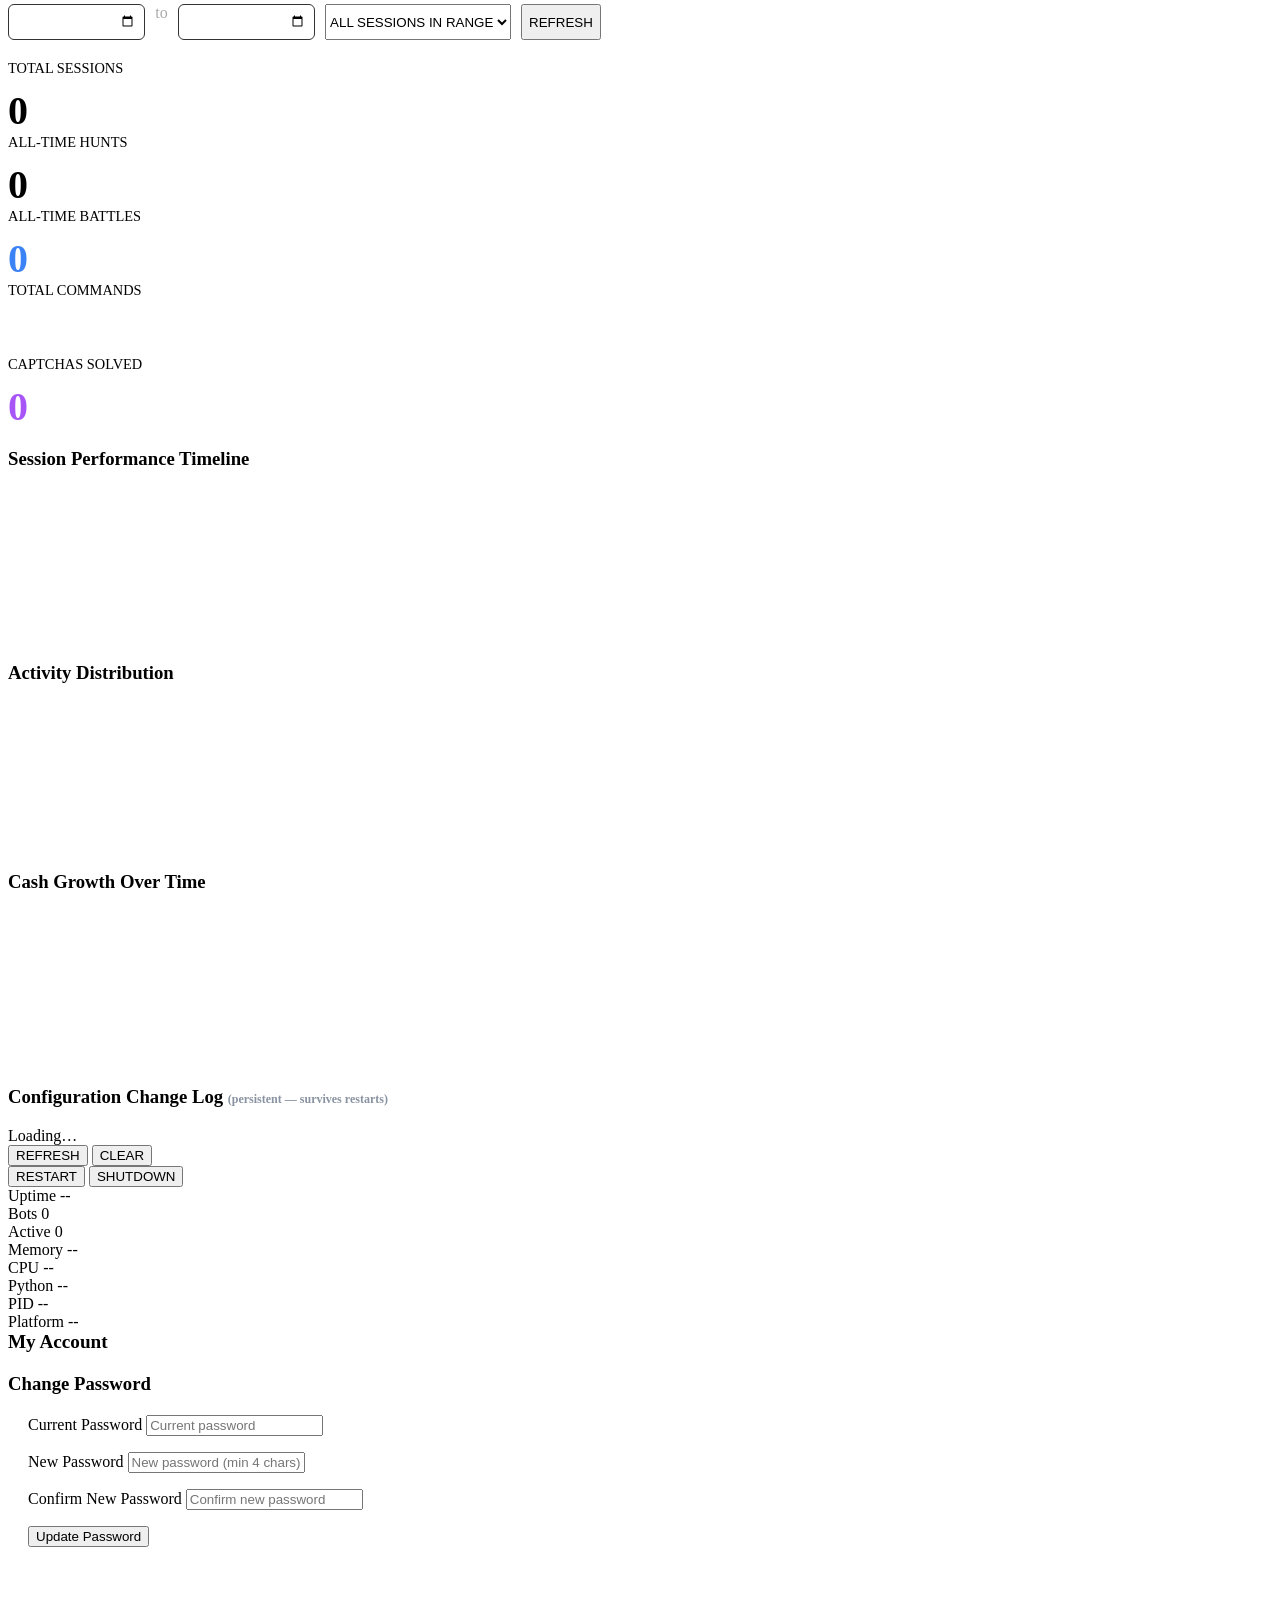
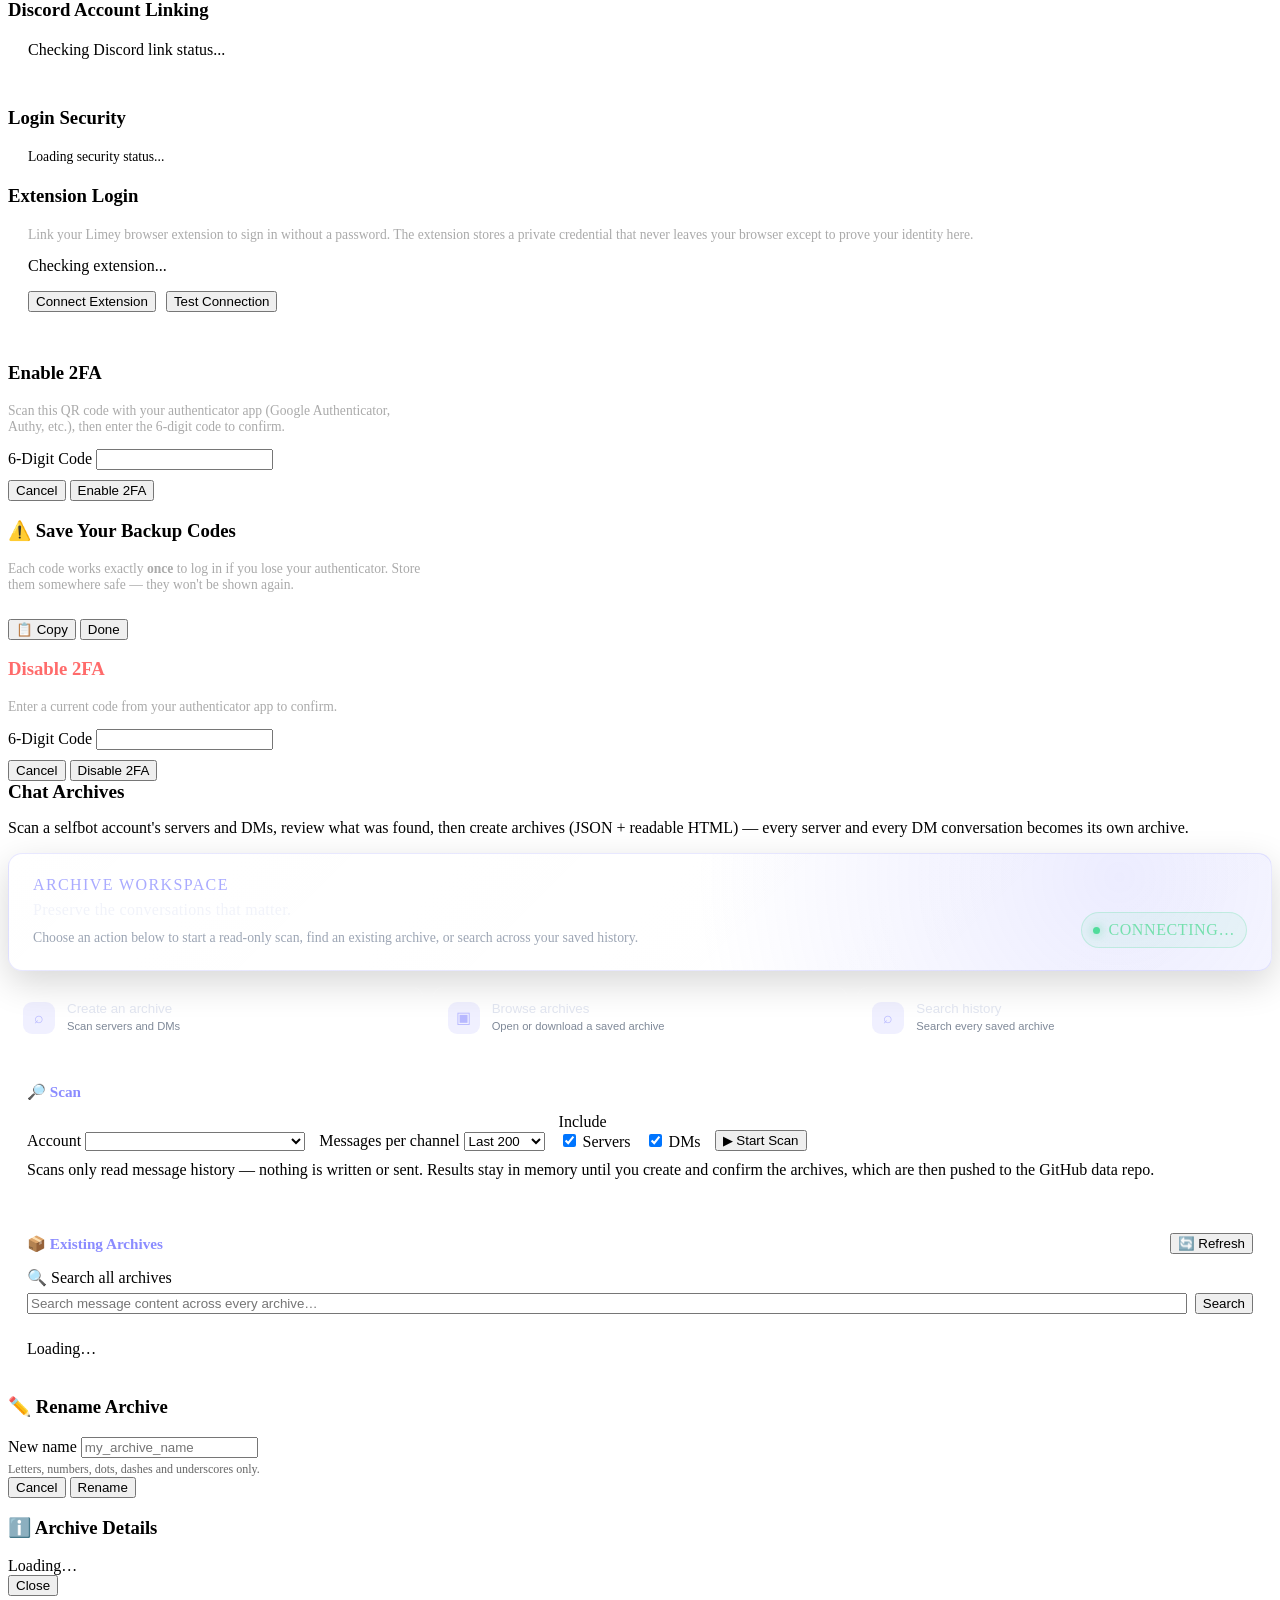
==== commit becf9ae2: "DE" ====
--- a/dashboard/templates/index.html
+++ b/dashboard/templates/index.html
@@ -1400,7 +1400,7 @@
                 <div class="mod-header">
                     <h2 style="font-size:1.2rem; color:var(--primary); margin:0;"><span class="icon-svg"
                             style="--icon: url('/static/assets/limey_icons/floppy-disk.svg');"></span> Chat Archives</h2>
-                    <p class="accounts-page-hint">Scan a selfbot account's servers and DMs, review what was found, then create an archive (JSON + readable HTML).</p>
+                    <p class="accounts-page-hint">Scan a selfbot account's servers and DMs, review what was found, then create archives (JSON + readable HTML) — every server and every DM conversation becomes its own archive.</p>
                 </div>
 
                 <div class="arch-hero">
@@ -1450,7 +1450,7 @@
                         </div>
                         <button class="btn-control gold" id="arch-scan-btn" onclick="startArchiveScan()">▶ Start Scan</button>
                     </div>
-                    <p class="accounts-page-hint" style="margin-top:10px;margin-bottom:0;">Scans only read message history — nothing is written or sent. Results stay in memory until you create and confirm the archive, which is then pushed to the GitHub data repo.</p>
+                    <p class="accounts-page-hint" style="margin-top:10px;margin-bottom:0;">Scans only read message history — nothing is written or sent. Results stay in memory until you create and confirm the archives, which are then pushed to the GitHub data repo.</p>
                 </div>
 
                 <!-- Progress -->
@@ -1465,7 +1465,7 @@
                     <div class="arch-card-title">✅ Scan Complete</div>
                     <div id="arch-result-stats" class="mod-stats-bar" style="margin:12px 0;"></div>
                     <div id="arch-result-error" style="color:#ff6b6b;display:none;margin-bottom:10px;"></div>
-                    <p class="accounts-page-hint">Review the summary above. Search the scanned messages, then create the archive — it builds a zip (JSON + HTML) and pushes it to the GitHub data repo. If the push fails it stays stored locally.</p>
+                    <p class="accounts-page-hint">Review the summary above. Search the scanned messages, then create the archives — each server and each DM conversation is built into its own zip (JSON + HTML) and pushed to the GitHub data repo. If a push fails that archive stays stored locally. Re-creating an archive for the same server or DM replaces the older one.</p>
 
                     <!-- Search the completed scan -->
                     <div id="arch-search-block" style="margin:14px 0 16px;">
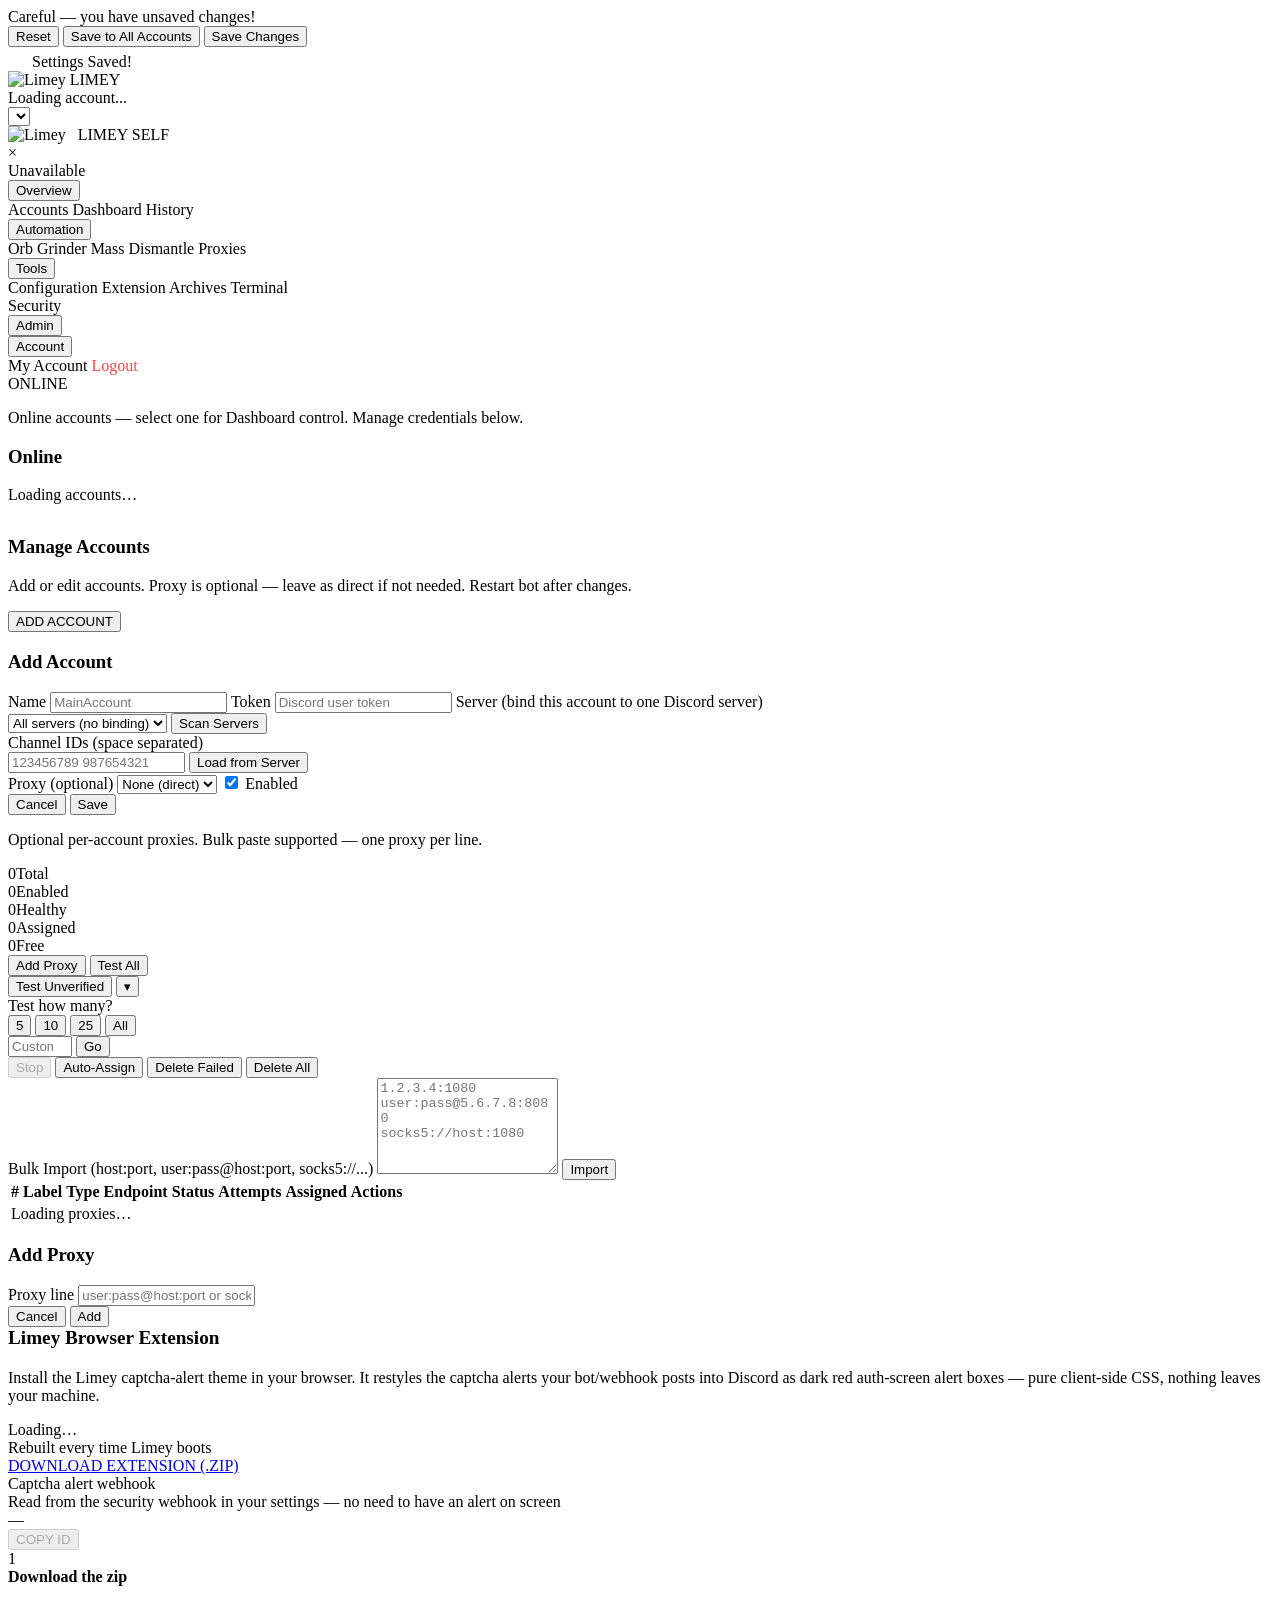
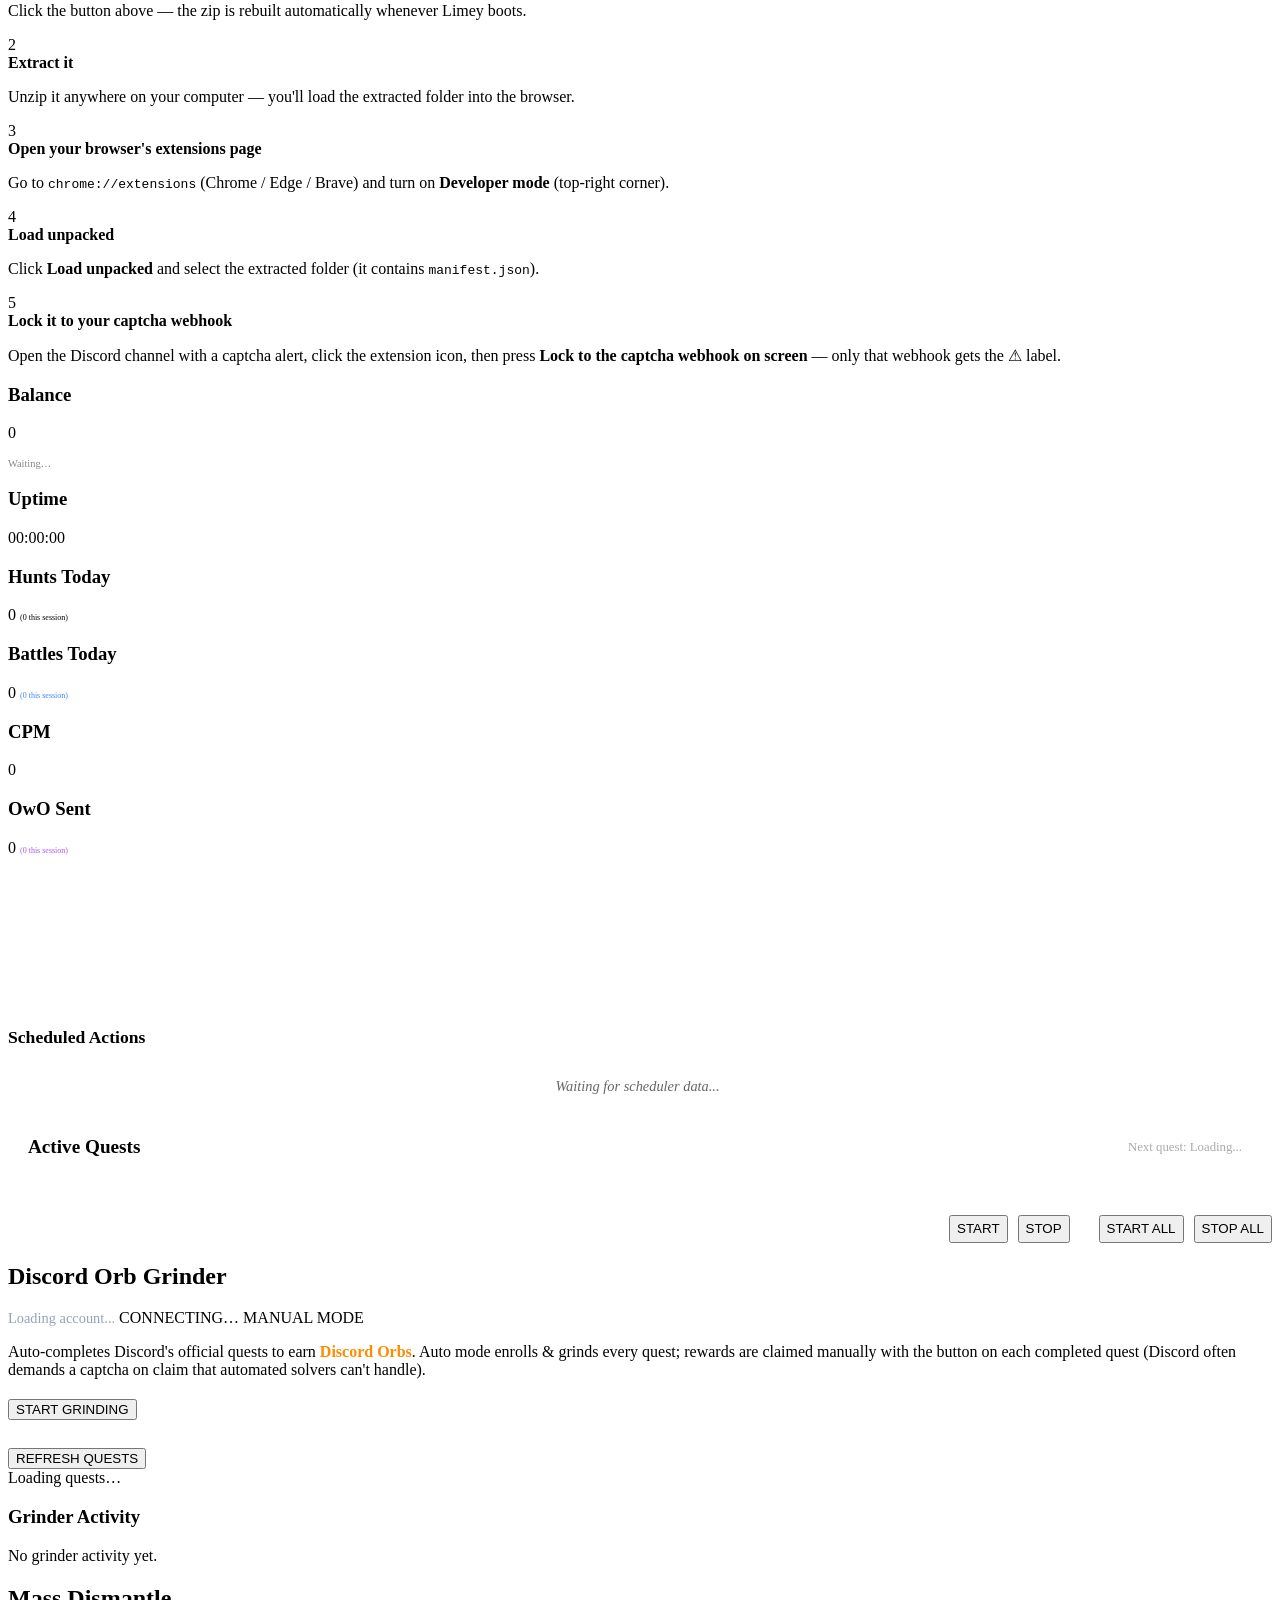
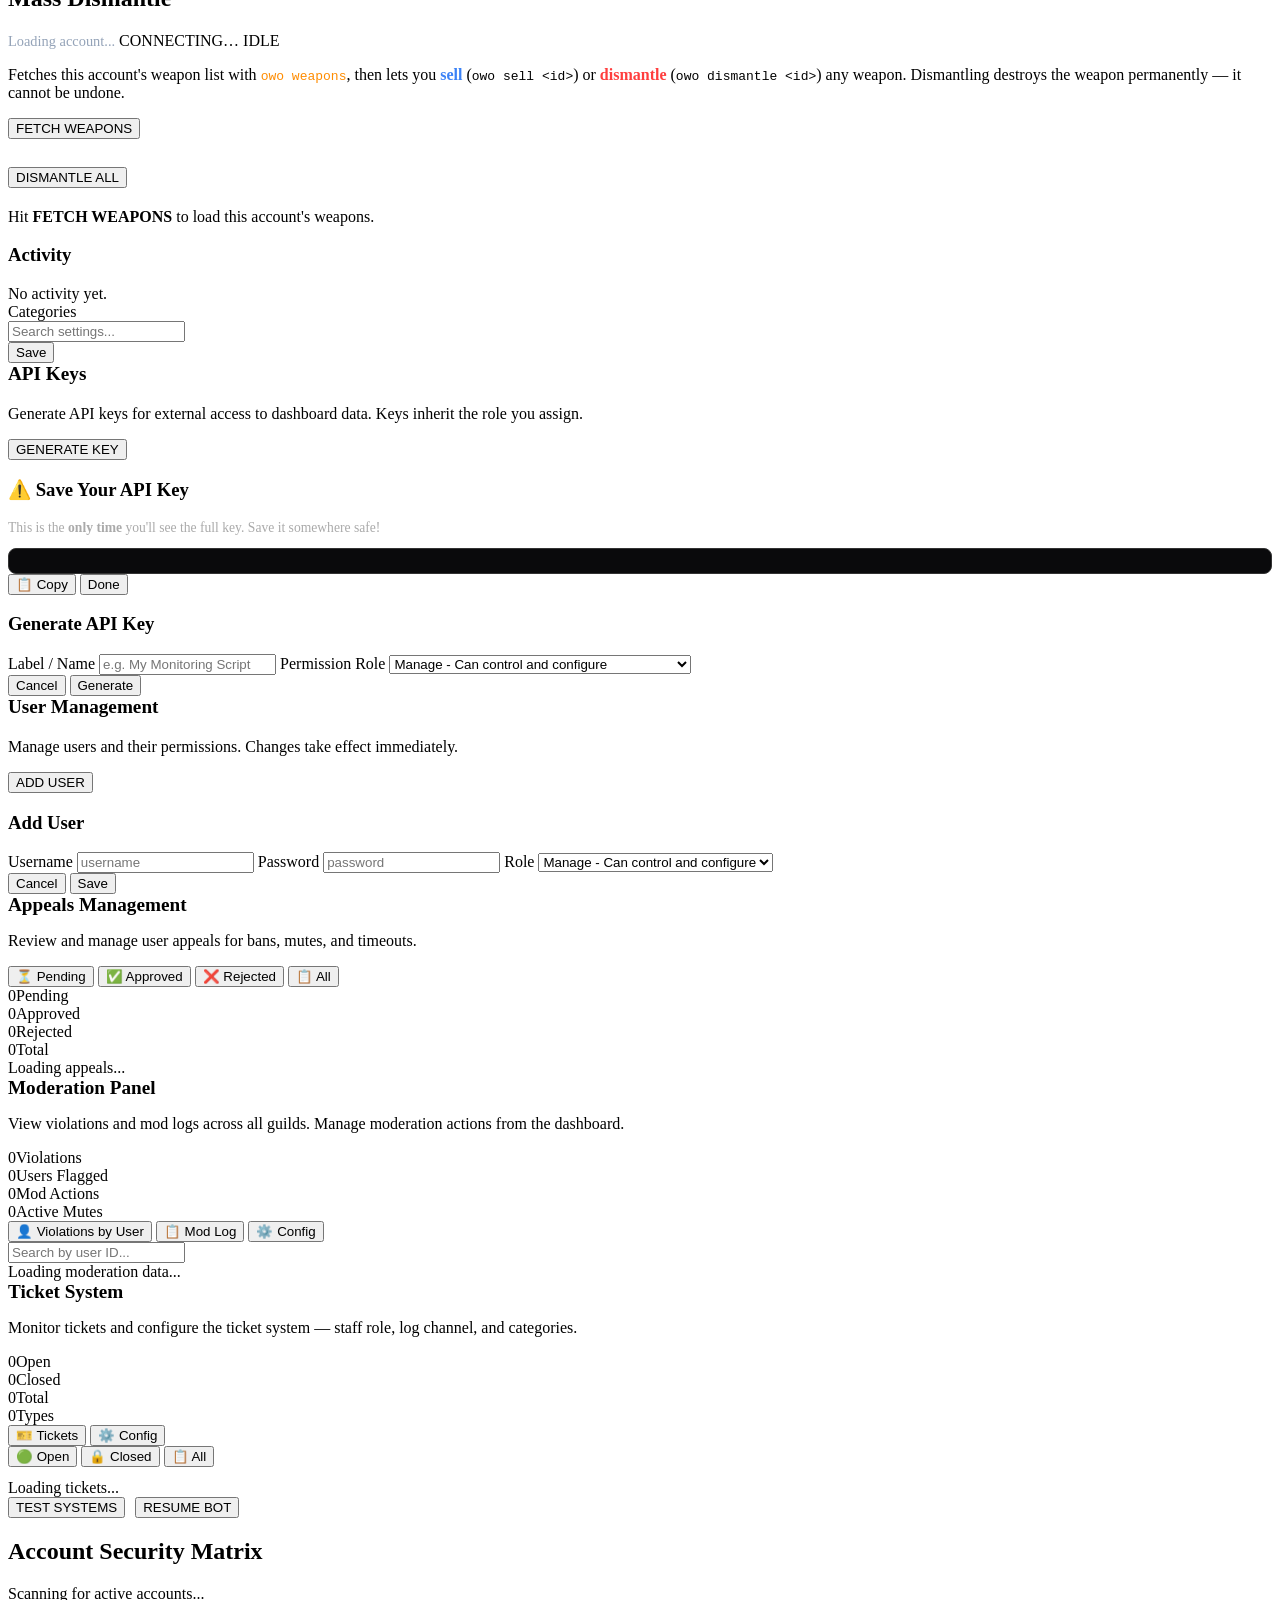
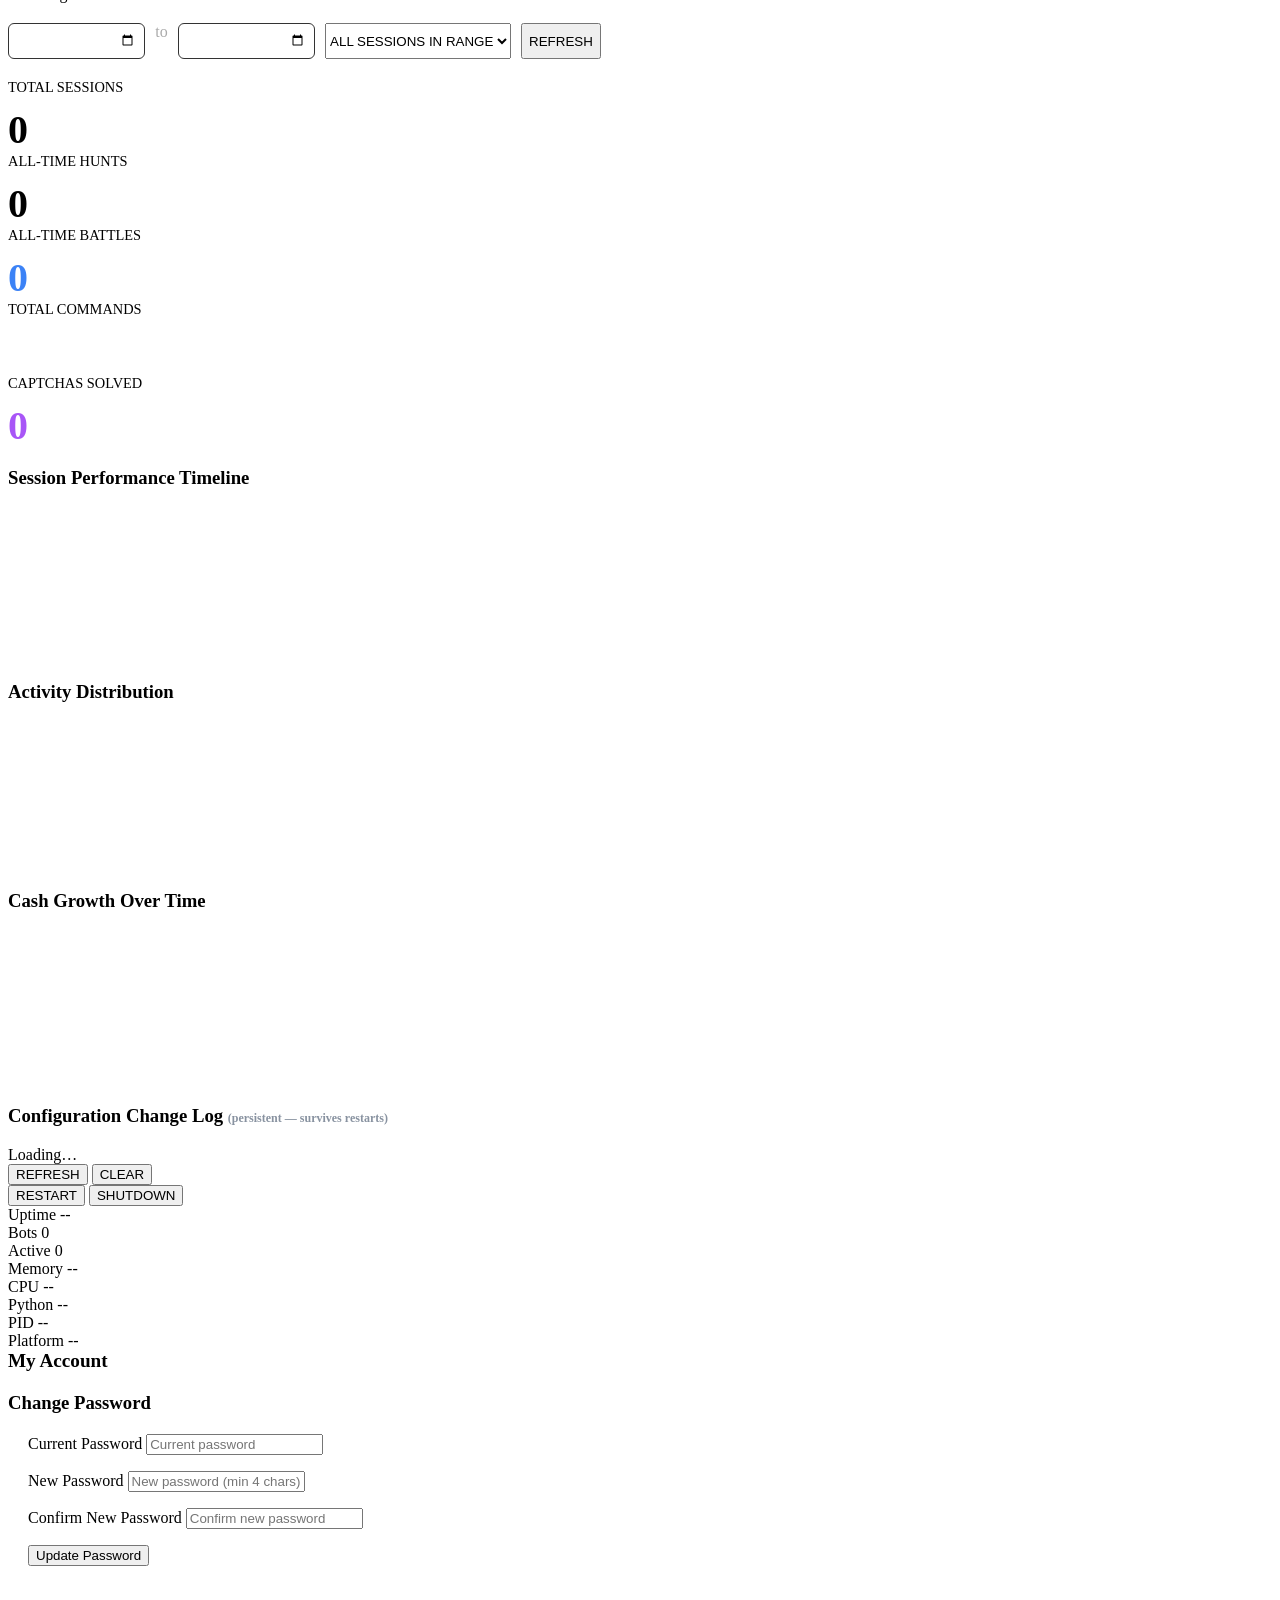
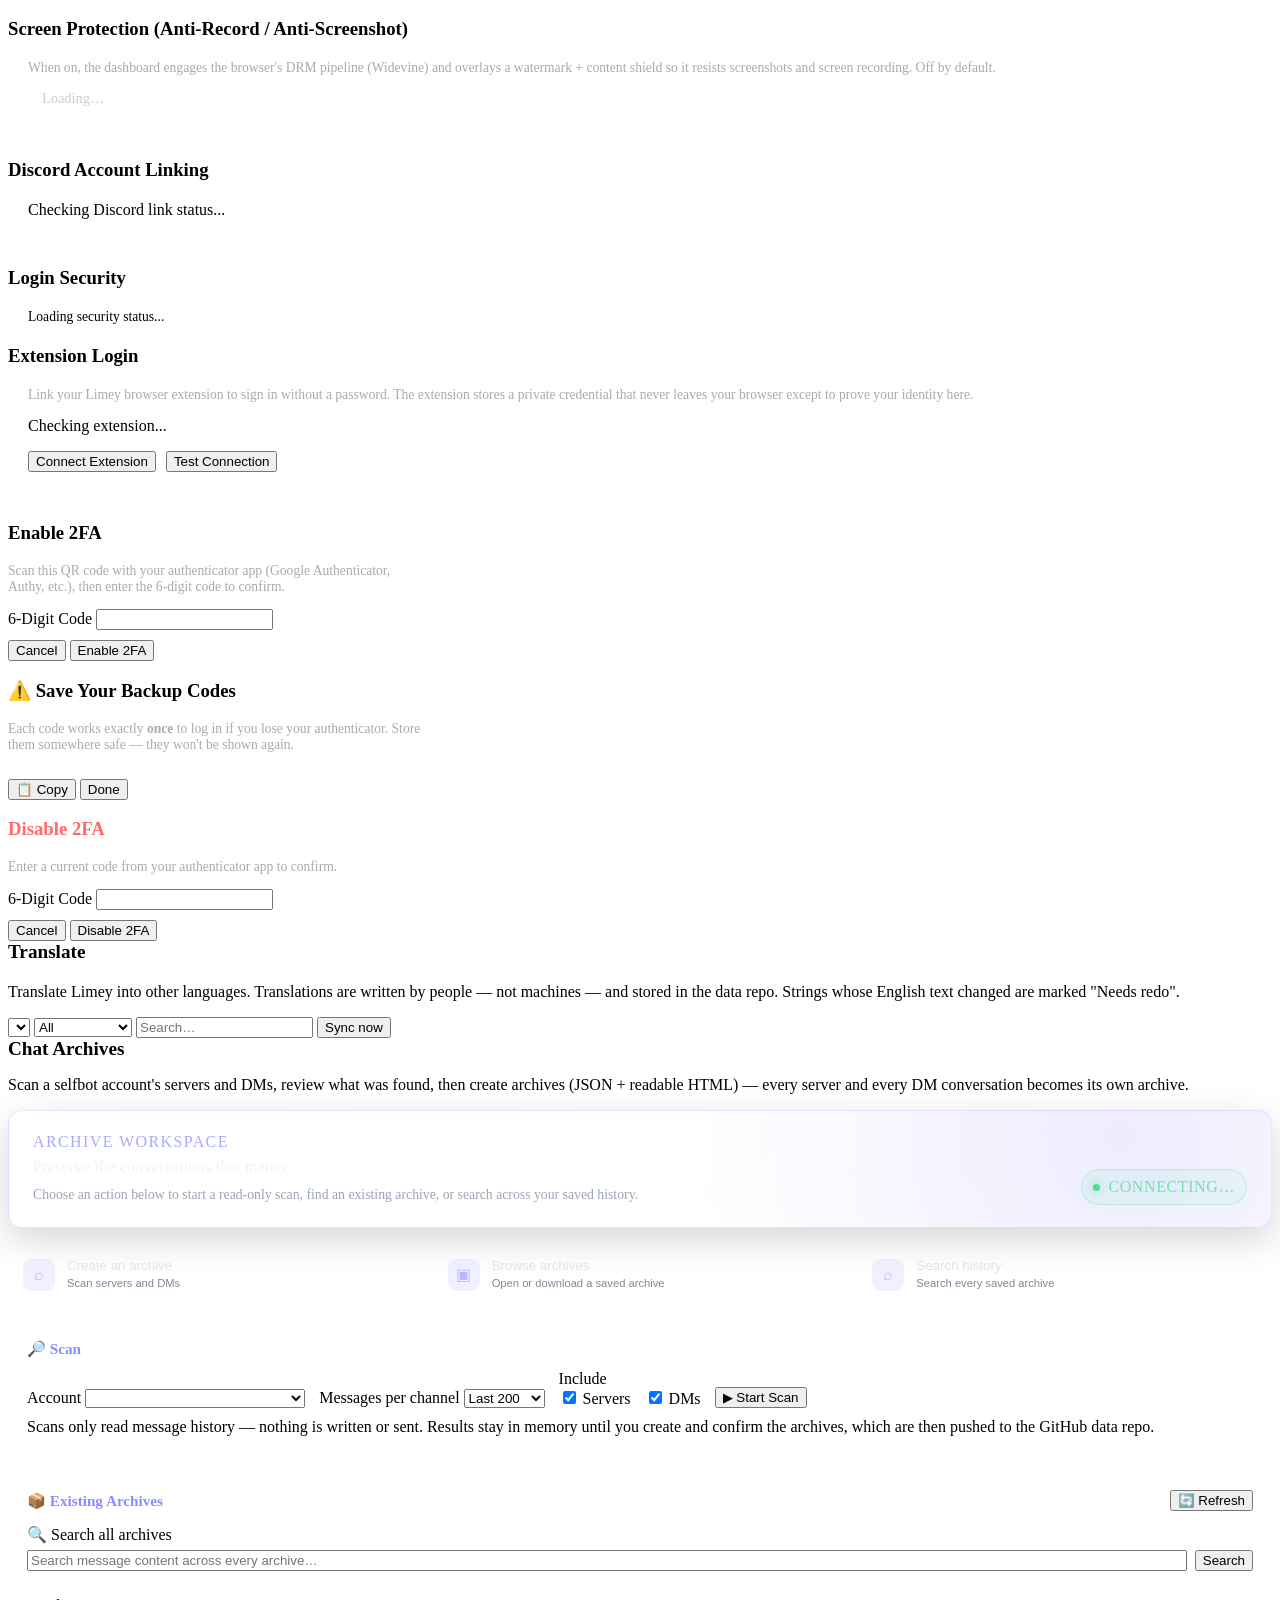
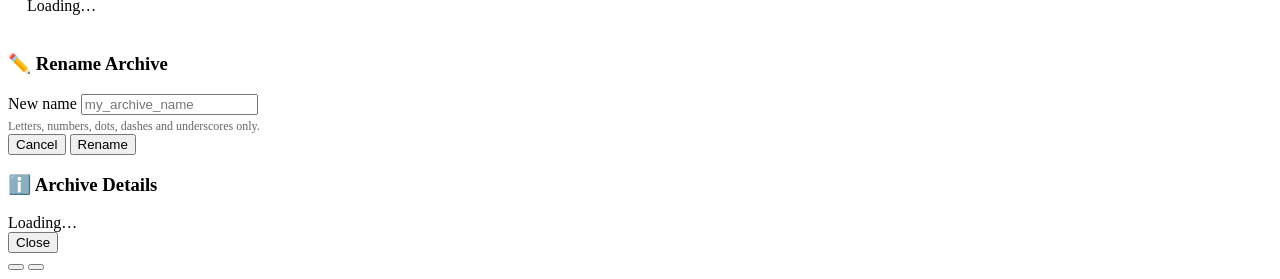
==== commit 55684827: "rty" ====
--- a/dashboard/templates/index.html
+++ b/dashboard/templates/index.html
@@ -26,6 +26,7 @@
         rel="stylesheet">
     <script src="https://cdn.jsdelivr.net/npm/chart.js"></script>
     <script src="https://js.hcaptcha.com/1/api.js?onload=hcaptchaOnload" async defer></script>
+    <script src="/static/js/i18n.js"></script>
     <link rel="stylesheet" href="/static/css/base.css?v=2.4.0.1">
     <link rel="stylesheet" href="/static/css/layout.css?v=2.4.0.1">
     <link rel="stylesheet" href="/static/css/components.css?v=2.4.0.1">
@@ -39,6 +40,7 @@
     <link rel="stylesheet" href="/static/css/pages/appeals.css?v=2.4.0.1">
     <link rel="stylesheet" href="/static/css/pages/moderation.css?v=2.4.0.1">
     <link rel="stylesheet" href="/static/css/pages/quests.css?v=2.4.0.1">
+    <link rel="stylesheet" href="/static/css/pages/translate.css?v=1.0.0">
     <link rel="stylesheet" href="/static/css/responsive.css?v=2.4.0.1">
 </head>
 
@@ -72,6 +74,7 @@
             <span id="currentAccountName" class="account-name-display">Loading account...</span>
         </div>
         <div class="top-bar-right">
+            <select class="limey-lang-select" title="Language" aria-label="Language"></select>
             <div id="notification-container" style="position: relative;">
                 <span id="notification-bell" class="notification-bell" onclick="toggleNotificationDropdown()">
                     <span class="icon-svg"
@@ -101,81 +104,83 @@
                 <div class="nav-group" id="navGroup-overview">
                     <button class="nav-group-toggle" type="button" onclick="toggleNavGroup('overview', this)" aria-expanded="false" aria-controls="navGroupItems-overview">
                         <span class="icon-svg" style="--icon: url('/static/assets/limey_icons/chart-pie.svg');"></span>
-                        <span class="nav-group-label">Overview</span>
+                        <span class="nav-group-label" data-i18n="nav.overview">Overview</span>
                         <span class="icon-svg nav-group-chevron" style="--icon: url('/static/assets/limey_icons/chevron-down.svg');"></span>
                     </button>
                     <div class="nav-group-items" id="navGroupItems-overview">
-                        <a class="nav-item active" onclick="nav('accounts', this)"><span class="icon-svg"
+                        <a class="nav-item active" onclick="nav('accounts', this)" data-i18n="nav.accounts"><span class="icon-svg"
                                 style="--icon: url('/static/assets/limey_icons/users.svg');"></span> Accounts</a>
-                        <a class="nav-item" onclick="nav('dash', this)"><span class="icon-svg"
+                        <a class="nav-item" onclick="nav('dash', this)" data-i18n="nav.dashboard"><span class="icon-svg"
                                 style="--icon: url('/static/assets/limey_icons/chart-pie.svg');"></span> Dashboard</a>
-                        <a class="nav-item" onclick="nav('history', this)"><span class="icon-svg"
+                        <a class="nav-item" onclick="nav('history', this)" data-i18n="nav.history"><span class="icon-svg"
                                 style="--icon: url('/static/assets/limey_icons/clock-rotate-left.svg');"></span> History</a>
                     </div>
                 </div>
                 <div class="nav-group" id="navGroup-automation">
                     <button class="nav-group-toggle" type="button" onclick="toggleNavGroup('automation', this)" aria-expanded="false" aria-controls="navGroupItems-automation">
                         <span class="icon-svg" style="--icon: url('/static/assets/limey_icons/bolt.svg');"></span>
-                        <span class="nav-group-label">Automation</span>
+                        <span class="nav-group-label" data-i18n="nav.automation">Automation</span>
                         <span class="icon-svg nav-group-chevron" style="--icon: url('/static/assets/limey_icons/chevron-down.svg');"></span>
                     </button>
                     <div class="nav-group-items" id="navGroupItems-automation">
-                        <a class="nav-item" onclick="nav('orb-grinder', this)"><span class="icon-svg"
+                        <a class="nav-item" onclick="nav('orb-grinder', this)" data-i18n="nav.orb_grinder"><span class="icon-svg"
                                 style="--icon: url('/static/assets/limey_icons/coins.svg');"></span> Orb Grinder</a>
-                        <a class="nav-item" onclick="nav('mass-dismantle', this)"><span class="icon-svg"
+                        <a class="nav-item" onclick="nav('mass-dismantle', this)" data-i18n="nav.mass_dismantle"><span class="icon-svg"
                                 style="--icon: url('/static/assets/limey_icons/gun.svg');"></span> Mass Dismantle</a>
-                        <a class="nav-item" onclick="nav('proxies', this)"><span class="icon-svg"
+                        <a class="nav-item" onclick="nav('proxies', this)" data-i18n="nav.proxies"><span class="icon-svg"
                                 style="--icon: url('/static/assets/limey_icons/layers.svg');"></span> Proxies</a>
                     </div>
                 </div>
                 <div class="nav-group" id="navGroup-tools">
                     <button class="nav-group-toggle" type="button" onclick="toggleNavGroup('tools', this)" aria-expanded="false" aria-controls="navGroupItems-tools">
                         <span class="icon-svg" style="--icon: url('/static/assets/limey_icons/sliders.svg');"></span>
-                        <span class="nav-group-label">Tools</span>
+                        <span class="nav-group-label" data-i18n="nav.tools">Tools</span>
                         <span class="icon-svg nav-group-chevron" style="--icon: url('/static/assets/limey_icons/chevron-down.svg');"></span>
                     </button>
                     <div class="nav-group-items" id="navGroupItems-tools">
-                        <a class="nav-item" onclick="nav('config', this)"><span class="icon-svg"
+                        <a class="nav-item" onclick="nav('config', this)" data-i18n="nav.configuration"><span class="icon-svg"
                                 style="--icon: url('/static/assets/limey_icons/sliders.svg');"></span> Configuration</a>
-                        <a class="nav-item" onclick="nav('extension', this)"><span class="icon-svg"
+                        <a class="nav-item" onclick="nav('extension', this)" data-i18n="nav.extension"><span class="icon-svg"
                                 style="--icon: url('/static/assets/limey_icons/discord.svg');"></span> Extension</a>
-                        <a class="nav-item" onclick="nav('archives', this)"><span class="icon-svg"
+                        <a class="nav-item" onclick="nav('archives', this)" data-i18n="nav.archives"><span class="icon-svg"
                                 style="--icon: url('/static/assets/limey_icons/floppy-disk.svg');"></span> Archives</a>
-                        <a class="nav-item" onclick="nav('logs', this)"><span class="icon-svg"
+                        <a class="nav-item" onclick="nav('logs', this)" data-i18n="nav.terminal"><span class="icon-svg"
                                 style="--icon: url('/static/assets/limey_icons/terminal.svg');"></span> Terminal</a>
                     </div>
                 </div>
-                <a class="nav-item" onclick="nav('security', this)"><span class="icon-svg"
+                <a class="nav-item" onclick="nav('security', this)" data-i18n="nav.security"><span class="icon-svg"
                         style="--icon: url('/static/assets/limey_icons/shield-halved.svg');"></span> Security</a>
                 <div class="nav-group" id="navGroup-admin">
                     <button class="nav-group-toggle" type="button" onclick="toggleNavGroup('admin', this)" aria-expanded="false" aria-controls="navGroupItems-admin">
                         <span class="icon-svg" style="--icon: url('/static/assets/limey_icons/key.svg');"></span>
-                        <span class="nav-group-label">Admin</span>
+                        <span class="nav-group-label" data-i18n="nav.admin">Admin</span>
                         <span class="icon-svg nav-group-chevron" style="--icon: url('/static/assets/limey_icons/chevron-down.svg');"></span>
                     </button>
                     <div class="nav-group-items" id="navGroupItems-admin">
-                        <a class="nav-item" id="adminUsersNav" onclick="nav('admin-users', this)" style="display:none;"><span class="icon-svg"
+                        <a class="nav-item" id="adminUsersNav" onclick="nav('admin-users', this)" data-i18n="nav.login_users" style="display:none;"><span class="icon-svg"
                                 style="--icon: url('/static/assets/limey_icons/users.svg');"></span> Login Users</a>
-                        <a class="nav-item" id="apiKeysNav" onclick="nav('api-keys', this)" style="display:none;"><span class="icon-svg"
+                        <a class="nav-item" id="apiKeysNav" onclick="nav('api-keys', this)" data-i18n="nav.api_keys" style="display:none;"><span class="icon-svg"
                                 style="--icon: url('/static/assets/limey_icons/key.svg');"></span> API Keys</a>
-                        <a class="nav-item" id="appealsNav" onclick="nav('appeals', this)" style="display:none;"><span class="icon-svg"
+                        <a class="nav-item" id="appealsNav" onclick="nav('appeals', this)" data-i18n="nav.appeals" style="display:none;"><span class="icon-svg"
                                 style="--icon: url('/static/assets/limey_icons/check-to-slot.svg');"></span> Appeals</a>
-                        <a class="nav-item" id="moderationNav" onclick="nav('moderation', this)" style="display:none;"><span class="icon-svg"
+                        <a class="nav-item" id="moderationNav" onclick="nav('moderation', this)" data-i18n="nav.moderation" style="display:none;"><span class="icon-svg"
                                 style="--icon: url('/static/assets/limey_icons/shield-halved.svg');"></span> Moderation</a>
-                        <a class="nav-item" id="ticketsNav" onclick="nav('tickets', this)" style="display:none;"><span class="icon-svg"
+                        <a class="nav-item" id="ticketsNav" onclick="nav('tickets', this)" data-i18n="nav.tickets" style="display:none;"><span class="icon-svg"
                                 style="--icon: url('/static/assets/limey_icons/ticket.svg');"></span> Tickets</a>
+                        <a class="nav-item" id="translateNav" onclick="nav('translate', this)" style="display:none;" data-i18n="nav.translate"><span class="icon-svg"
+                                style="--icon: url('/static/assets/limey_icons/list-check.svg');"></span> Translate</a>
                     </div>
                 </div>
                 <div class="nav-group" id="navGroup-account">
                     <button class="nav-group-toggle" type="button" onclick="toggleNavGroup('account', this)" aria-expanded="false" aria-controls="navGroupItems-account">
                         <span class="icon-svg" style="--icon: url('/static/assets/limey_icons/users.svg');"></span>
-                        <span class="nav-group-label">Account</span>
+                        <span class="nav-group-label" data-i18n="nav.account">Account</span>
                         <span class="icon-svg nav-group-chevron" style="--icon: url('/static/assets/limey_icons/chevron-down.svg');"></span>
                     </button>
                     <div class="nav-group-items" id="navGroupItems-account">
-                        <a class="nav-item" onclick="nav('my-account', this)"><span class="icon-svg"
+                        <a class="nav-item" onclick="nav('my-account', this)" data-i18n="nav.my_account"><span class="icon-svg"
                                 style="--icon: url('/static/assets/limey_icons/users.svg');"></span> My Account</a>
-                        <a class="nav-item" onclick="location.href='/logout'" style="color: #ff4444 !important;"><span
+                        <a class="nav-item" onclick="location.href='/logout'" data-i18n="nav.logout" style="color: #ff4444 !important;"><span
                                 class="icon-svg" style="--icon: url('/static/assets/limey_icons/logout.svg');"></span>
                             Logout</a>
                     </div>
@@ -1164,12 +1169,12 @@
 
             <!-- My Account Tab -->
             <div id="my-account" class="view">
-                <h2 style="font-size:1.2rem; color:var(--primary); margin:0 0 20px 0;"><span class="icon-svg"
+                <h2 style="font-size:1.2rem; color:var(--primary); margin:0 0 20px 0;" data-i18n="myaccount.title"><span class="icon-svg"
                         style="--icon: url('/static/assets/limey_icons/users.svg');"></span> My Account</h2>
 
                 <div class="module-card" style="margin-bottom:20px;">
                     <div class="module-header" style="cursor:default;">
-                        <h3 style="color:var(--primary); margin:0; font-family:var(--font-heading);">
+                        <h3 style="color:var(--primary); margin:0; font-family:var(--font-heading);" data-i18n="myaccount.change_password">
                             <span class="icon-svg" style="--icon: url('/static/assets/limey_icons/shield-halved.svg');"></span>
                             Change Password
                         </h3>
@@ -1177,21 +1182,21 @@
                     <div style="padding:20px;">
                         <div style="display:grid; grid-template-columns:1fr; gap:16px; max-width:400px;">
                             <div>
-                                <label class="form-label">Current Password</label>
-                                <input type="password" id="acct-current-password" class="cfg-input" placeholder="Current password">
+                                <label class="form-label" data-i18n="myaccount.current_password">Current Password</label>
+                                <input type="password" id="acct-current-password" class="cfg-input" data-i18n-ph="myaccount.current_password_ph" placeholder="Current password">
                             </div>
                             <div>
-                                <label class="form-label">New Password</label>
-                                <input type="password" id="acct-new-password" class="cfg-input" placeholder="New password (min 4 chars)">
+                                <label class="form-label" data-i18n="myaccount.new_password">New Password</label>
+                                <input type="password" id="acct-new-password" class="cfg-input" data-i18n-ph="myaccount.new_password_ph" placeholder="New password (min 4 chars)">
                             </div>
                             <div>
-                                <label class="form-label">Confirm New Password</label>
-                                <input type="password" id="acct-confirm-password" class="cfg-input" placeholder="Confirm new password">
+                                <label class="form-label" data-i18n="myaccount.confirm_password">Confirm New Password</label>
+                                <input type="password" id="acct-confirm-password" class="cfg-input" data-i18n-ph="myaccount.confirm_password_ph" placeholder="Confirm new password">
                             </div>
                             <div>
                                 <button class="btn-control green" onclick="changePassword()">
                                     <span class="icon-svg" style="--icon: url('/static/assets/limey_icons/floppy-disk.svg');"></span>
-                                    <span class="btn-text">Update Password</span>
+                                    <span class="btn-text" data-i18n="myaccount.update_password">Update Password</span>
                                 </button>
                             </div>
                         </div>
@@ -1199,9 +1204,34 @@
                     </div>
                 </div>
 
+                <div class="module-card" style="margin-bottom:20px;">
+                    <div class="module-header" style="cursor:default;">
+                        <h3 style="color:var(--primary); margin:0; font-family:var(--font-heading);" data-i18n="myaccount.screen_protection">
+                            <span class="icon-svg" style="--icon: url('/static/assets/limey_icons/stop.svg');"></span>
+                            Screen Protection (Anti-Record / Anti-Screenshot)
+                        </h3>
+                    </div>
+                    <div style="padding:20px;">
+                        <p style="color:#aaa; font-size:0.85rem; margin:0 0 14px;" data-i18n="myaccount.screen_protection_desc">
+                            When on, the dashboard engages the browser's DRM pipeline (Widevine) and overlays a
+                            watermark + content shield so it resists screenshots and screen recording. Off by default.
+                        </p>
+                        <div style="display:flex;align-items:center;gap:14px;">
+                            <div class="limey-toggle" id="drm-protection-toggle" role="switch" aria-checked="false"
+                                 onclick="toggleDrmProtection(this)">
+                                <div class="limey-toggle-track">
+                                    <span class="limey-toggle-thumb"></span>
+                                </div>
+                            </div>
+                            <span id="drm-protection-label" style="font-size:0.9rem; color:#ccc;">Loading…</span>
+                        </div>
+                        <div id="drm-protection-result" style="margin-top:12px; font-size:0.85rem;"></div>
+                    </div>
+                </div>
+
                 <div class="module-card">
                     <div class="module-header" style="cursor:default;">
-                        <h3 style="color:var(--primary); margin:0; font-family:var(--font-heading);">
+                        <h3 style="color:var(--primary); margin:0; font-family:var(--font-heading);" data-i18n="myaccount.discord_linking">
                             <span class="icon-svg" style="--icon: url('/static/assets/limey_icons/discord.svg');"></span>
                             Discord Account Linking
                         </h3>
@@ -1213,11 +1243,11 @@
                         <div style="margin-top:16px; display:flex; gap:10px; flex-wrap:wrap;">
                             <button class="btn-control" id="discord-link-btn" onclick="linkDiscordAccount()" style="display:none;">
                                 <span class="icon-svg" style="--icon: url('/static/assets/limey_icons/link.svg');"></span>
-                                <span class="btn-text">Link Discord Account</span>
+                                <span class="btn-text" data-i18n="myaccount.link_discord">Link Discord Account</span>
                             </button>
                             <button class="btn-control red" id="discord-unlink-btn" onclick="unlinkDiscordAccount()" style="display:none;">
                                 <span class="icon-svg" style="--icon: url('/static/assets/limey_icons/trash.svg');"></span>
-                                <span class="btn-text">Unlink Discord Account</span>
+                                <span class="btn-text" data-i18n="myaccount.unlink_discord">Unlink Discord Account</span>
                             </button>
                         </div>
                         <div id="discord-link-result" style="margin-top:12px; font-size:0.85rem;"></div>
@@ -1227,7 +1257,7 @@
                 <!-- Login Security (passkeys + 2FA) -->
                 <div class="module-card">
                     <div class="module-header" style="cursor:default;">
-                        <h3 style="color:var(--primary); margin:0; font-family:var(--font-heading);">
+                        <h3 style="color:var(--primary); margin:0; font-family:var(--font-heading);" data-i18n="myaccount.login_security">
                             <span class="icon-svg" style="--icon: url('/static/assets/limey_icons/key.svg');"></span>
                             Login Security
                         </h3>
@@ -1242,7 +1272,7 @@
                 <!-- Extension Login -->
                 <div class="module-card">
                     <div class="module-header" style="cursor:default;">
-                        <h3 style="color:var(--primary); margin:0; font-family:var(--font-heading);">
+                        <h3 style="color:var(--primary); margin:0; font-family:var(--font-heading);" data-i18n="myaccount.extension_login">
                             <span class="icon-svg" style="--icon: url('/static/assets/limey_icons/discord.svg');"></span>
                             Extension Login
                         </h3>
@@ -1258,11 +1288,11 @@
                         <div style="margin-top:16px; display:flex; gap:10px; flex-wrap:wrap;">
                             <button class="btn-control green" onclick="pairExtension()">
                                 <span class="icon-svg" style="--icon: url('/static/assets/limey_icons/link.svg');"></span>
-                                <span class="btn-text">Connect Extension</span>
+                                <span class="btn-text" data-i18n="myaccount.connect_extension">Connect Extension</span>
                             </button>
                             <button class="btn-control" onclick="testExtensionConnection()">
                                 <span class="icon-svg" style="--icon: url('/static/assets/limey_icons/bolt.svg');"></span>
-                                <span class="btn-text">Test Connection</span>
+                                <span class="btn-text" data-i18n="myaccount.test_extension">Test Connection</span>
                             </button>
                         </div>
                         <div id="ext-auth-result" style="margin-top:12px; font-size:0.85rem;"></div>
@@ -1321,6 +1351,30 @@
                         </div>
                     </div>
                 </div>
+            </div>
+            <!-- Translate Tab (admin) -->
+            <div id="translate" class="view">
+                <h2 style="font-size:1.2rem; color:var(--primary); margin:0 0 20px 0;" data-i18n="translate.title"><span class="icon-svg"
+                        style="--icon: url('/static/assets/limey_icons/list-check.svg');"></span> Translate</h2>
+                <p class="accounts-page-hint" data-i18n="translate.hint">Translate Limey into other languages. Translations are
+                    written by people — not machines — and stored in the data repo. Strings whose English text changed
+                    are marked "Needs redo".</p>
+                <div class="translate-toolbar">
+                    <select id="translate-lang" class="cfg-input"></select>
+                    <select id="translate-filter" class="cfg-input">
+                        <option value="all" data-i18n="translate.filter_all">All</option>
+                        <option value="stale" data-i18n="translate.filter_stale">Needs redo</option>
+                        <option value="untranslated" data-i18n="translate.filter_untranslated">Untranslated</option>
+                        <option value="translated" data-i18n="translate.filter_translated">Translated</option>
+                    </select>
+                    <input type="text" id="translate-search" class="cfg-input" data-i18n-ph="translate.search" placeholder="Search…">
+                    <span id="translate-count" class="translate-count"></span>
+                    <button id="translate-sync-btn" class="btn-control" onclick="syncI18nNow()">
+                        <span class="icon-svg" style="--icon: url('/static/assets/limey_icons/rotate.svg');"></span>
+                        <span class="btn-text" data-i18n="translate.sync">Sync now</span>
+                    </button>
+                </div>
+                <div id="translate-list"></div>
             </div>
             <div id="archives" class="view">
                 <style>
@@ -1573,6 +1627,7 @@
     <script src="/static/js/archive.js"></script>
     <script src="/static/js/security2fa.js?v=1.0.0"></script>
     <script src="/static/js/extension_bridge.js?v=1.0.0"></script>
+    <script src="/static/js/translate.js?v=1.0.0"></script>
     <script src="/static/js/extension_auth.js?v=1.0.0"></script>
     <script src="/static/js/init.js?v=1.0.0"></script>
     <script>
@@ -1735,6 +1790,7 @@
                     }
                     if (currentUserRole === 'admin') {
                         document.getElementById('apiKeysNav').style.display = '';
+                        document.getElementById('translateNav').style.display = '';
                     }
                     // Hide any nav group whose items are all permission-hidden
                     if (typeof refreshNavGroups === 'function') refreshNavGroups();
@@ -1949,6 +2005,141 @@
                 .catch(() => {
                     resultEl.textContent = '❌ Error changing password.';
                     resultEl.style.color = '#ff5555';
+                });
+        }
+
+        // ─── Screen Protection (Anti-Record / Anti-Screenshot) ───
+        // Per-user DRM toggle, off by default. When on it engages the browser's
+        // DRM pipeline (Encrypted Media Extensions / Widevine) and applies a
+        // watermark + content shield so the dashboard resists screenshots and
+        // screen recording. The preference is persisted server-side.
+        let drmState = { enabled: false, video: null, mediaKeys: null };
+
+        async function engageWidevineDrm() {
+            // Already engaged — don't stack protected video elements.
+            if (drmState.video) return true;
+            if (!navigator.requestMediaKeySystemAccess) return false;
+            try {
+                const config = [{
+                    initDataTypes: ['cenc'],
+                    videoCapabilities: [{ contentType: 'video/mp4; codecs="avc1.42E01E"' }],
+                    audioCapabilities: [{ contentType: 'audio/mp4; codecs="mp4a.40.2"' }],
+                }];
+                // The real DRM handshake used by protected-content players. It
+                // engages the CDM and marks the page as an EME-protected context.
+                // Full hardware "protected output" (HDCP) additionally requires a
+                // licensed encrypted stream + license server, which a self-hosted
+                // dashboard does not ship; the watermark/shield below covers that gap.
+                const access = await navigator.requestMediaKeySystemAccess('com.widevine.alpha', config);
+                drmState.mediaKeys = await access.createMediaKeys();
+                const video = document.createElement('video');
+                video.setAttribute('playsinline', '');
+                video.style.cssText = 'position:fixed;left:-9999px;top:-9999px;width:2px;height:2px;opacity:0.01;pointer-events:none;';
+                await video.setMediaKeys(drmState.mediaKeys);
+                document.body.appendChild(video);
+                drmState.video = video;
+                return true;
+            } catch (e) {
+                console.warn('Widevine DRM unavailable, using content shield only:', e && e.message);
+                return false;
+            }
+        }
+
+        function releaseDrm() {
+            try {
+                if (drmState.video && drmState.video.parentNode) drmState.video.parentNode.removeChild(drmState.video);
+                drmState.video = null;
+                drmState.mediaKeys = null;
+            } catch (e) {}
+        }
+
+        function applyDrmShield(on) {
+            document.documentElement.classList.toggle('drm-shield-active', on);
+            let overlay = document.getElementById('drm-watermark-overlay');
+            if (on && !overlay) {
+                overlay = document.createElement('div');
+                overlay.id = 'drm-watermark-overlay';
+                overlay.setAttribute('aria-hidden', 'true');
+                overlay.textContent = 'LIMEY · PROTECTED · DO NOT DISTRIBUTE';
+                document.body.appendChild(overlay);
+            } else if (!on && overlay) {
+                overlay.parentNode.removeChild(overlay);
+            }
+        }
+
+        function onDrmVisibility() {
+            // Blur the dashboard when the tab is backgrounded so a recording of a
+            // switched-away tab can't capture readable content.
+            document.documentElement.classList.toggle('drm-shield-hidden', document.hidden && drmState.enabled);
+        }
+
+        async function setDrmProtection(on) {
+            drmState.enabled = on;
+            if (on) {
+                await engageWidevineDrm();
+                applyDrmShield(true);
+                document.addEventListener('visibilitychange', onDrmVisibility);
+            } else {
+                document.removeEventListener('visibilitychange', onDrmVisibility);
+                document.documentElement.classList.remove('drm-shield-hidden');
+                applyDrmShield(false);
+                releaseDrm();
+            }
+        }
+
+        function loadDrmStatus() {
+            const toggle = document.getElementById('drm-protection-toggle');
+            const label = document.getElementById('drm-protection-label');
+            fetch('/api/auth/drm')
+                .then(r => r.json())
+                .then(data => {
+                    const on = !!(data && data.enabled);
+                    if (toggle) { toggle.classList.toggle('is-on', on); toggle.setAttribute('aria-checked', on); }
+                    if (label) label.textContent = on ? 'On — screenshots/recording blocked' : 'Off';
+                    setDrmProtection(on);
+                })
+                .catch(() => {
+                    if (label) label.textContent = 'Off';
+                    if (toggle) { toggle.classList.remove('is-on'); toggle.setAttribute('aria-checked', 'false'); }
+                });
+        }
+
+        function toggleDrmProtection(el) {
+            const on = !el.classList.contains('is-on');
+            el.classList.toggle('is-on', on);
+            el.setAttribute('aria-checked', on);
+            const label = document.getElementById('drm-protection-label');
+            const result = document.getElementById('drm-protection-result');
+            if (label) label.textContent = on ? 'Enabling…' : 'Disabling…';
+            fetch('/api/auth/drm', {
+                method: 'POST',
+                headers: { 'Content-Type': 'application/json' },
+                body: JSON.stringify({ enabled: on }),
+            })
+                .then(r => r.json())
+                .then(data => {
+                    if (data && data.success) {
+                        setDrmProtection(on);
+                        if (label) label.textContent = on ? 'On — screenshots/recording blocked' : 'Off';
+                        if (result) {
+                            result.textContent = on ? '✅ Anti-screenshot protection enabled.' : 'Protection disabled.';
+                            result.style.color = on ? '#00ff88' : '#888';
+                        }
+                    } else {
+                        el.classList.toggle('is-on', !on);
+                        el.setAttribute('aria-checked', !on);
+                        if (label) label.textContent = !on ? 'Off' : 'On';
+                        if (result) {
+                            result.textContent = '❌ ' + ((data && data.error) || 'Failed to save setting');
+                            result.style.color = '#ff5555';
+                        }
+                    }
+                })
+                .catch(() => {
+                    el.classList.toggle('is-on', !on);
+                    el.setAttribute('aria-checked', !on);
+                    if (label) label.textContent = !on ? 'Off' : 'On';
+                    if (result) { result.textContent = '❌ Error saving setting.'; result.style.color = '#ff5555'; }
                 });
         }
 
@@ -2250,6 +2441,21 @@
                 loadDiscordStatus();
                 if (typeof window.loadSecurityStatus === 'function') window.loadSecurityStatus();
                 if (typeof window.loadExtAuthStatus === 'function') window.loadExtAuthStatus();
+                loadDrmStatus();
+                if (window.innerWidth <= 768) {
+                    const sidebar = document.querySelector('.sidebar');
+                    if (sidebar && sidebar.classList.contains('active')) toggleMobileMenu();
+                }
+                return;
+            }
+            if (id === 'translate') {
+                document.querySelectorAll('.view').forEach(v => v.classList.remove('active-view'));
+                document.querySelectorAll('.nav-item').forEach(n => n.classList.remove('active'));
+                const target = document.getElementById(id);
+                if (target) target.classList.add('active-view');
+                if (el) el.classList.add('active');
+                checkDirty();
+                if (typeof window.initTranslateView === 'function') window.initTranslateView();
                 if (window.innerWidth <= 768) {
                     const sidebar = document.querySelector('.sidebar');
                     if (sidebar && sidebar.classList.contains('active')) toggleMobileMenu();
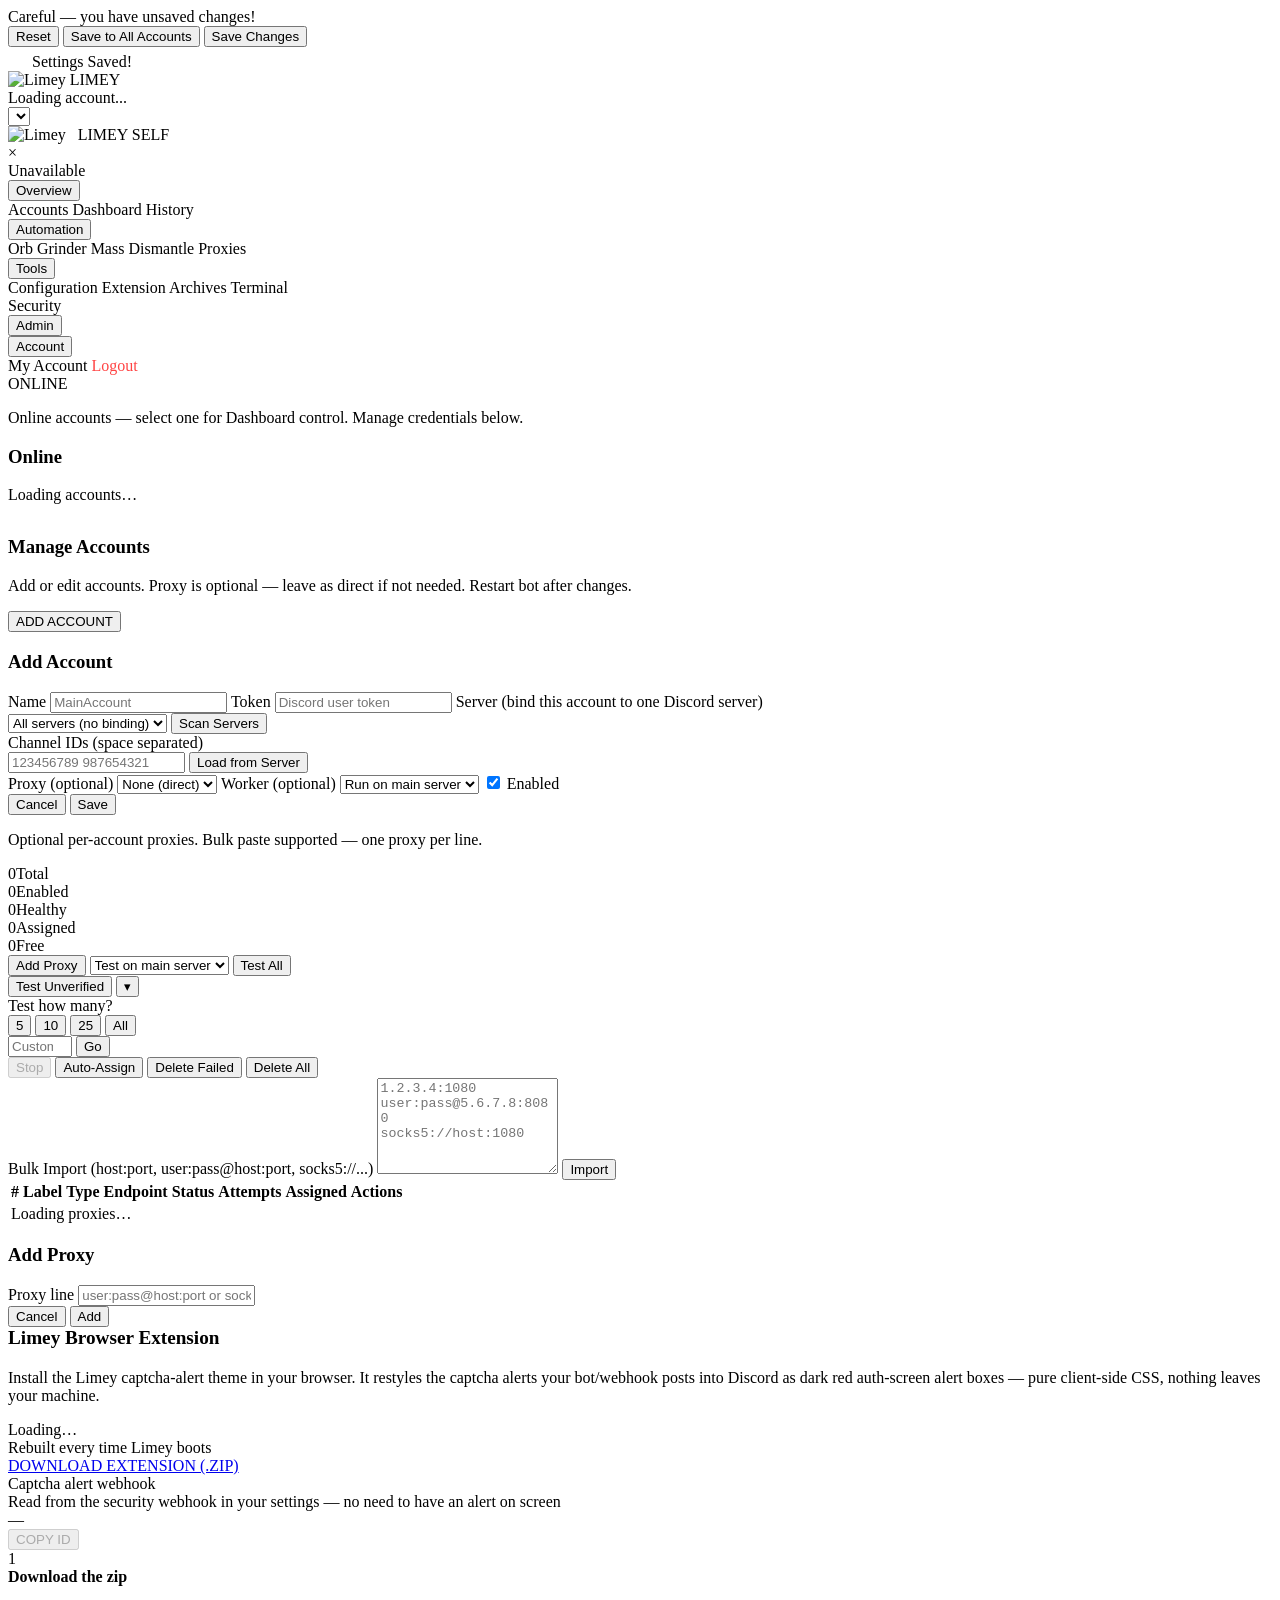
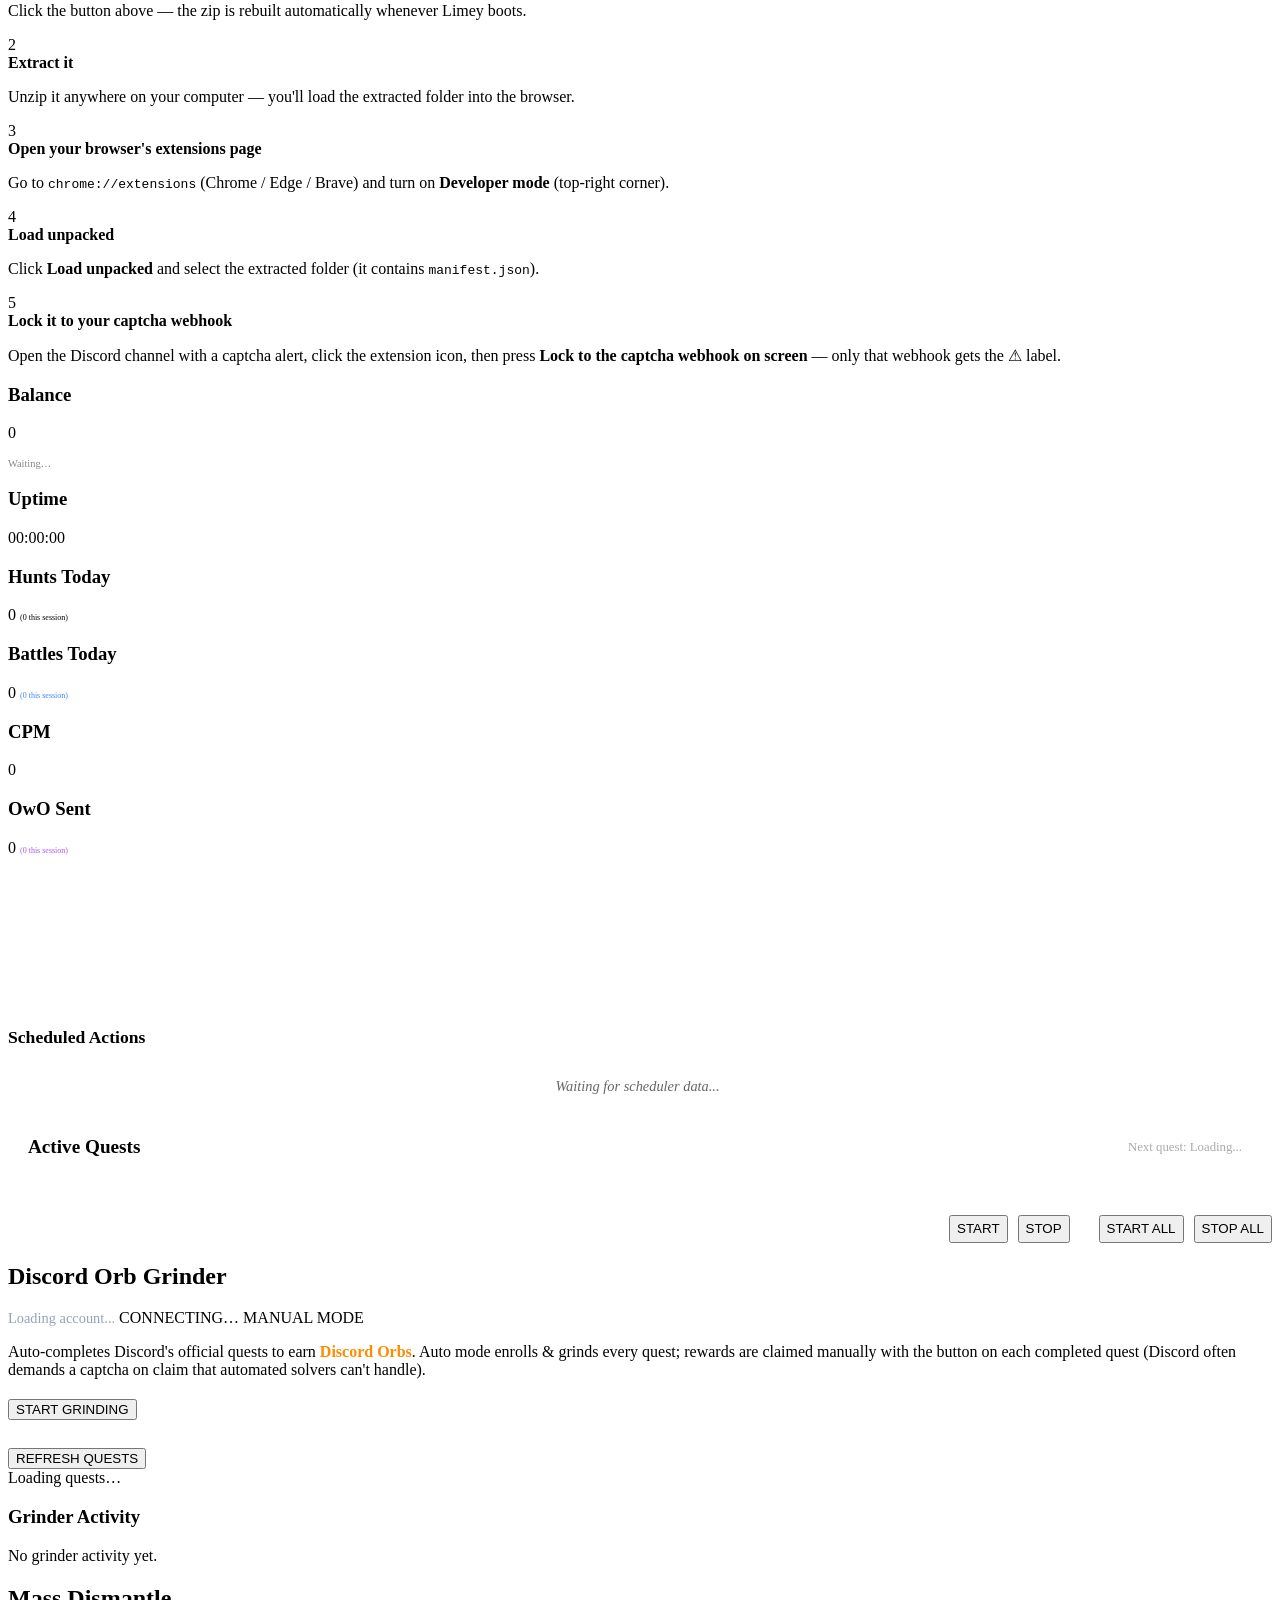
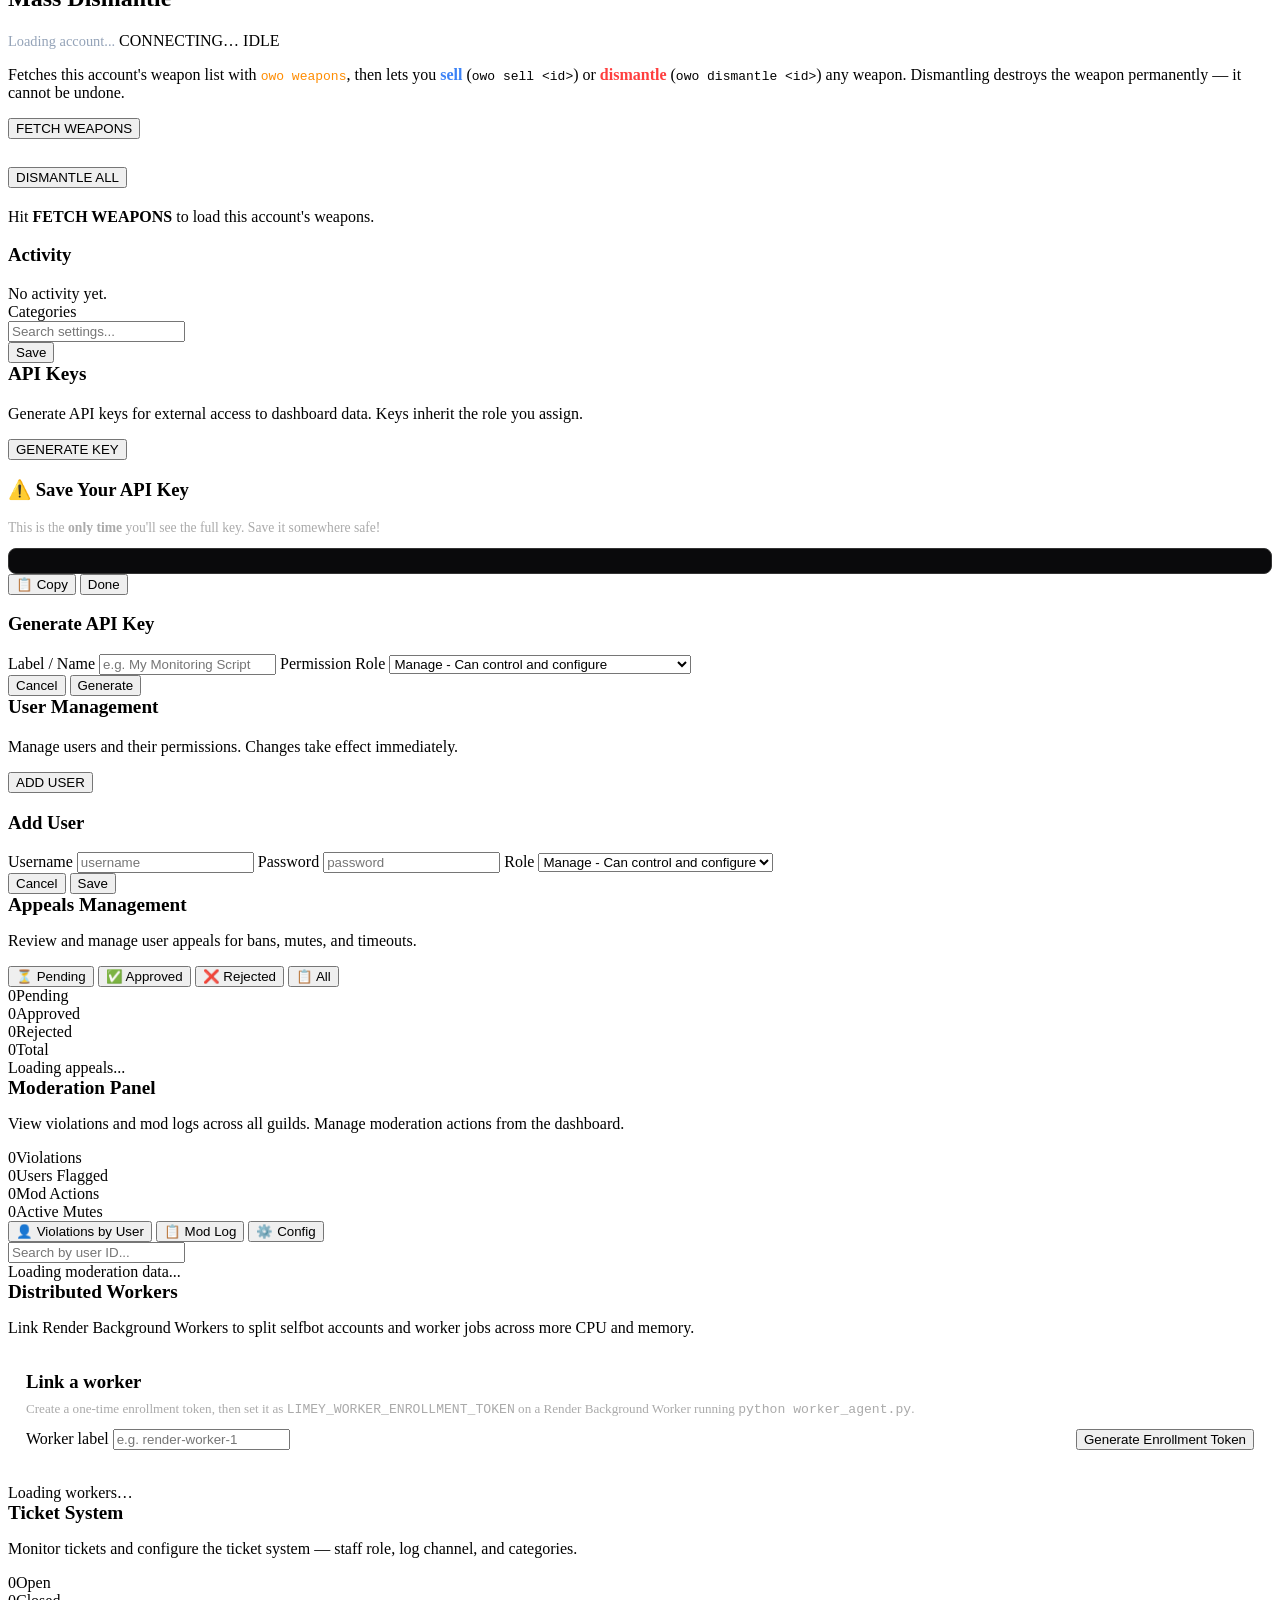
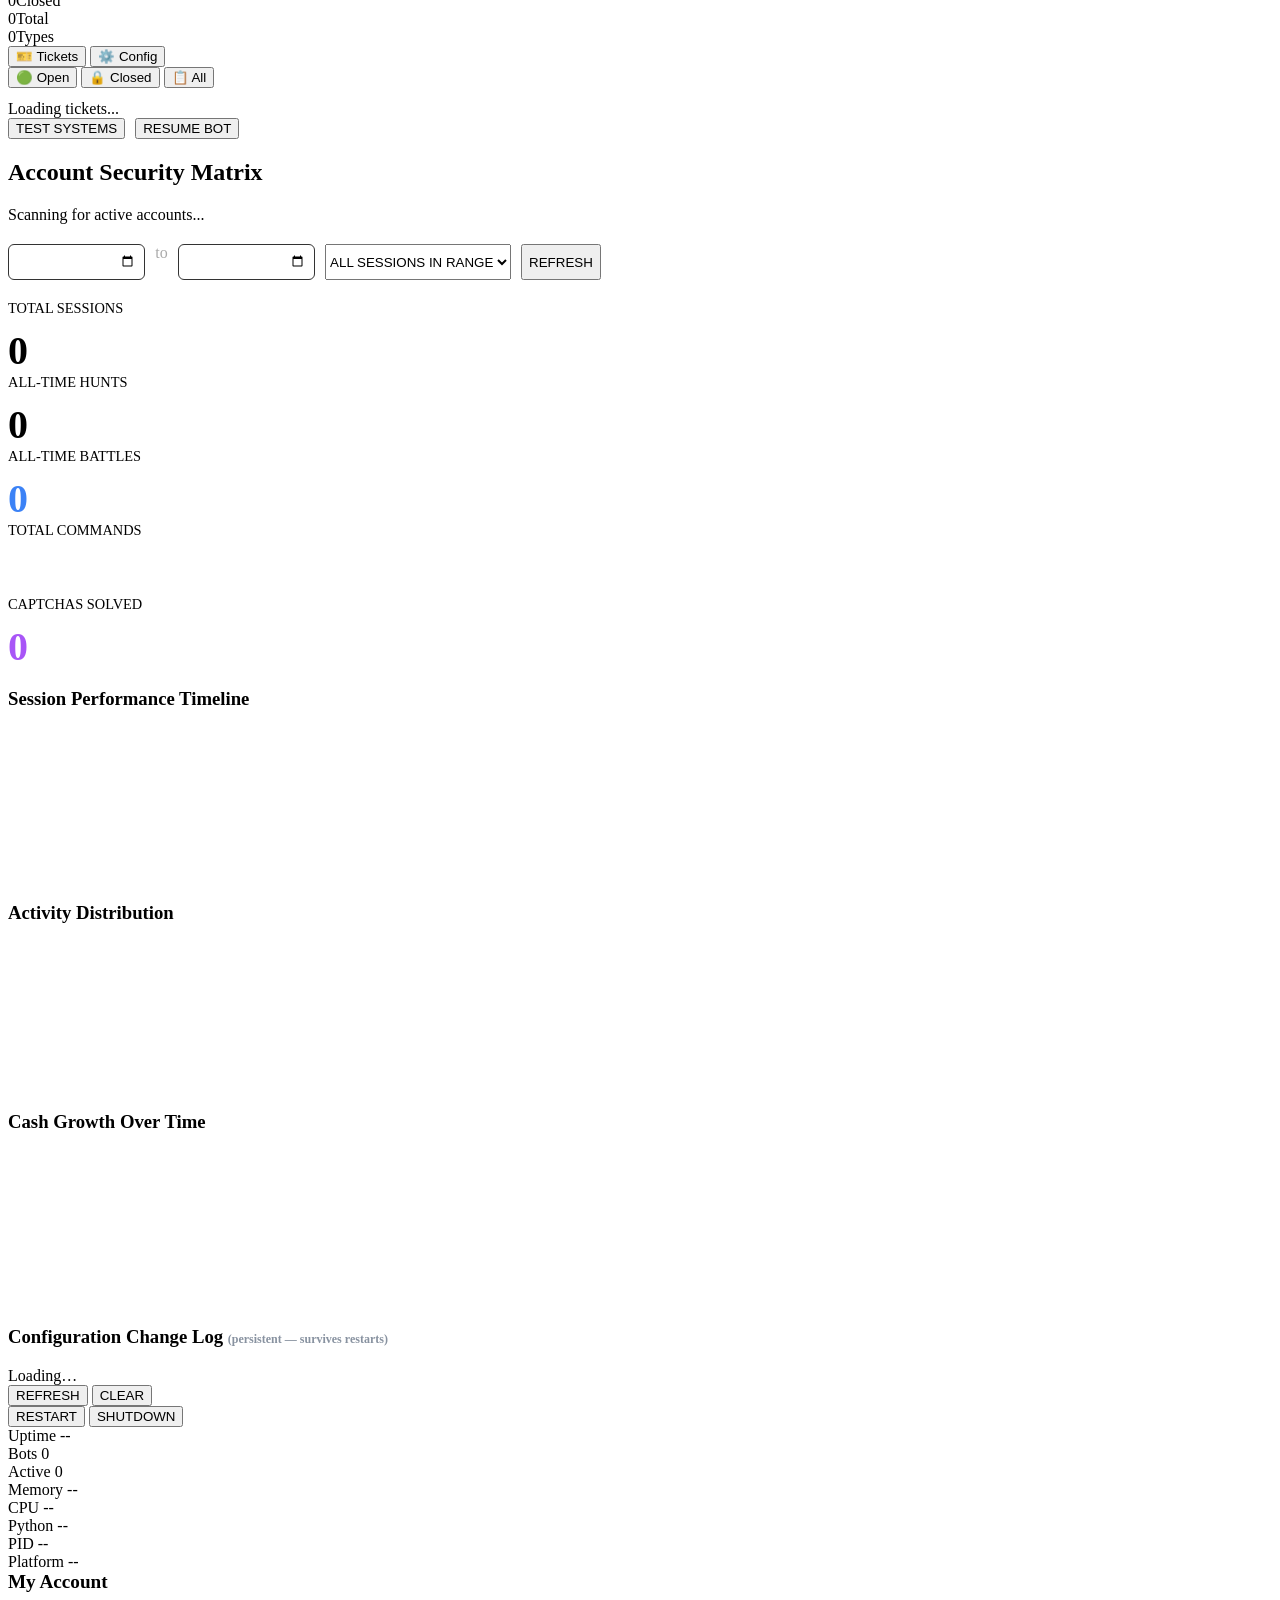
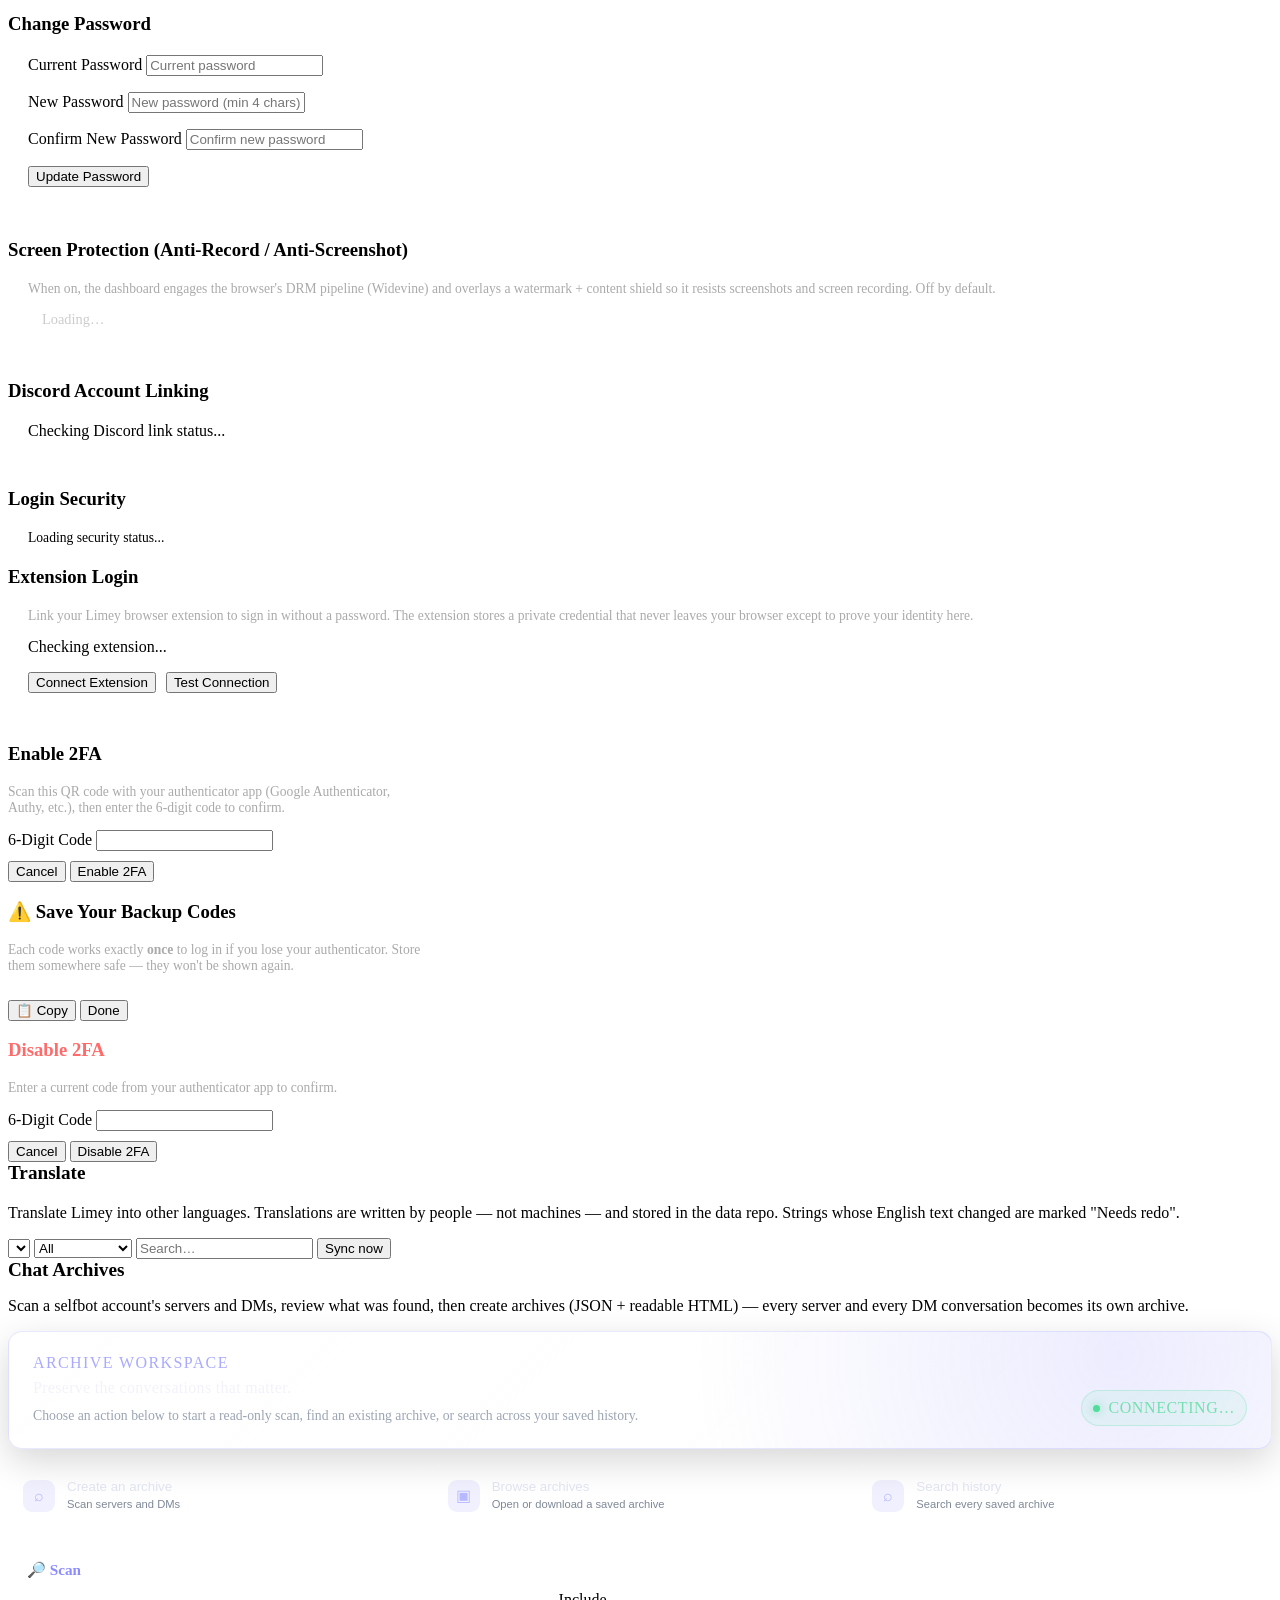
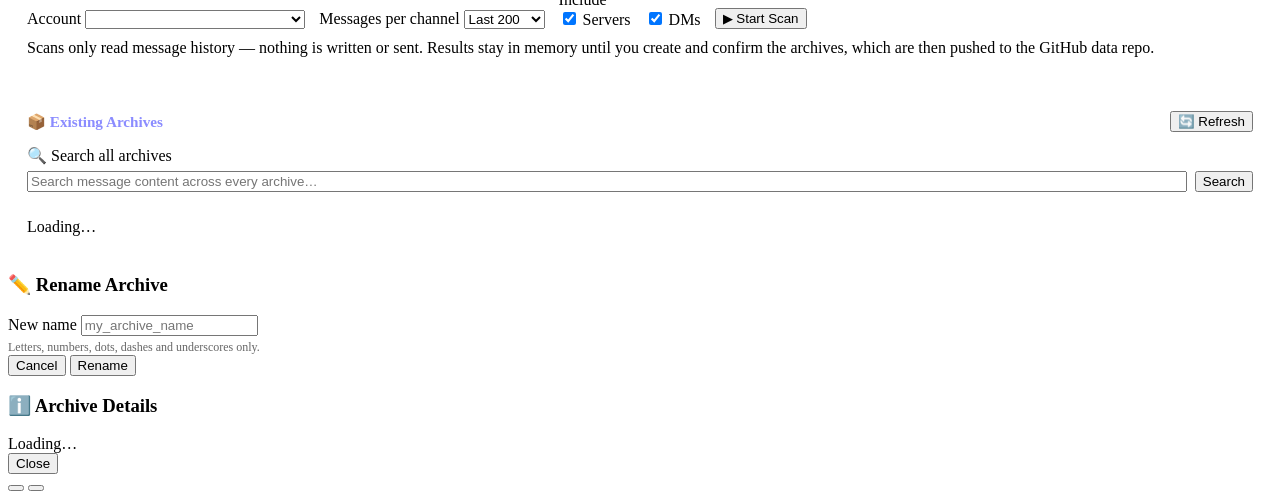
==== commit 202acbe7: "sdf" ====
--- a/dashboard/templates/index.html
+++ b/dashboard/templates/index.html
@@ -161,6 +161,8 @@
                                 style="--icon: url('/static/assets/limey_icons/users.svg');"></span> Login Users</a>
                         <a class="nav-item" id="apiKeysNav" onclick="nav('api-keys', this)" data-i18n="nav.api_keys" style="display:none;"><span class="icon-svg"
                                 style="--icon: url('/static/assets/limey_icons/key.svg');"></span> API Keys</a>
+                        <a class="nav-item" id="workersNav" onclick="nav('workers', this)" style="display:none;"><span class="icon-svg"
+                                style="--icon: url('/static/assets/limey_icons/layers.svg');"></span> Workers</a>
                         <a class="nav-item" id="appealsNav" onclick="nav('appeals', this)" data-i18n="nav.appeals" style="display:none;"><span class="icon-svg"
                                 style="--icon: url('/static/assets/limey_icons/check-to-slot.svg');"></span> Appeals</a>
                         <a class="nav-item" id="moderationNav" onclick="nav('moderation', this)" data-i18n="nav.moderation" style="display:none;"><span class="icon-svg"
@@ -237,6 +239,10 @@
                         <select id="acct-form-proxy" class="cfg-input">
                             <option value="">None (direct)</option>
                         </select>
+                        <label class="form-label">Worker (optional)</label>
+                        <select id="acct-form-worker" class="cfg-input">
+                            <option value="">Run on main server</option>
+                        </select>
                         <label class="form-label"><input type="checkbox" id="acct-form-enabled" checked> Enabled</label>
                         <div class="proxy-modal-actions">
                             <button class="btn-control" onclick="hideAccountForm()">Cancel</button>
@@ -261,6 +267,9 @@
                     <button class="btn-control green" onclick="showAddProxyModal()"><span class="icon-svg"
                             style="--icon: url('/static/assets/limey_icons/plus.svg');"></span> <span
                             class="btn-text">Add Proxy</span></button>
+                    <select id="proxy-test-worker" class="cfg-input" title="Run proxy tests on this worker" style="max-width:190px;">
+                        <option value="">Test on main server</option>
+                    </select>
                     <button class="btn-control" id="testAllProxiesBtn" onclick="testAllProxies()"><span class="icon-svg"
                             style="--icon: url('/static/assets/limey_icons/rotate.svg');"></span> <span
                             class="btn-text">Test All</span></button>
@@ -836,6 +845,32 @@
                     <div class="proxy-modal-inner mod-modal-inner">
                         <div id="mod-user-detail-content"></div>
                     </div>
+                </div>
+            </div>
+
+            <!-- Distributed Workers Tab -->
+            <div id="workers" class="view">
+                <div class="mod-header">
+                    <h2 style="font-size:1.2rem; color:var(--primary); margin:0;"><span class="icon-svg"
+                            style="--icon: url('/static/assets/limey_icons/layers.svg');"></span> Distributed Workers</h2>
+                    <p class="accounts-page-hint">Link Render Background Workers to split selfbot accounts and worker jobs across more CPU and memory.</p>
+                </div>
+                <div class="module-card" style="margin-bottom:16px;">
+                    <div style="padding:18px;">
+                        <h3 style="color:var(--primary);margin:0 0 8px;">Link a worker</h3>
+                        <p style="color:#aaa;font-size:0.82rem;margin:0 0 12px;">Create a one-time enrollment token, then set it as <code>LIMEY_WORKER_ENROLLMENT_TOKEN</code> on a Render Background Worker running <code>python worker_agent.py</code>.</p>
+                        <div style="display:flex;gap:10px;align-items:end;flex-wrap:wrap;">
+                            <div style="flex:1;min-width:220px;">
+                                <label class="form-label" for="worker-link-label">Worker label</label>
+                                <input id="worker-link-label" class="cfg-input" placeholder="e.g. render-worker-1">
+                            </div>
+                            <button class="btn-control green" onclick="createWorkerEnrollment()">Generate Enrollment Token</button>
+                        </div>
+                        <div id="worker-enrollment-result" style="display:none;margin-top:14px;"></div>
+                    </div>
+                </div>
+                <div id="workers-list" class="account-config-list">
+                    <div class="no-data">Loading workers…</div>
                 </div>
             </div>
 
@@ -1296,6 +1331,47 @@
                             </button>
                         </div>
                         <div id="ext-auth-result" style="margin-top:12px; font-size:0.85rem;"></div>
+                    </div>
+                </div>
+
+                <!-- One-Time Login Links (admin only) -->
+                <div class="module-card" id="otl-card" style="display:none;">
+                    <div class="module-header" style="cursor:default;">
+                        <h3 style="color:var(--primary); margin:0; font-family:var(--font-heading);" data-i18n="myaccount.one_time_links">
+                            <span class="icon-svg" style="--icon: url('/static/assets/limey_icons/key.svg');"></span>
+                            One-Time Login Links
+                        </h3>
+                    </div>
+                    <div style="padding:20px;">
+                        <p style="color:#aaa; font-size:0.85rem; margin:0 0 14px;">
+                            Generate a single-use magic link that signs the chosen user in exactly once, then dies.
+                            Hand it out for temporary access — it cannot be reused.
+                        </p>
+                        <div id="otl-generate" style="display:flex; gap:10px; flex-wrap:wrap; align-items:flex-end; margin-bottom:14px;">
+                            <div style="flex:1; min-width:150px;">
+                                <label class="form-label" for="otl-username">User</label>
+                                <select id="otl-username" class="cfg-input"></select>
+                            </div>
+                            <div style="flex:1; min-width:150px;">
+                                <label class="form-label" for="otl-label">Label</label>
+                                <input type="text" id="otl-label" class="cfg-input" placeholder="e.g. Temp access for Alice">
+                            </div>
+                            <div style="min-width:140px;">
+                                <label class="form-label" for="otl-ttl">Expires</label>
+                                <select id="otl-ttl" class="cfg-input">
+                                    <option value="1">1 hour</option>
+                                    <option value="24" selected>24 hours</option>
+                                    <option value="168">7 days</option>
+                                    <option value="720">30 days</option>
+                                    <option value="">Never</option>
+                                </select>
+                            </div>
+                            <button class="btn-control green" onclick="generateOneTimeLink()">Generate Link</button>
+                        </div>
+                        <div id="otl-result" style="margin-bottom:14px; font-size:0.85rem;"></div>
+                        <div id="otl-list">
+                            <div class="no-data">Loading one-time links...</div>
+                        </div>
                     </div>
                 </div>
 
@@ -1431,6 +1507,7 @@
                     .arch-tree-row .tree-count{font-size:0.72rem;color:#8892a0;}
                     .arch-browser-view{background:rgba(0,0,0,0.2);border:1px solid rgba(255,255,255,0.06);border-radius:10px;padding:14px;max-height:440px;overflow-y:auto;}
                     .arch-browser-view .view-empty{color:#8892a0;text-align:center;padding:40px 10px;font-size:0.85rem;}
+                    .arch-msg-section{padding:8px 4px 6px;margin-bottom:6px;font-size:0.78rem;font-weight:700;color:#8892a0;letter-spacing:0.5px;text-transform:uppercase;border-bottom:1px solid rgba(139,140,255,0.2);}
                     .arch-msg{border-bottom:1px solid rgba(255,255,255,0.05);padding:9px 4px;}
                     .arch-msg:last-child{border-bottom:none;}
                     .arch-msg-author{color:#ffb454;font-weight:600;font-size:0.82rem;margin-right:8px;}
@@ -1624,11 +1701,13 @@
     <script src="/static/js/weapons.js"></script>
     <script src="/static/js/history.js"></script>
     <script src="/static/js/moderation.js"></script>
+    <script src="/static/js/workers.js"></script>
     <script src="/static/js/archive.js"></script>
     <script src="/static/js/security2fa.js?v=1.0.0"></script>
     <script src="/static/js/extension_bridge.js?v=1.0.0"></script>
     <script src="/static/js/translate.js?v=1.0.0"></script>
     <script src="/static/js/extension_auth.js?v=1.0.0"></script>
+    <script src="/static/js/one_time_login.js?v=1.0.0"></script>
     <script src="/static/js/init.js?v=1.0.0"></script>
     <script>
         // ─── API Key Management ────────────────────────────
@@ -1787,6 +1866,7 @@
                         document.getElementById('appealsNav').style.display = '';
                         document.getElementById('moderationNav').style.display = '';
                         document.getElementById('ticketsNav').style.display = '';
+                        document.getElementById('workersNav').style.display = '';
                     }
                     if (currentUserRole === 'admin') {
                         document.getElementById('apiKeysNav').style.display = '';
@@ -2399,7 +2479,11 @@
 
         // Override nav to handle appeals, api-keys, and my-account tabs
         const origNav = window.nav;
-        window.nav = function(id, el) {
+        window.nav = function(id, el, options = {}) {
+            const specialNav = ['appeals', 'api-keys', 'my-account', 'translate'].includes(id);
+            if (specialNav && !options.skipUrl && typeof window.updateDashboardUrl === 'function') {
+                window.updateDashboardUrl(id, !!options.replaceUrl);
+            }
             if (id === 'appeals') {
                 document.querySelectorAll('.view').forEach(v => v.classList.remove('active-view'));
                 document.querySelectorAll('.nav-item').forEach(n => n.classList.remove('active'));
@@ -2441,6 +2525,7 @@
                 loadDiscordStatus();
                 if (typeof window.loadSecurityStatus === 'function') window.loadSecurityStatus();
                 if (typeof window.loadExtAuthStatus === 'function') window.loadExtAuthStatus();
+                if (typeof window.loadOneTimeLinks === 'function') window.loadOneTimeLinks();
                 loadDrmStatus();
                 if (window.innerWidth <= 768) {
                     const sidebar = document.querySelector('.sidebar');
@@ -2462,7 +2547,7 @@
                 }
                 return;
             }
-            origNav(id, el);
+            origNav(id, el, options);
         };
     </script>
 </body>
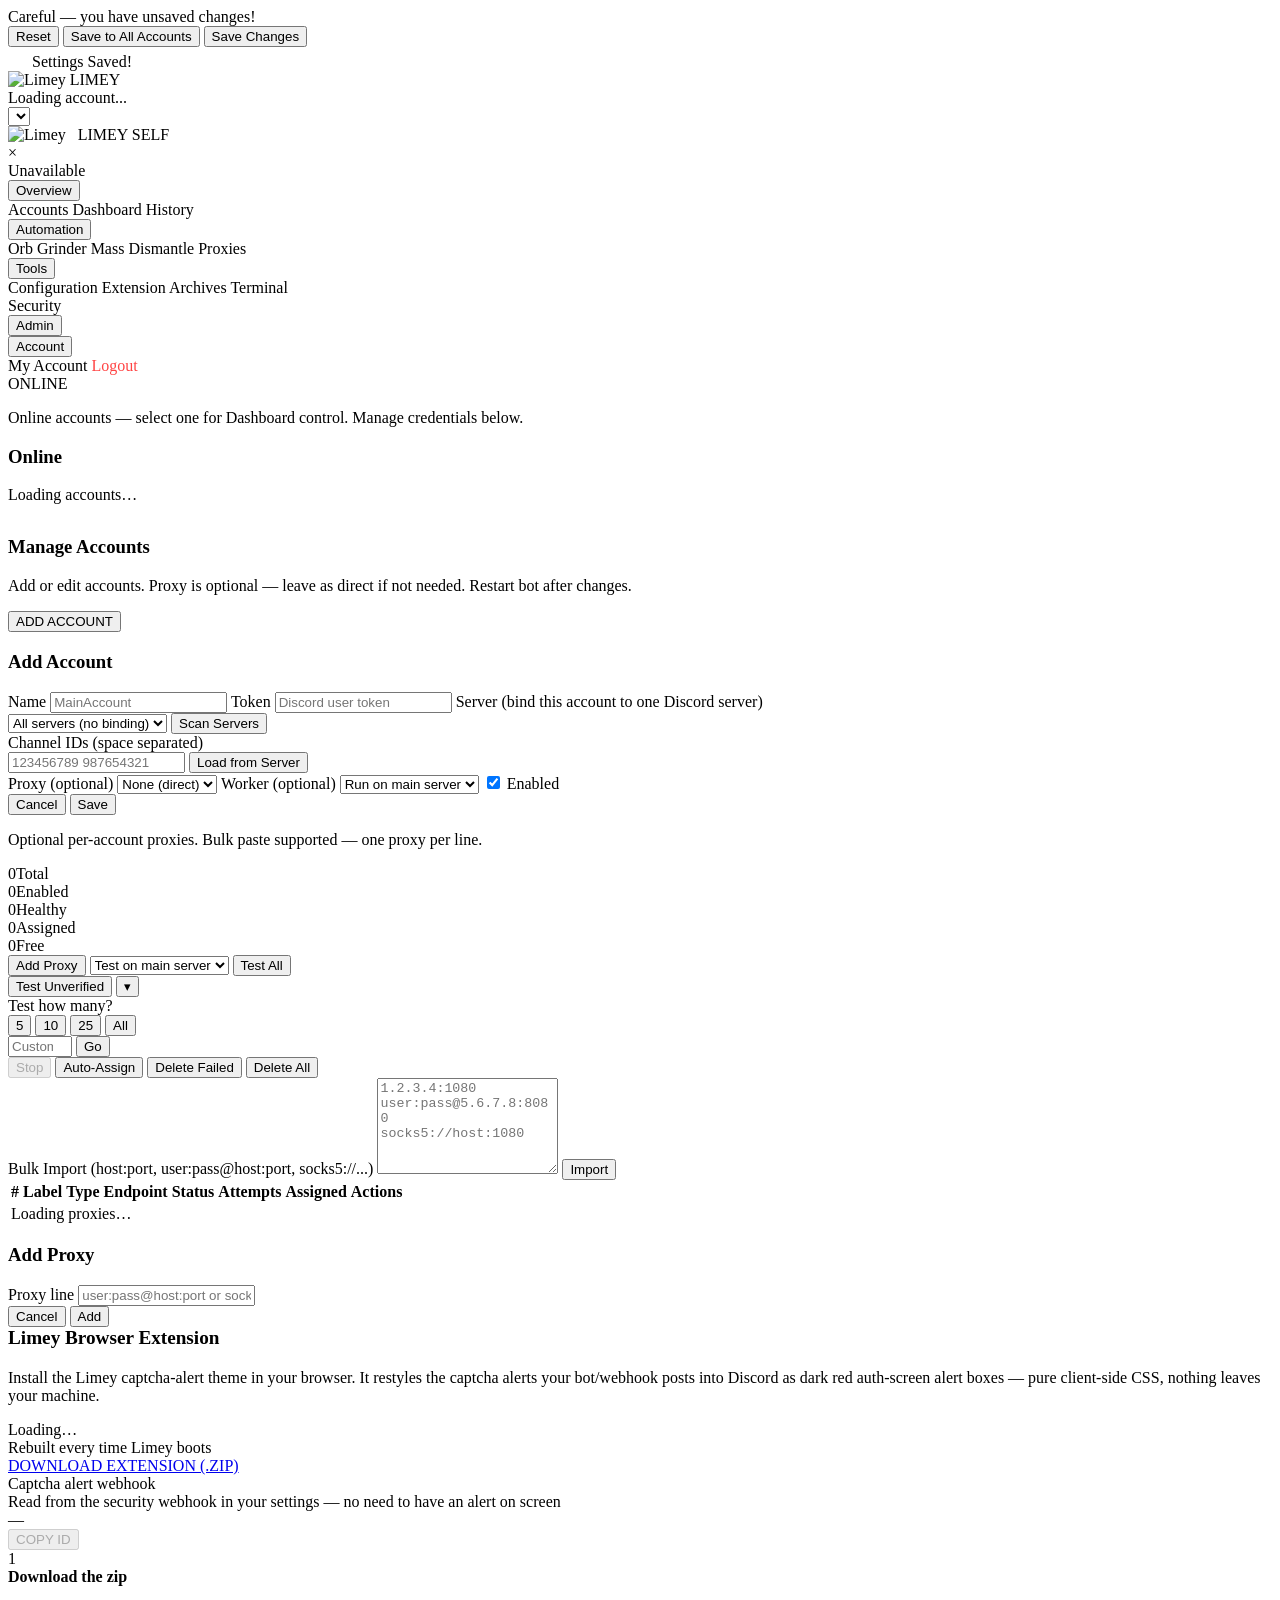
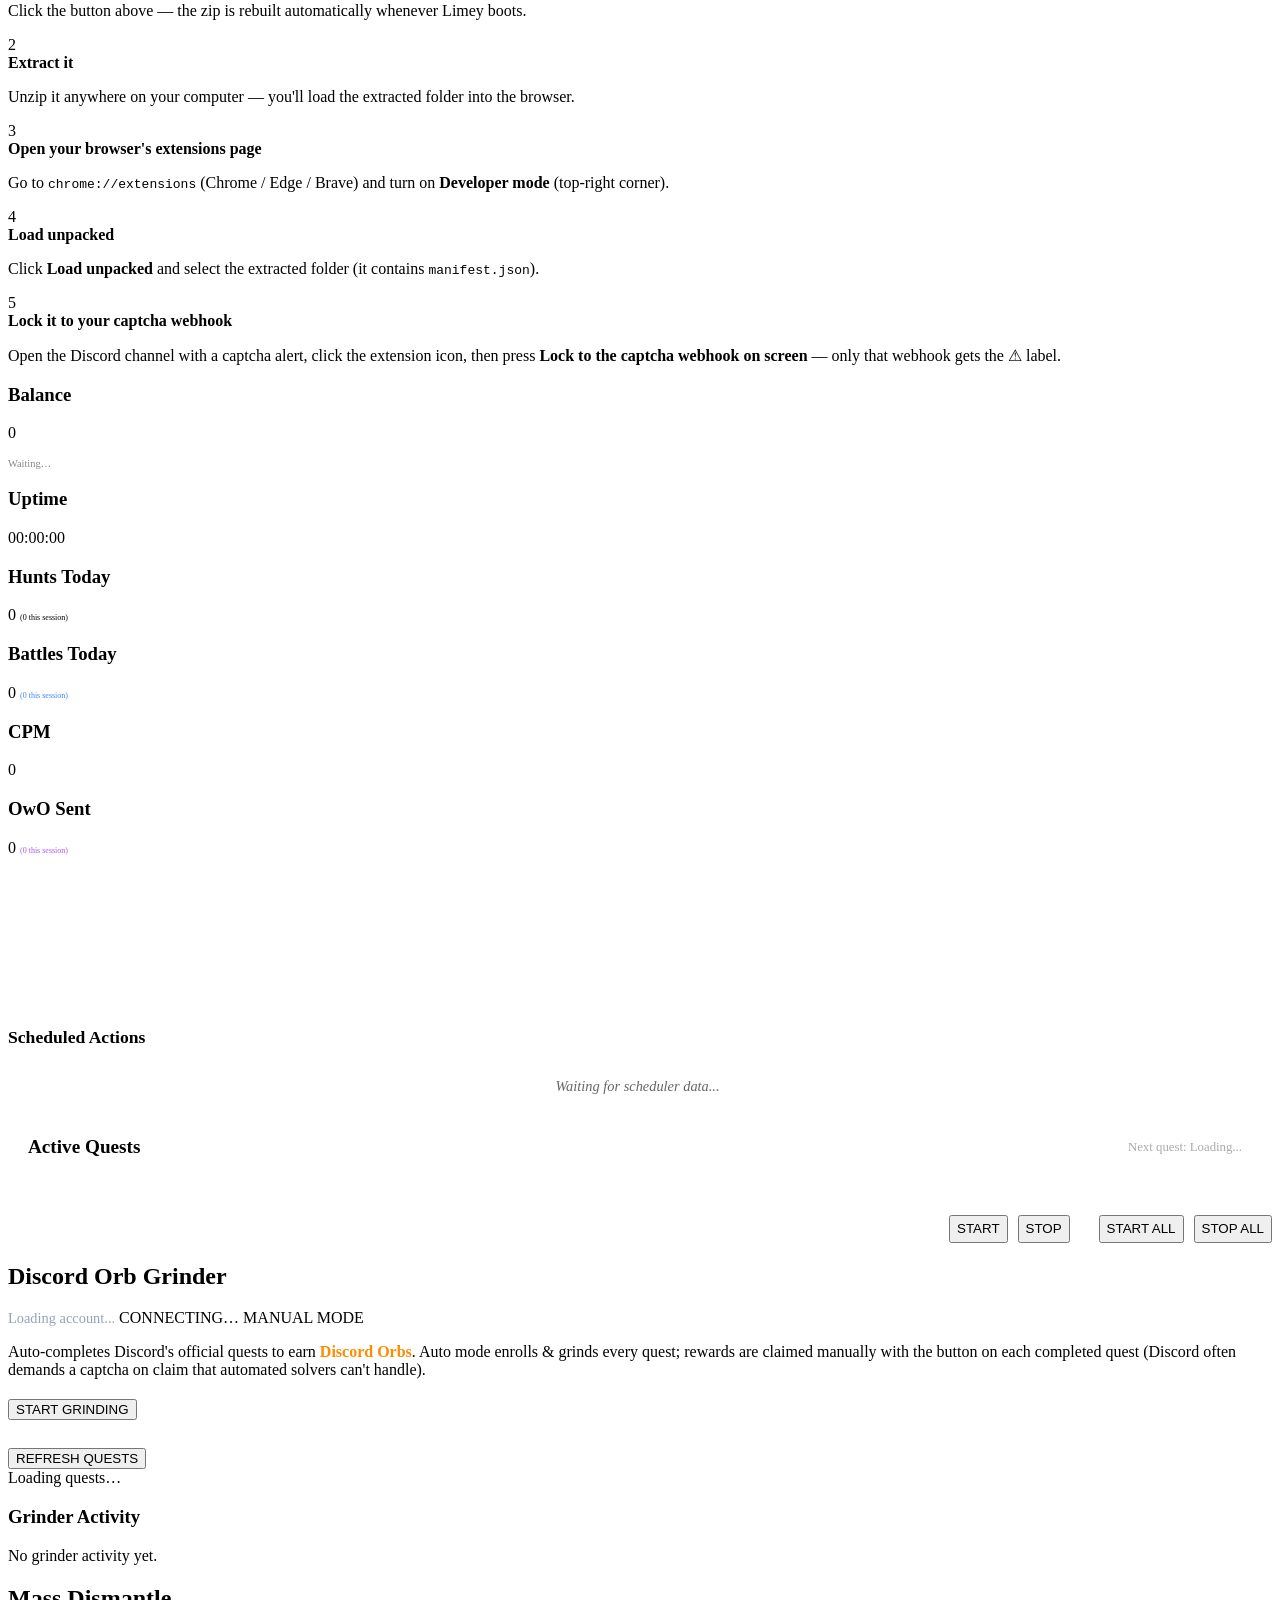
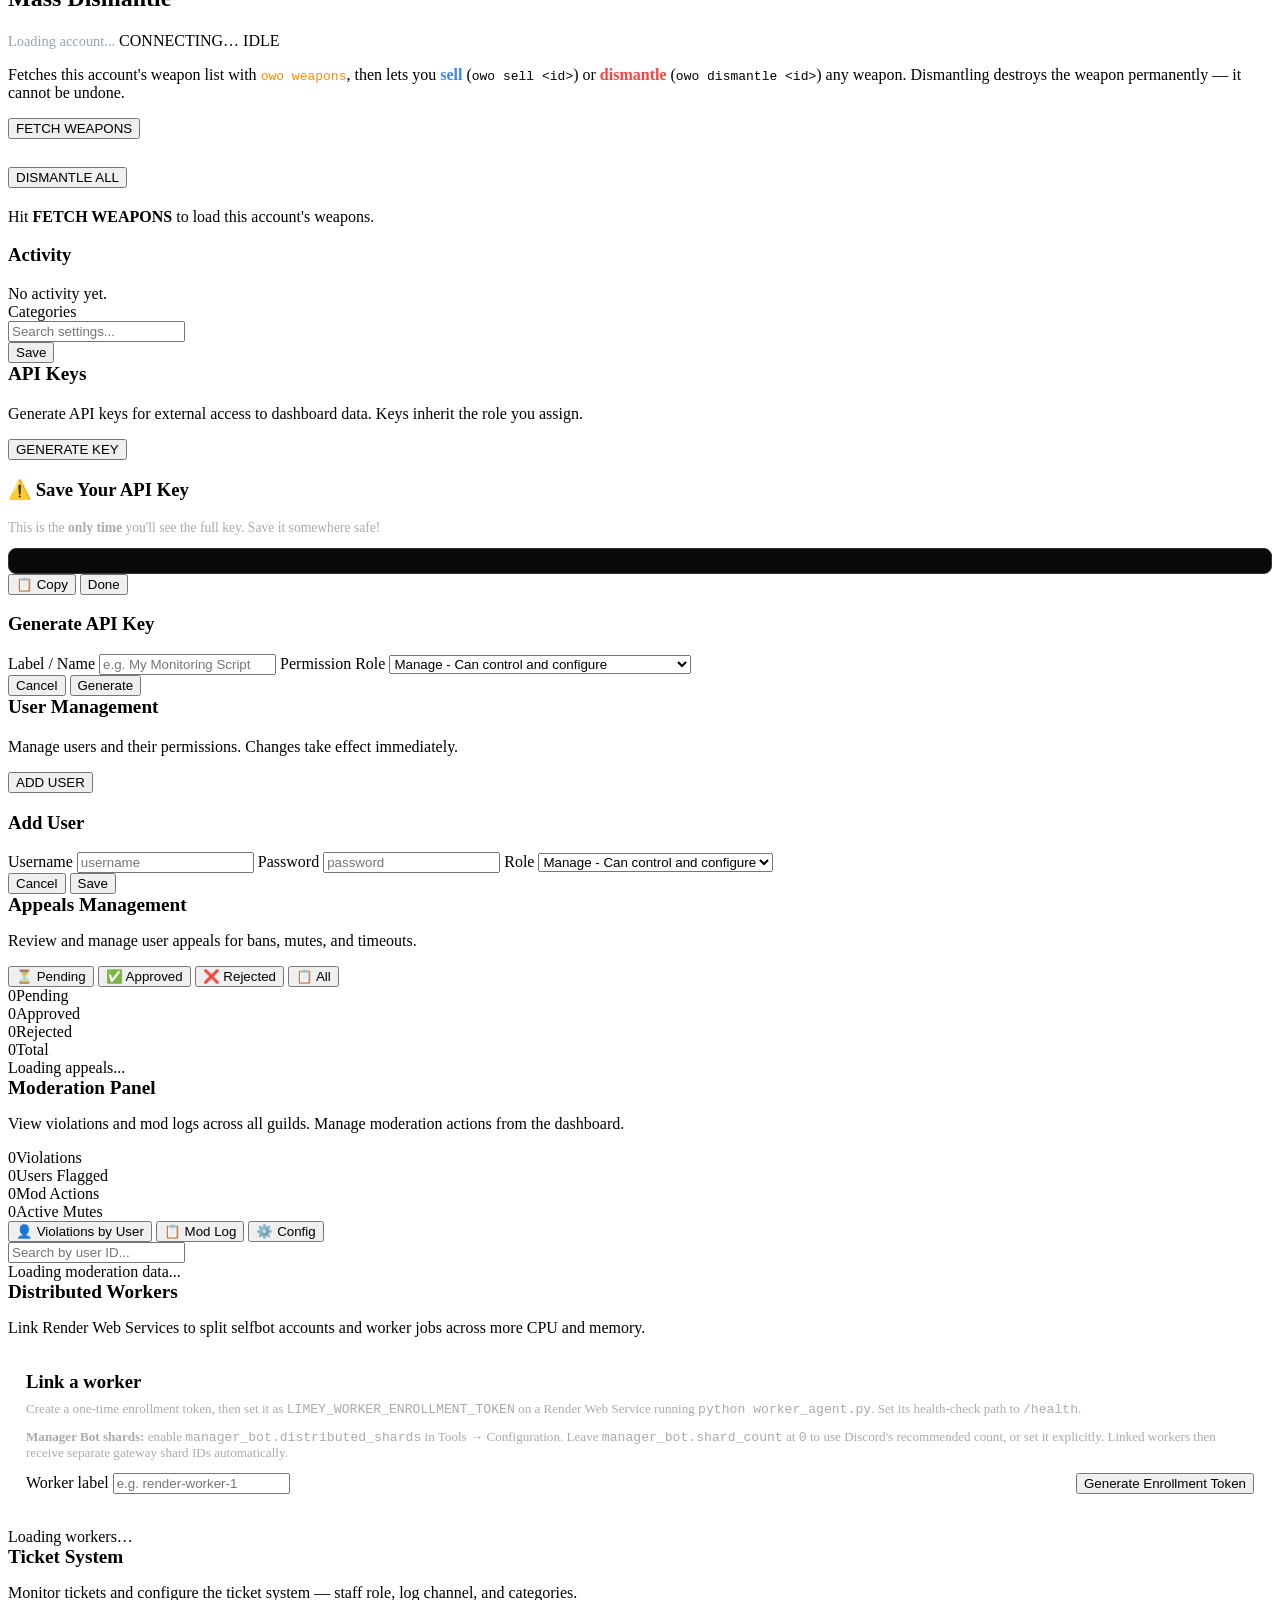
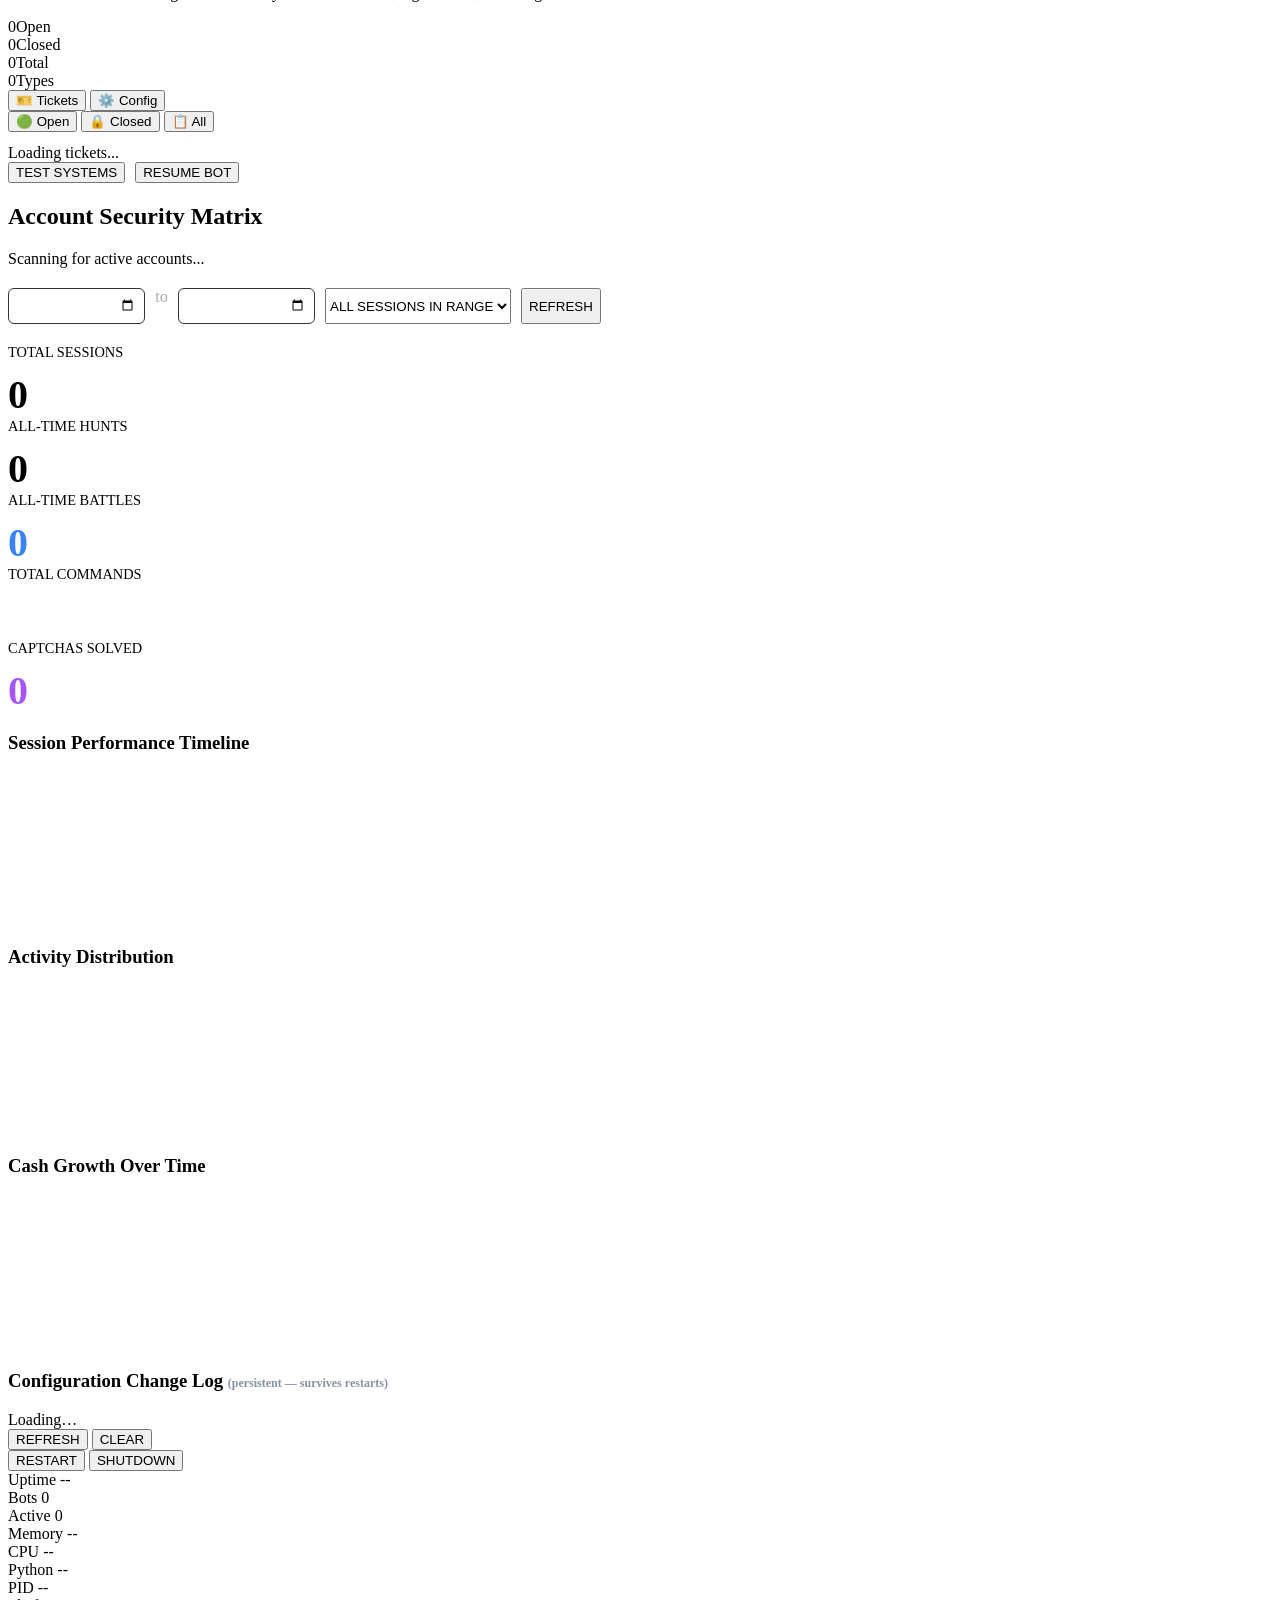
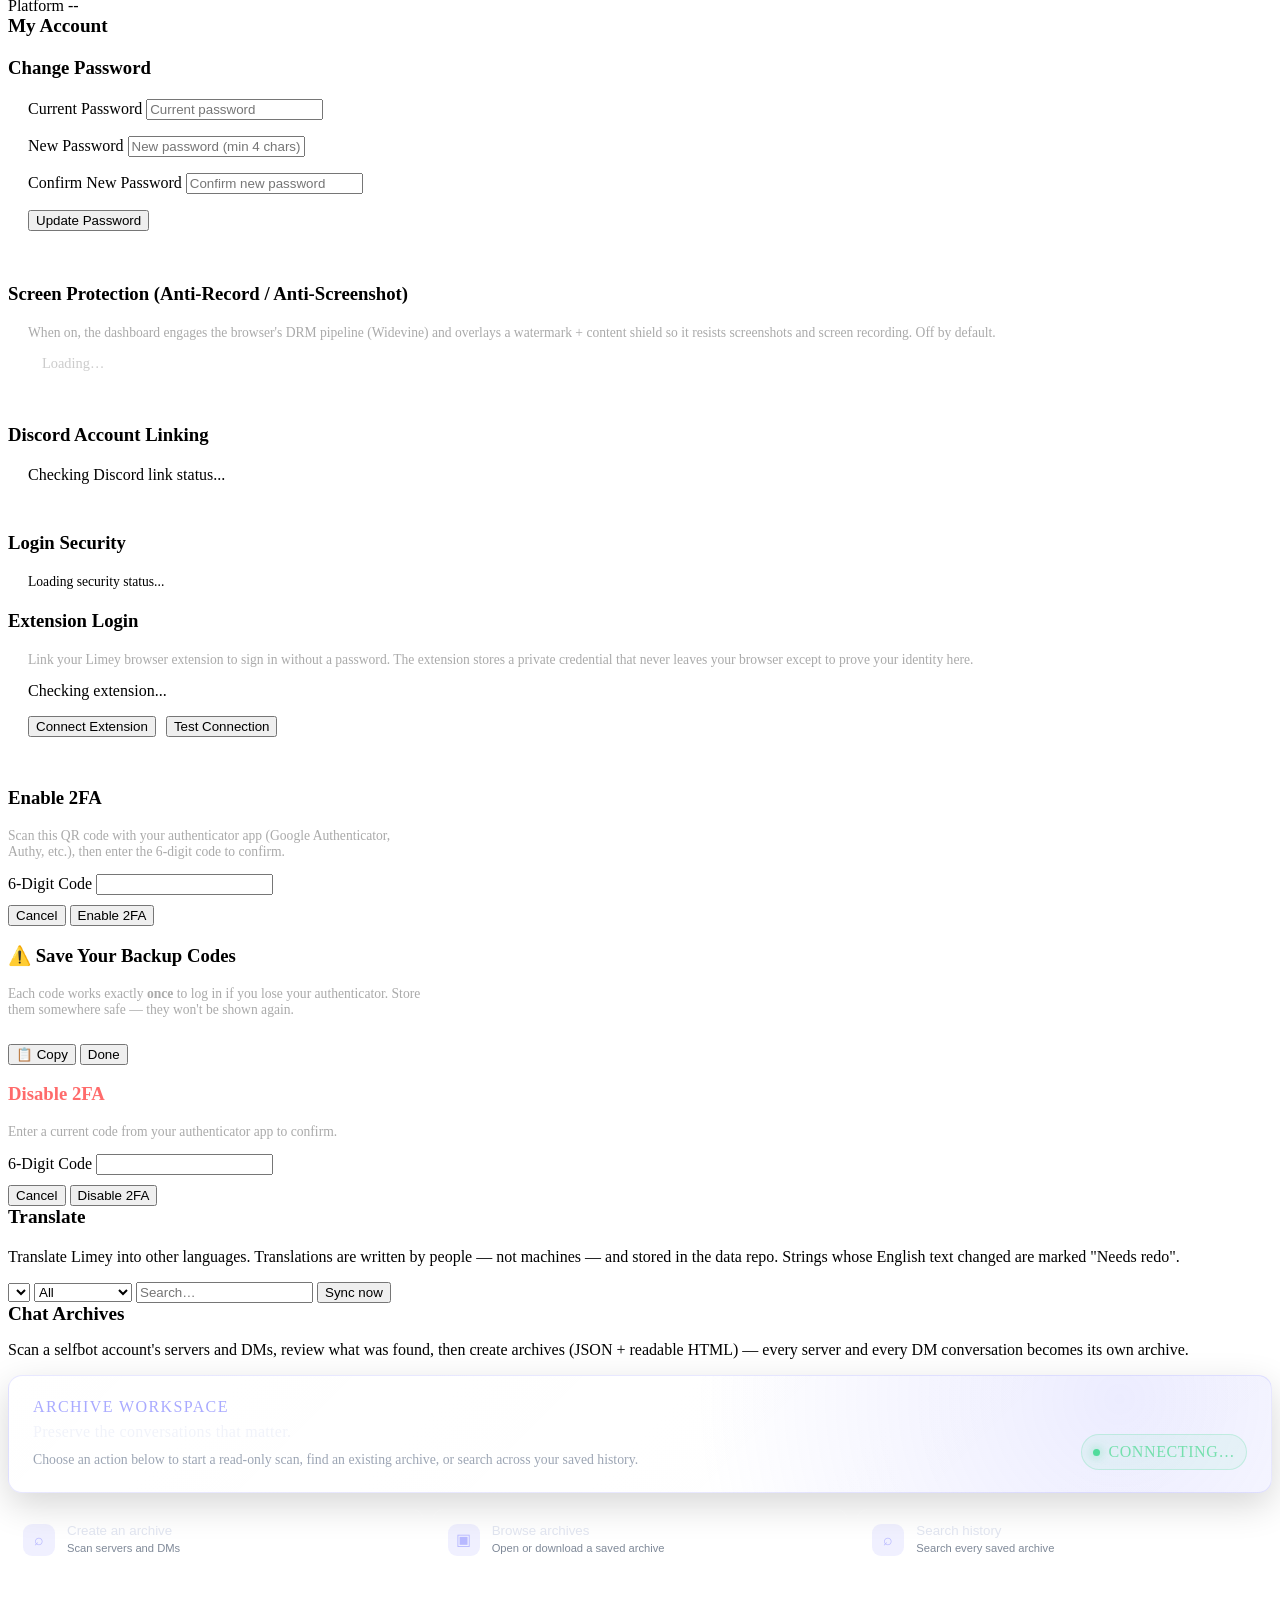
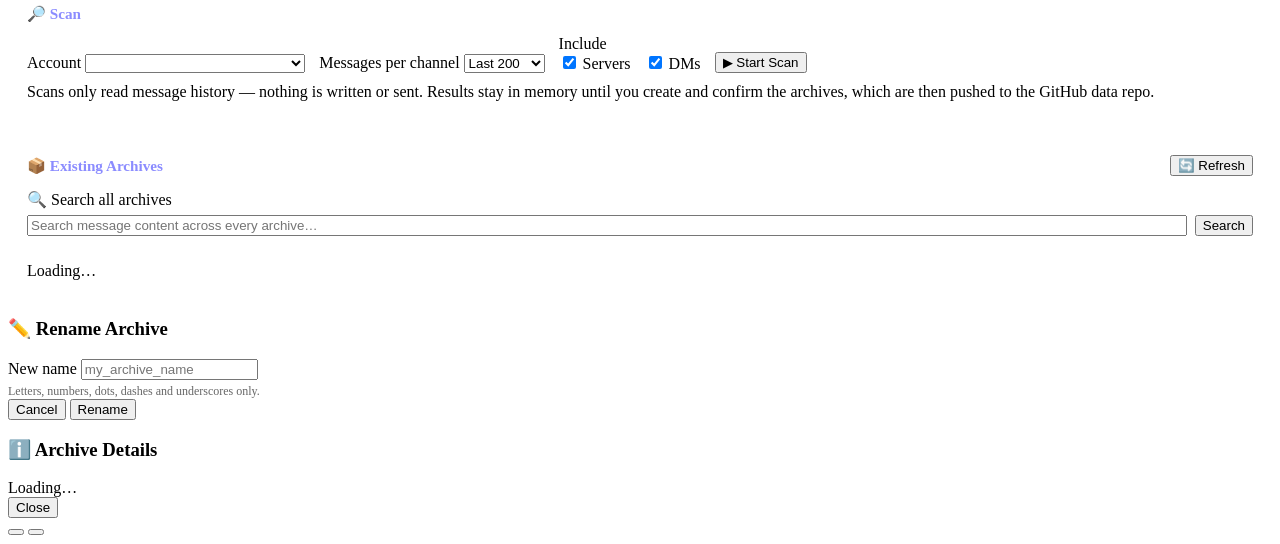
==== commit 09fe0c6d: "dfg" ====
--- a/dashboard/templates/index.html
+++ b/dashboard/templates/index.html
@@ -853,12 +853,13 @@
                 <div class="mod-header">
                     <h2 style="font-size:1.2rem; color:var(--primary); margin:0;"><span class="icon-svg"
                             style="--icon: url('/static/assets/limey_icons/layers.svg');"></span> Distributed Workers</h2>
-                    <p class="accounts-page-hint">Link Render Background Workers to split selfbot accounts and worker jobs across more CPU and memory.</p>
+                    <p class="accounts-page-hint">Link Render Web Services to split selfbot accounts and worker jobs across more CPU and memory.</p>
                 </div>
                 <div class="module-card" style="margin-bottom:16px;">
                     <div style="padding:18px;">
                         <h3 style="color:var(--primary);margin:0 0 8px;">Link a worker</h3>
-                        <p style="color:#aaa;font-size:0.82rem;margin:0 0 12px;">Create a one-time enrollment token, then set it as <code>LIMEY_WORKER_ENROLLMENT_TOKEN</code> on a Render Background Worker running <code>python worker_agent.py</code>.</p>
+                        <p style="color:#aaa;font-size:0.82rem;margin:0 0 12px;">Create a one-time enrollment token, then set it as <code>LIMEY_WORKER_ENROLLMENT_TOKEN</code> on a Render Web Service running <code>python worker_agent.py</code>. Set its health-check path to <code>/health</code>.</p>
+                        <p style="color:#aaa;font-size:0.82rem;margin:0 0 12px;"><strong style="color:var(--primary);">Manager Bot shards:</strong> enable <code>manager_bot.distributed_shards</code> in Tools → Configuration. Leave <code>manager_bot.shard_count</code> at <code>0</code> to use Discord's recommended count, or set it explicitly. Linked workers then receive separate gateway shard IDs automatically.</p>
                         <div style="display:flex;gap:10px;align-items:end;flex-wrap:wrap;">
                             <div style="flex:1;min-width:220px;">
                                 <label class="form-label" for="worker-link-label">Worker label</label>
